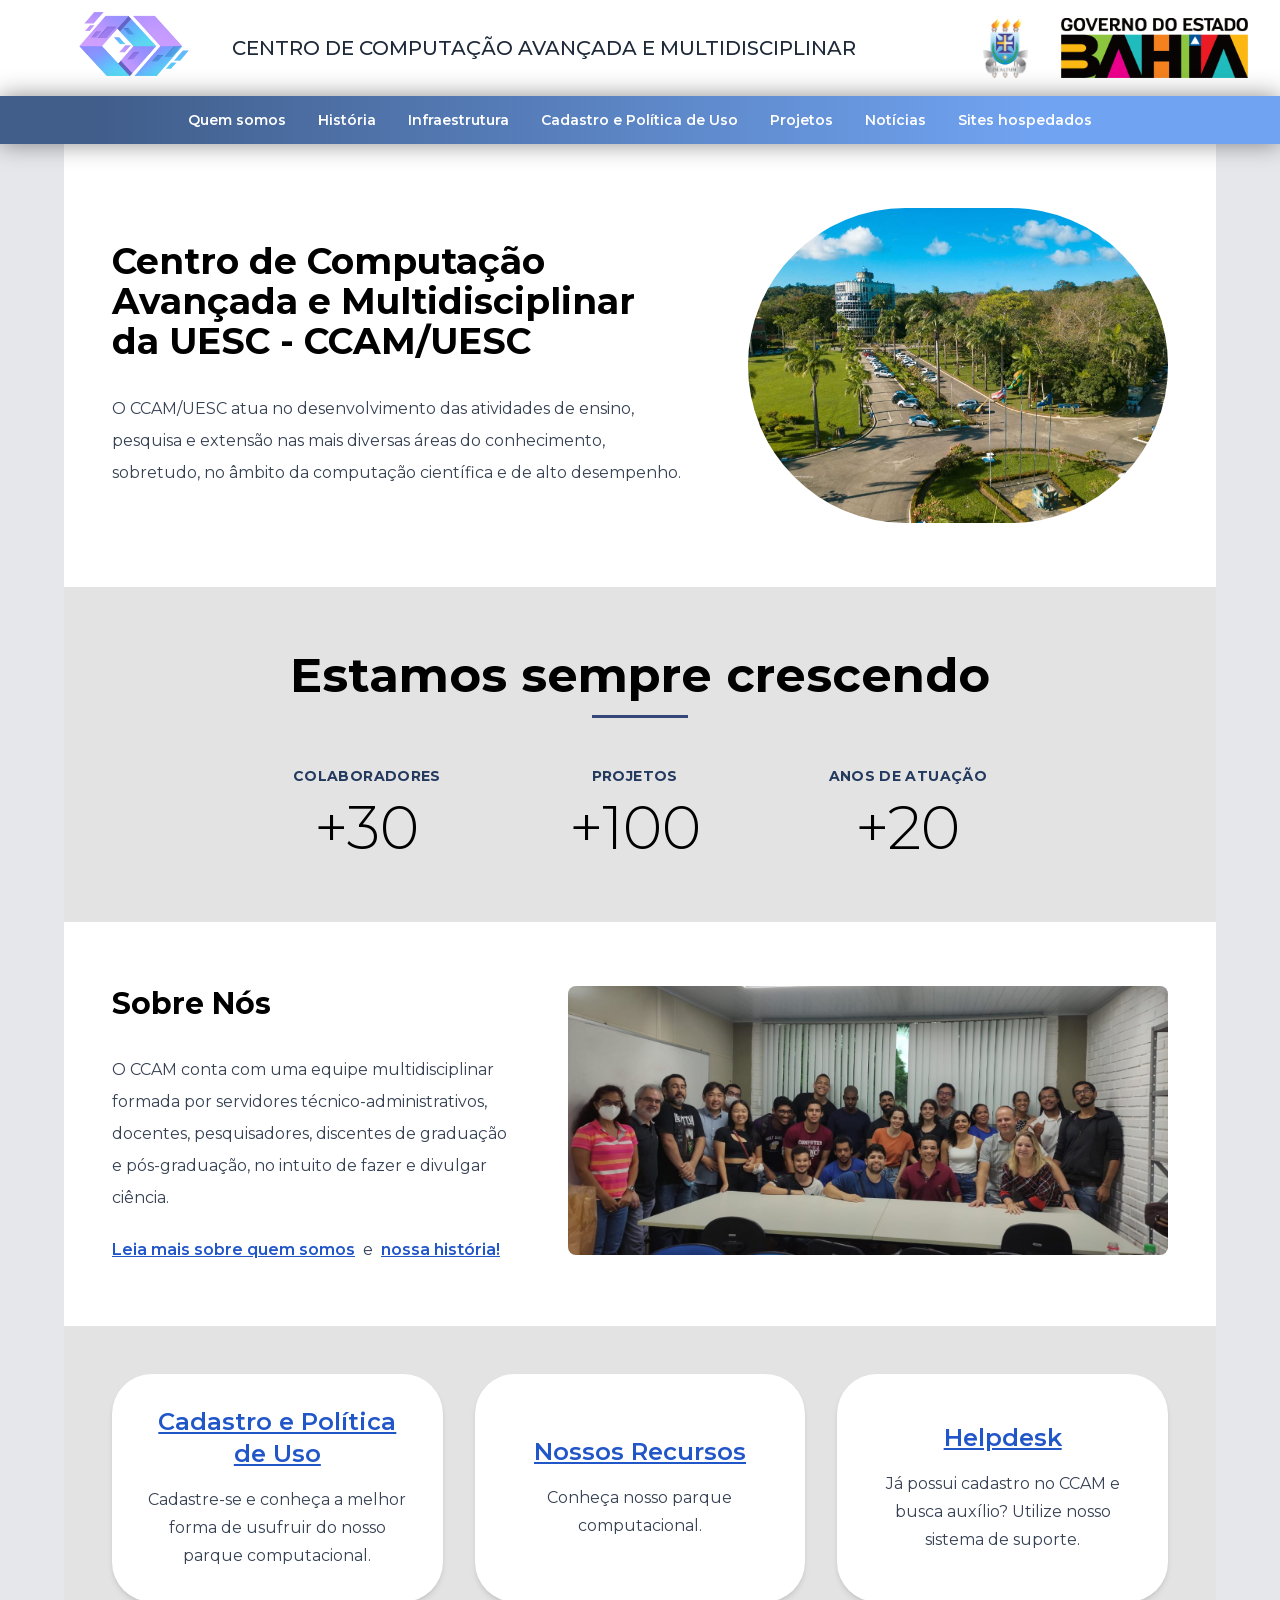
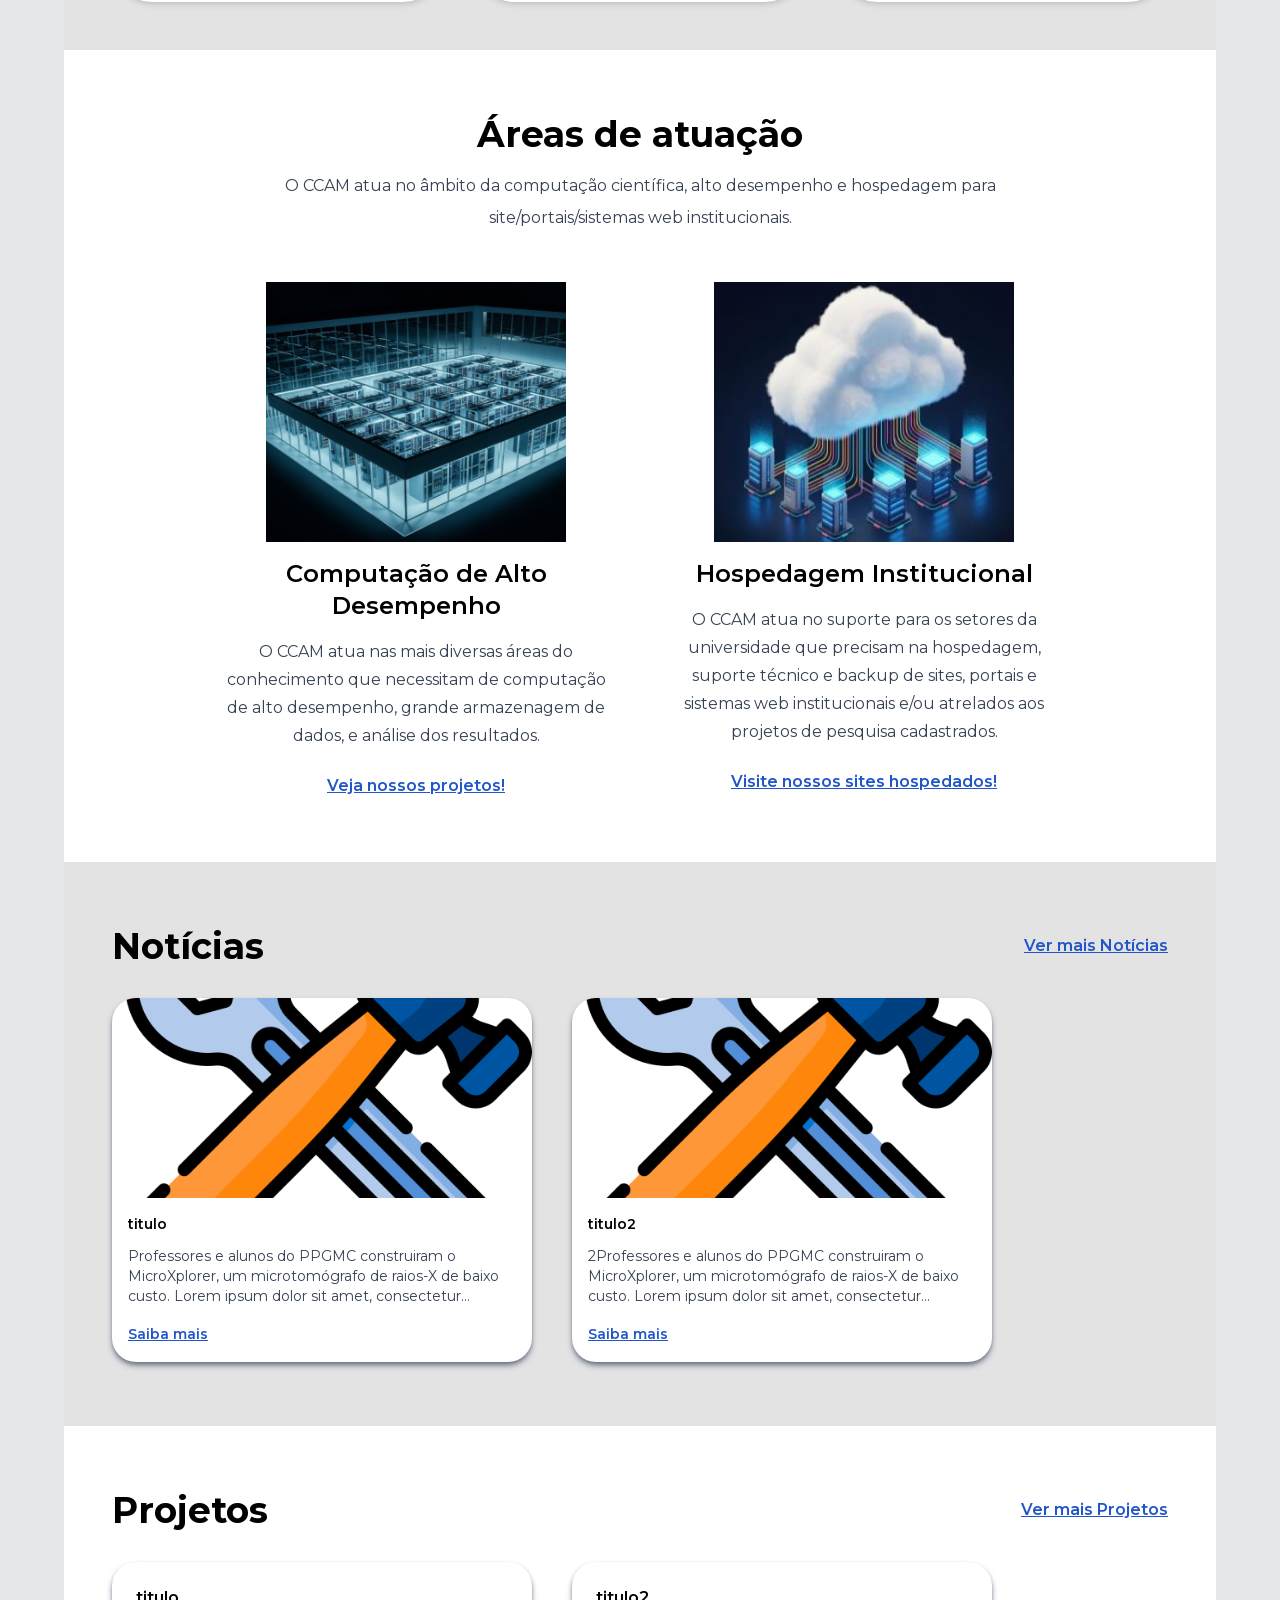
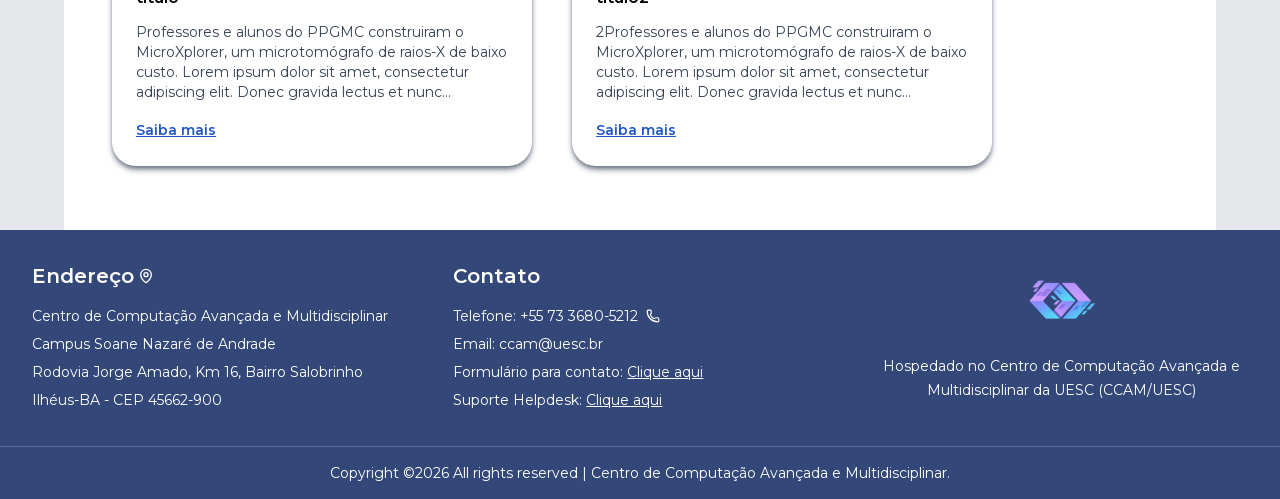
==== index.html @ 2e304962 "Subindo primeira versao do site estatico ccam" ====
<!DOCTYPE html><html lang="pt-BR"><head><meta charSet="utf-8"/><meta name="viewport" content="width=device-width, initial-scale=1"/><link rel="preload" href="/_next/static/media/e8f2fbee2754df70-s.p.1dqa_6e_ad4sj.woff2" as="font" crossorigin="" type="font/woff2"/><link rel="stylesheet" href="/_next/static/chunks/1g-7xewa0ec_u.css" data-precedence="next"/><link rel="preload" as="script" fetchPriority="low" href="/_next/static/chunks/1mieih63u7015.js"/><script src="/_next/static/chunks/15orcrkp-_9ct.js" async=""></script><script src="/_next/static/chunks/2cya-h6pss2j9.js" async=""></script><script src="/_next/static/chunks/1zg5veasx51wb.js" async=""></script><script src="/_next/static/chunks/turbopack-1-e4n8a7y8eol.js" async=""></script><script src="/_next/static/chunks/3pkj8ffkz-yz1.js" async=""></script><script src="/_next/static/chunks/14mrh2-p_w84d.js" async=""></script><meta name="next-size-adjust" content=""/><title>Create Next App</title><meta name="description" content="Generated by create next app"/><link rel="icon" href="/favicon.ico?favicon.2vob68tjqpejf.ico" sizes="256x256" type="image/x-icon"/><script src="/_next/static/chunks/0cz1d0mv5g_q7.js" noModule=""></script></head><body class="montserrat_bba129a6-module__TUV0iq__className"><div hidden=""><!--$--><!--/$--></div><header class="bg-white"><div class="mx-auto flex h-24 items-center justify-between px-8"><div class="flex"><a class="   flex   items-center   gap-4   hover:opacity-80   transition   " href="/"><img alt="Logo CCAM" loading="lazy" width="200" height="200" decoding="async" data-nimg="1" style="color:transparent" src="/ccam-logo-ia.png"/></a><a class="   flex   items-center   gap-4   hover:opacity-80   transition   " href="/"><h1 class="   text-xl   font-medium   text-gray-800   ">CENTRO DE COMPUTAÇÃO AVANÇADA E MULTIDISCIPLINAR</h1></a></div><div class="flex items-center gap-8"><a href="https://www.uesc.br/"><img alt="Brasão da UESC" loading="lazy" width="100" height="60" decoding="async" data-nimg="1" class="h-[60px] w-auto" style="color:transparent" src="/Brasao_da_UESC.png"/></a><a href="https://www.ba.gov.br/"><img alt="Governo da Bahia" loading="lazy" width="100" height="60" decoding="async" data-nimg="1" class="h-[60px] w-auto" style="color:transparent" src="/Governo-da-Bahia.png"/></a></div></div></header><nav class="   relative   z-10   bg-[linear-gradient(90deg,#415E8B_8%,#70A3F1_81%)]   shadow-[0_0px_24px_rgba(0,0,0,0.45)]   "><div class="   mx-auto   max-w-7xl   h-12   flex   items-center   justify-center   gap-8   "><a class="   text-white   text-sm   font-semibold   hover:opacity-80   transition   " href="/quem-somos">Quem somos</a><a class="   text-white   text-sm   font-semibold   hover:opacity-80   transition   " href="/historia">História</a><a class="   text-white   text-sm   font-semibold   hover:opacity-80   transition   " href="/infraestrutura">Infraestrutura</a><a class="   text-white   text-sm   font-semibold   hover:opacity-80   transition   " href="/cadastro-politica">Cadastro e Política de Uso</a><a class="   text-white   text-sm   font-semibold   hover:opacity-80   transition   " href="/projetos">Projetos</a><a class="   text-white   text-sm   font-semibold   hover:opacity-80   transition   " href="/noticias">Notícias</a><a class="   text-white   text-sm   font-semibold   hover:opacity-80   transition   " href="/sites-hospedados">Sites hospedados</a></div></nav><div class="bg-gray-200"><div class="mx-auto max-w-6xl min-h-screen bg-white"><section class="   bg-white   px-12   py-16   "><div class="   flex   items-center   justify-between   gap-12   "><div class="max-w-xl"><h1 class="   text-4xl   font-bold   text-black   mb-8   ">Centro de Computação Avançada e Multidisciplinar da UESC - CCAM/UESC</h1><p class="   text-gray-700   leading-8   ">O CCAM/UESC atua no desenvolvimento das atividades de ensino, pesquisa e extensão nas mais diversas áreas do conhecimento, sobretudo, no âmbito da computação científica e de alto desempenho.</p></div><img alt="Campus da UESC" loading="lazy" width="420" height="260" decoding="async" data-nimg="1" class="   rounded-[999px]   object-cover   " style="color:transparent" src="/home-page-uesc.jpg"/></div></section><section class="   bg-[#E3E3E3]   py-16   px-12   "><div class="   flex   flex-col   items-center   "><h2 class="   text-5xl   font-bold   text-black   text-center   ">Estamos sempre crescendo</h2><div class="   w-24   h-[3px]   bg-[#334878]   mt-4   mb-12   "></div><div class="   flex   justify-center   gap-32   w-full   "><div class="   flex   flex-col   items-center   "><span class="   text-sm   font-bold   tracking-wide   text-[#23395D]   mb-3   ">COLABORADORES</span><span class="   text-6xl   font-light   text-black   ">+30</span></div><div class="   flex   flex-col   items-center   "><span class="   text-sm   font-bold   tracking-wide   text-[#23395D]   mb-3   ">PROJETOS</span><span class="   text-6xl   font-light   text-black   ">+100</span></div><div class="   flex   flex-col   items-center   "><span class="   text-sm   font-bold   tracking-wide   text-[#23395D]   mb-3   ">ANOS DE ATUAÇÃO</span><span class="   text-6xl   font-light   text-black   ">+20</span></div></div></div></section><section class="bg-white px-12 py-16"><div class="flex items-start gap-12"><div class="flex-1"><h2 class="   text-3xl   font-bold   text-black   mb-8   ">Sobre Nós</h2><p class="   text-gray-700   leading-8   mb-6   ">O CCAM conta com uma equipe multidisciplinar formada por servidores técnico-administrativos, docentes, pesquisadores, discentes de graduação e pós-graduação, no intuito de fazer e divulgar ciência.</p><div class="space-x-2"><a class="   text-[#2156C9]   underline   font-semibold   " href="/quem-somos">Leia mais sobre quem somos</a><span class="text-gray-700">e</span><a class="   text-[#2156C9]   underline   font-semibold   " href="/historia">nossa história!</a></div></div><img alt="Equipe CCAM" loading="lazy" width="600" height="350" decoding="async" data-nimg="1" class="rounded-lg object-cover" style="color:transparent" src="/home-page-colaboradores.jpeg"/></div></section><section class="   bg-[#E3E3E3]   px-12   py-12   "><div class="   grid   grid-cols-1   md:grid-cols-3   gap-8   max-w-7xl   mx-auto   "><div class="   bg-white   rounded-[40px]   shadow-md   px-8   py-8   min-h-[180px]   flex   flex-col   justify-center   "><a href="/cadastro-politica"><h2 class="   text-[#2156C9]   text-2xl   font-semibold   underline   text-center   mb-4   ">Cadastro e Política de Uso</h2><p class="   text-center   text-gray-700   leading-7   ">   Cadastre-se e conheça a melhor forma   de usufruir do nosso parque computacional.   </p></a></div><div class="   bg-white   rounded-[40px]   shadow-md   px-8   py-8   min-h-[180px]   flex   flex-col   justify-center   "><a href="/infraestrutura"><h2 class="   text-[#2156C9]   text-2xl   font-semibold   underline   text-center   mb-4   ">Nossos Recursos</h2><p class="   text-center   text-gray-700   leading-7   ">   Conheça nosso parque computacional.   </p></a></div><div class="   bg-white   rounded-[40px]   shadow-md   px-8   py-8   min-h-[180px]   flex   flex-col   justify-center   "><a href="https://helpdesk.ccam.uesc.br/" target="_blank" rel="noopener noreferrer"><h2 class="   text-[#2156C9]   text-2xl   font-semibold   underline   text-center   mb-4   ">Helpdesk</h2><p class="   text-center   text-gray-700   leading-7   ">   Já possui cadastro no CCAM e busca auxílio?   Utilize nosso sistema de suporte.   </p></a></div></div></section><section class="   bg-white   px-12   py-16   "><div class="text-center mb-12"><h2 class="   text-4xl   font-bold   text-black   mb-4   ">Áreas de atuação</h2><p class="   text-gray-700   max-w-3xl   mx-auto   leading-8   ">O CCAM atua no âmbito da computação científica, alto desempenho e hospedagem para site/portais/sistemas web institucionais.</p></div><div class="   flex   justify-center   gap-16   "><div class="   flex   flex-col   items-center   text-center   max-w-sm   "><img alt="Computação de Alto Desempenho" loading="lazy" width="300" height="260" decoding="async" data-nimg="1" class="   w-[300px]   h-[260px]   object-fill   mb-4   " style="color:transparent" src="/home-page-computacao.png"/><h3 class="   text-2xl   font-semibold   text-black   mb-4   ">Computação de Alto Desempenho</h3><p class="   text-gray-700   leading-7   mb-6   ">O CCAM atua nas mais diversas áreas do conhecimento que necessitam de computação de alto desempenho, grande armazenagem de dados, e análise dos resultados.</p><a class="   text-[#2156C9]   font-semibold   underline   hover:opacity-80   " href="/projetos">Veja nossos projetos!</a></div><div class="   flex   flex-col   items-center   text-center   max-w-sm   "><img alt="Hospedagem Institucional" loading="lazy" width="300" height="260" decoding="async" data-nimg="1" class="   w-[300px]   h-[260px]   object-fill   mb-4   " style="color:transparent" src="/home-page-hospedagem.jpeg"/><h3 class="   text-2xl   font-semibold   text-black   mb-4   ">Hospedagem Institucional</h3><p class="   text-gray-700   leading-7   mb-6   ">O CCAM atua no suporte para os setores da universidade que precisam na hospedagem, suporte técnico e backup de sites, portais e sistemas web institucionais e/ou atrelados aos projetos de pesquisa cadastrados.</p><a class="   text-[#2156C9]   font-semibold   underline   hover:opacity-80   " href="/sites-hospedados">Visite nossos sites hospedados!</a></div></div></section><section class="   px-12   py-16   bg-[#E3E3E3]   "><div class="   flex   justify-between   items-center   mb-8   "><h2 class="   text-4xl   font-bold   text-black   ">Notícias</h2><a class="   text-[#2156C9]   font-semibold   underline   " href="/noticias">Ver mais Notícias</a></div><div class="   flex   gap-10   "><div class="   bg-white   rounded-3xl   shadow-md   shadow-gray-500   overflow-hidden   w-[420px]   "><a href="/noticias/pagina"><img alt="titulo" loading="lazy" width="300" height="200" decoding="async" data-nimg="1" class="   w-full   h-[200px]   object-cover   hover:scale-105   transition-transform   " style="color:transparent" src="/em-construcao.png"/></a><div class="p-4"><h3 class="   font-semibold   text-black   text-sm   line-clamp-2   mb-3   ">titulo</h3><p class="   text-gray-700   text-sm   line-clamp-3   mb-4   ">Professores e alunos do PPGMC construiram o MicroXplorer, um microtomógrafo de raios-X de baixo custo. Lorem ipsum dolor sit amet, consectetur adipiscing elit. Donec gravida lectus et nunc bibendum dictum. Suspendisse gravida nulla a nisi porta semp uspendisse gravida nulla a nisi porta semp</p><a class="   text-[#2156C9]   font-semibold   underline   text-sm   " href="/noticias/pagina">Saiba mais</a></div></div><div class="   bg-white   rounded-3xl   shadow-md   shadow-gray-500   overflow-hidden   w-[420px]   "><a href="/noticias/pagina2"><img alt="titulo2" loading="lazy" width="300" height="200" decoding="async" data-nimg="1" class="   w-full   h-[200px]   object-cover   hover:scale-105   transition-transform   " style="color:transparent" src="/em-construcao.png"/></a><div class="p-4"><h3 class="   font-semibold   text-black   text-sm   line-clamp-2   mb-3   ">titulo2</h3><p class="   text-gray-700   text-sm   line-clamp-3   mb-4   ">2Professores e alunos do PPGMC construiram o MicroXplorer, um microtomógrafo de raios-X de baixo custo. Lorem ipsum dolor sit amet, consectetur adipiscing elit. Donec gravida lectus et nunc bibendum dictum. Suspendisse gravida nulla a nisi porta semp uspendisse gravida nulla a nisi porta semp</p><a class="   text-[#2156C9]   font-semibold   underline   text-sm   " href="/noticias/pagina2">Saiba mais</a></div></div></div></section><section class="   px-12   py-16   bg-white   "><div class="   flex   justify-between   items-center   mb-8   "><h2 class="   text-4xl   font-bold   text-black   ">Projetos</h2><a class="   text-[#2156C9]   font-semibold   underline   " href="/projetos">Ver mais Projetos</a></div><div class="   flex   gap-10   "><div class="   bg-white   rounded-3xl   shadow-md   shadow-gray-500   p-6   w-[420px]   "><h3 class="   font-semibold   text-black   line-clamp-2   mb-3   ">titulo</h3><p class="   text-gray-700   text-sm   line-clamp-4   mb-4   ">Professores e alunos do PPGMC construiram o MicroXplorer, um microtomógrafo de raios-X de baixo custo. Lorem ipsum dolor sit amet, consectetur adipiscing elit. Donec gravida lectus et nunc bibendum dictum. Suspendisse gravida nulla a nisi porta semp uspendisse gravida nulla a nisi porta semp</p><a class="   text-[#2156C9]   font-semibold   underline   text-sm   " href="/noticias/pagina">Saiba mais</a></div><div class="   bg-white   rounded-3xl   shadow-md   shadow-gray-500   p-6   w-[420px]   "><h3 class="   font-semibold   text-black   line-clamp-2   mb-3   ">titulo2</h3><p class="   text-gray-700   text-sm   line-clamp-4   mb-4   ">2Professores e alunos do PPGMC construiram o MicroXplorer, um microtomógrafo de raios-X de baixo custo. Lorem ipsum dolor sit amet, consectetur adipiscing elit. Donec gravida lectus et nunc bibendum dictum. Suspendisse gravida nulla a nisi porta semp uspendisse gravida nulla a nisi porta semp</p><a class="   text-[#2156C9]   font-semibold   underline   text-sm   " href="/noticias/pagina2">Saiba mais</a></div></div></section><!--$--><!--/$--></div></div><footer class="bg-[#334878] text-white"><div class="   mx-auto   max-w-7xl   px-8   py-8   flex   justify-between   items-start   gap-12   "><div class="flex-1"><h3 class="flex items-center gap-1 text-xl font-semibold mb-3">Endereço <svg xmlns="http://www.w3.org/2000/svg" width="16" height="16" viewBox="0 0 24 24" fill="none" stroke="currentColor" stroke-width="2" stroke-linecap="round" stroke-linejoin="round" class="lucide lucide-map-pin" aria-hidden="true"><path d="M20 10c0 4.993-5.539 10.193-7.399 11.799a1 1 0 0 1-1.202 0C9.539 20.193 4 14.993 4 10a8 8 0 0 1 16 0"></path><circle cx="12" cy="10" r="3"></circle></svg></h3><p class="text-sm leading-7">Centro de Computação Avançada e Multidisciplinar</p><p class="text-sm leading-7">Campus Soane Nazaré de Andrade</p><p class="text-sm leading-7">Rodovia Jorge Amado, Km 16, Bairro Salobrinho</p><p class="text-sm leading-7">Ilhéus-BA - CEP 45662-900</p></div><div class="flex-1"><h3 class="text-xl font-semibold mb-3">Contato</h3><p class="flex items-center gap-2 text-sm leading-7">Telefone: +55 73 3680-5212<svg xmlns="http://www.w3.org/2000/svg" width="14" height="14" viewBox="0 0 24 24" fill="none" stroke="currentColor" stroke-width="2" stroke-linecap="round" stroke-linejoin="round" class="lucide lucide-phone" aria-hidden="true"><path d="M13.832 16.568a1 1 0 0 0 1.213-.303l.355-.465A2 2 0 0 1 17 15h3a2 2 0 0 1 2 2v3a2 2 0 0 1-2 2A18 18 0 0 1 2 4a2 2 0 0 1 2-2h3a2 2 0 0 1 2 2v3a2 2 0 0 1-.8 1.6l-.468.351a1 1 0 0 0-.292 1.233 14 14 0 0 0 6.392 6.384"></path></svg></p><p class="flex items-center gap-2 text-sm leading-7">Email: ccam@uesc.br</p><p class="text-sm leading-7">Formulário para contato:<!-- --> <a href="#" class="underline hover:opacity-80">Clique aqui</a></p><p class="text-sm leading-7">Suporte Helpdesk:<!-- --> <a href="#" class="underline hover:opacity-80">Clique aqui</a></p></div><div class="   flex-1   flex   flex-col   items-center   text-center   "><img alt="Logo CCAM" loading="lazy" width="120" height="120" decoding="async" data-nimg="1" style="color:transparent" src="/ccam-logo-ia.png"/><p class="text-sm leading-6 mt-3">Hospedado no Centro de Computação Avançada e Multidisciplinar da UESC (CCAM/UESC)</p></div></div><div class="   border-t   border-white/20   text-center   text-sm   py-4   ">Copyright ©2026 All rights reserved |<!-- --> <!-- -->Centro de Computação Avançada e Multidisciplinar.</div></footer><script src="/_next/static/chunks/1mieih63u7015.js" id="_R_" async=""></script><script>(self.__next_f=self.__next_f||[]).push([0])</script><script>self.__next_f.push([1,"1:\"$Sreact.fragment\"\n2:I[22016,[\"/_next/static/chunks/3pkj8ffkz-yz1.js\",\"/_next/static/chunks/14mrh2-p_w84d.js\"],\"\"]\n3:I[5500,[\"/_next/static/chunks/3pkj8ffkz-yz1.js\",\"/_next/static/chunks/14mrh2-p_w84d.js\"],\"Image\"]\n4:I[39756,[\"/_next/static/chunks/3pkj8ffkz-yz1.js\",\"/_next/static/chunks/14mrh2-p_w84d.js\"],\"default\"]\n5:I[37457,[\"/_next/static/chunks/3pkj8ffkz-yz1.js\",\"/_next/static/chunks/14mrh2-p_w84d.js\"],\"default\"]\n10:I[68027,[\"/_next/static/chunks/3pkj8ffkz-yz1.js\",\"/_next/static/chunks/14mrh2-p_w84d.js\"],\"default\",1]\n:HL[\"/_next/static/chunks/1g-7xewa0ec_u.css\",\"style\"]\n:HL[\"/_next/static/media/e8f2fbee2754df70-s.p.1dqa_6e_ad4sj.woff2\",\"font\",{\"crossOrigin\":\"\",\"type\":\"font/woff2\"}]\n"])</script><script>self.__next_f.push([1,"0:{\"P\":null,\"c\":[\"\",\"\"],\"q\":\"\",\"i\":false,\"f\":[[[\"\",{\"children\":[\"__PAGE__\",{}]},\"$undefined\",\"$undefined\",16],[[\"$\",\"$1\",\"c\",{\"children\":[[[\"$\",\"link\",\"0\",{\"rel\":\"stylesheet\",\"href\":\"/_next/static/chunks/1g-7xewa0ec_u.css\",\"precedence\":\"next\",\"crossOrigin\":\"$undefined\",\"nonce\":\"$undefined\"}],[\"$\",\"script\",\"script-0\",{\"src\":\"/_next/static/chunks/3pkj8ffkz-yz1.js\",\"async\":true,\"nonce\":\"$undefined\"}],[\"$\",\"script\",\"script-1\",{\"src\":\"/_next/static/chunks/14mrh2-p_w84d.js\",\"async\":true,\"nonce\":\"$undefined\"}]],[\"$\",\"html\",null,{\"lang\":\"pt-BR\",\"children\":[\"$\",\"body\",null,{\"className\":\"montserrat_bba129a6-module__TUV0iq__className\",\"children\":[[\"$\",\"header\",null,{\"className\":\"bg-white\",\"children\":[\"$\",\"div\",null,{\"className\":\"mx-auto flex h-24 items-center justify-between px-8\",\"children\":[[\"$\",\"div\",null,{\"className\":\"flex\",\"children\":[[\"$\",\"$L2\",null,{\"href\":\"/\",\"className\":\"   flex   items-center   gap-4   hover:opacity-80   transition   \",\"children\":[\"$\",\"$L3\",null,{\"src\":\"/ccam-logo-ia.png\",\"alt\":\"Logo CCAM\",\"width\":200,\"height\":200}]}],[\"$\",\"$L2\",null,{\"href\":\"/\",\"className\":\"   flex   items-center   gap-4   hover:opacity-80   transition   \",\"children\":[\"$\",\"h1\",null,{\"className\":\"   text-xl   font-medium   text-gray-800   \",\"children\":\"CENTRO DE COMPUTAÇÃO AVANÇADA E MULTIDISCIPLINAR\"}]}]]}],[\"$\",\"div\",null,{\"className\":\"flex items-center gap-8\",\"children\":[[\"$\",\"a\",null,{\"href\":\"https://www.uesc.br/\",\"children\":[\"$\",\"$L3\",null,{\"src\":\"/Brasao_da_UESC.png\",\"alt\":\"Brasão da UESC\",\"width\":100,\"height\":60,\"className\":\"h-[60px] w-auto\"}]}],[\"$\",\"a\",null,{\"href\":\"https://www.ba.gov.br/\",\"children\":[\"$\",\"$L3\",null,{\"src\":\"/Governo-da-Bahia.png\",\"alt\":\"Governo da Bahia\",\"width\":100,\"height\":60,\"className\":\"h-[60px] w-auto\"}]}]]}]]}]}],[\"$\",\"nav\",null,{\"className\":\"   relative   z-10   bg-[linear-gradient(90deg,#415E8B_8%,#70A3F1_81%)]   shadow-[0_0px_24px_rgba(0,0,0,0.45)]   \",\"children\":[\"$\",\"div\",null,{\"className\":\"   mx-auto   max-w-7xl   h-12   flex   items-center   justify-center   gap-8   \",\"children\":[[\"$\",\"$L2\",\"/quem-somos\",{\"href\":\"/quem-somos\",\"className\":\"   text-white   text-sm   font-semibold   hover:opacity-80   transition   \",\"children\":\"Quem somos\"}],[\"$\",\"$L2\",\"/historia\",{\"href\":\"/historia\",\"className\":\"   text-white   text-sm   font-semibold   hover:opacity-80   transition   \",\"children\":\"História\"}],[\"$\",\"$L2\",\"/infraestrutura\",{\"href\":\"/infraestrutura\",\"className\":\"   text-white   text-sm   font-semibold   hover:opacity-80   transition   \",\"children\":\"Infraestrutura\"}],[\"$\",\"$L2\",\"/cadastro-politica\",{\"href\":\"/cadastro-politica\",\"className\":\"   text-white   text-sm   font-semibold   hover:opacity-80   transition   \",\"children\":\"Cadastro e Política de Uso\"}],[\"$\",\"$L2\",\"/projetos\",{\"href\":\"/projetos\",\"className\":\"   text-white   text-sm   font-semibold   hover:opacity-80   transition   \",\"children\":\"Projetos\"}],[\"$\",\"$L2\",\"/noticias\",{\"href\":\"/noticias\",\"className\":\"   text-white   text-sm   font-semibold   hover:opacity-80   transition   \",\"children\":\"Notícias\"}],[\"$\",\"$L2\",\"/sites-hospedados\",{\"href\":\"/sites-hospedados\",\"className\":\"   text-white   text-sm   font-semibold   hover:opacity-80   transition   \",\"children\":\"Sites hospedados\"}]]}]}],[\"$\",\"div\",null,{\"className\":\"bg-gray-200\",\"children\":[\"$\",\"div\",null,{\"className\":\"mx-auto max-w-6xl min-h-screen bg-white\",\"children\":[\"$\",\"$L4\",null,{\"parallelRouterKey\":\"children\",\"error\":\"$undefined\",\"errorStyles\":\"$undefined\",\"errorScripts\":\"$undefined\",\"template\":[\"$\",\"$L5\",null,{}],\"templateStyles\":\"$undefined\",\"templateScripts\":\"$undefined\",\"notFound\":[[\"$\",\"section\",null,{\"className\":\"   px-12   py-16   flex   flex-col   items-center   \",\"children\":[[\"$\",\"h1\",null,{\"className\":\"   text-4xl   font-bold   text-black   mb-12   text-center   \",\"children\":\"Página não encontrada\"}],[\"$\",\"$L3\",null,{\"src\":\"/sad-face-not-found.png\",\"alt\":\"Página não encontrada\",\"width\":400,\"height\":400,\"className\":\"mb-10\"}],[\"$\",\"p\",null,{\"className\":\"   text-3xl   font-semibold   text-black   text-center   \",\"children\":\"Não foi possível encontrar a página solicitada\"}]]}],[]],\"forbidden\":\"$undefined\",\"unauthorized\":\"$undefined\"}]}]}],[\"$\",\"footer\",null,{\"className\":\"bg-[#334878] text-white\",\"children\":[[\"$\",\"div\",null,{\"className\":\"   mx-auto   max-w-7xl   px-8   py-8   flex   justify-between   items-start   gap-12   \",\"children\":[[\"$\",\"div\",null,{\"className\":\"flex-1\",\"children\":[[\"$\",\"h3\",null,{\"className\":\"flex items-center gap-1 text-xl font-semibold mb-3\",\"children\":[\"Endereço \",\"$L6\"]}],\"$L7\",\"$L8\",\"$L9\",\"$La\"]}],\"$Lb\",\"$Lc\"]}],\"$Ld\"]}]]}]}]]}],{\"children\":[\"$Le\",{},null,false,null]},null,false,null],\"$Lf\",false]],\"m\":\"$undefined\",\"G\":[\"$10\",[\"$L11\"]],\"S\":true,\"h\":null,\"s\":\"$undefined\",\"l\":\"$undefined\",\"p\":\"$undefined\",\"d\":\"$undefined\",\"b\":\"0cBU_ojhnbMCO-OwQlvVx\"}\n"])</script><script>self.__next_f.push([1,"12:I[5014,[\"/_next/static/chunks/3pkj8ffkz-yz1.js\",\"/_next/static/chunks/14mrh2-p_w84d.js\"],\"default\"]\n19:I[97367,[\"/_next/static/chunks/3pkj8ffkz-yz1.js\",\"/_next/static/chunks/14mrh2-p_w84d.js\"],\"ViewportBoundary\"]\n1b:I[97367,[\"/_next/static/chunks/3pkj8ffkz-yz1.js\",\"/_next/static/chunks/14mrh2-p_w84d.js\"],\"MetadataBoundary\"]\n1c:\"$Sreact.suspense\"\n6:[\"$\",\"$L12\",null,{\"ref\":\"$undefined\",\"iconNode\":[[\"path\",{\"d\":\"M20 10c0 4.993-5.539 10.193-7.399 11.799a1 1 0 0 1-1.202 0C9.539 20.193 4 14.993 4 10a8 8 0 0 1 16 0\",\"key\":\"1r0f0z\"}],[\"circle\",{\"cx\":\"12\",\"cy\":\"10\",\"r\":\"3\",\"key\":\"ilqhr7\"}]],\"className\":\"lucide-map-pin\",\"size\":16}]\n7:[\"$\",\"p\",null,{\"className\":\"text-sm leading-7\",\"children\":\"Centro de Computação Avançada e Multidisciplinar\"}]\n8:[\"$\",\"p\",null,{\"className\":\"text-sm leading-7\",\"children\":\"Campus Soane Nazaré de Andrade\"}]\n9:[\"$\",\"p\",null,{\"className\":\"text-sm leading-7\",\"children\":\"Rodovia Jorge Amado, Km 16, Bairro Salobrinho\"}]\na:[\"$\",\"p\",null,{\"className\":\"text-sm leading-7\",\"children\":\"Ilhéus-BA - CEP 45662-900\"}]\nb:[\"$\",\"div\",null,{\"className\":\"flex-1\",\"children\":[[\"$\",\"h3\",null,{\"className\":\"text-xl font-semibold mb-3\",\"children\":\"Contato\"}],[\"$\",\"p\",null,{\"className\":\"flex items-center gap-2 text-sm leading-7\",\"children\":[\"Telefone: +55 73 3680-5212\",[\"$\",\"$L12\",null,{\"ref\":\"$undefined\",\"iconNode\":[[\"path\",{\"d\":\"M13.832 16.568a1 1 0 0 0 1.213-.303l.355-.465A2 2 0 0 1 17 15h3a2 2 0 0 1 2 2v3a2 2 0 0 1-2 2A18 18 0 0 1 2 4a2 2 0 0 1 2-2h3a2 2 0 0 1 2 2v3a2 2 0 0 1-.8 1.6l-.468.351a1 1 0 0 0-.292 1.233 14 14 0 0 0 6.392 6.384\",\"key\":\"9njp5v\"}]],\"className\":\"lucide-phone\",\"size\":14}]]}],[\"$\",\"p\",null,{\"className\":\"flex items-center gap-2 text-sm leading-7\",\"children\":\"Email: ccam@uesc.br\"}],[\"$\",\"p\",null,{\"className\":\"text-sm leading-7\",\"children\":[\"Formulário para contato:\",\" \",[\"$\",\"a\",null,{\"href\":\"#\",\"className\":\"underline hover:opacity-80\",\"children\":\"Clique aqui\"}]]}],[\"$\",\"p\",null,{\"className\":\"text-sm leading-7\",\"children\":[\"Suporte Helpdesk:\",\" \",[\"$\",\"a\",null,{\"href\":\"#\",\"className\":\"underline hover:opacity-80\",\"children\":\"Clique aqui\"}]]}]]}]\nc:[\"$\",\"div\",null,{\"className\":\"   flex-1   flex   flex-col   items-center   text-center   \",\"children\":[[\"$\",\"$L3\",null,{\"src\":\"/ccam-logo-ia.png\",\"alt\":\"Logo CCAM\",\"width\":120,\"height\":120}],[\"$\",\"p\",null,{\"className\":\"text-sm leading-6 mt-3\",\"children\":\"Hospedado no Centro de Computação Avançada e Multidisciplinar da UESC (CCAM/UESC)\"}]]}]\nd:[\"$\",\"div\",null,{\"className\":\"   border-t   border-white/20   text-center   text-sm   py-4   \",\"children\":[\"Copyright ©2026 All rights reserved |\",\" \",\"Centro de Computação Avançada e Multidisciplinar.\"]}]\n"])</script><script>self.__next_f.push([1,"e:[\"$\",\"$1\",\"c\",{\"children\":[[[\"$\",\"section\",null,{\"className\":\"   bg-white   px-12   py-16   \",\"children\":[\"$\",\"div\",null,{\"className\":\"   flex   items-center   justify-between   gap-12   \",\"children\":[[\"$\",\"div\",null,{\"className\":\"max-w-xl\",\"children\":[[\"$\",\"h1\",null,{\"className\":\"   text-4xl   font-bold   text-black   mb-8   \",\"children\":\"Centro de Computação Avançada e Multidisciplinar da UESC - CCAM/UESC\"}],[\"$\",\"p\",null,{\"className\":\"   text-gray-700   leading-8   \",\"children\":\"O CCAM/UESC atua no desenvolvimento das atividades de ensino, pesquisa e extensão nas mais diversas áreas do conhecimento, sobretudo, no âmbito da computação científica e de alto desempenho.\"}]]}],[\"$\",\"$L3\",null,{\"src\":\"/home-page-uesc.jpg\",\"alt\":\"Campus da UESC\",\"width\":420,\"height\":260,\"className\":\"   rounded-[999px]   object-cover   \"}]]}]}],[\"$\",\"section\",null,{\"className\":\"   bg-[#E3E3E3]   py-16   px-12   \",\"children\":[\"$\",\"div\",null,{\"className\":\"   flex   flex-col   items-center   \",\"children\":[[\"$\",\"h2\",null,{\"className\":\"   text-5xl   font-bold   text-black   text-center   \",\"children\":\"Estamos sempre crescendo\"}],[\"$\",\"div\",null,{\"className\":\"   w-24   h-[3px]   bg-[#334878]   mt-4   mb-12   \"}],[\"$\",\"div\",null,{\"className\":\"   flex   justify-center   gap-32   w-full   \",\"children\":[[\"$\",\"div\",null,{\"className\":\"   flex   flex-col   items-center   \",\"children\":[[\"$\",\"span\",null,{\"className\":\"   text-sm   font-bold   tracking-wide   text-[#23395D]   mb-3   \",\"children\":\"COLABORADORES\"}],[\"$\",\"span\",null,{\"className\":\"   text-6xl   font-light   text-black   \",\"children\":\"+30\"}]]}],[\"$\",\"div\",null,{\"className\":\"   flex   flex-col   items-center   \",\"children\":[[\"$\",\"span\",null,{\"className\":\"   text-sm   font-bold   tracking-wide   text-[#23395D]   mb-3   \",\"children\":\"PROJETOS\"}],[\"$\",\"span\",null,{\"className\":\"   text-6xl   font-light   text-black   \",\"children\":\"+100\"}]]}],[\"$\",\"div\",null,{\"className\":\"   flex   flex-col   items-center   \",\"children\":[[\"$\",\"span\",null,{\"className\":\"   text-sm   font-bold   tracking-wide   text-[#23395D]   mb-3   \",\"children\":\"ANOS DE ATUAÇÃO\"}],[\"$\",\"span\",null,{\"className\":\"   text-6xl   font-light   text-black   \",\"children\":\"+20\"}]]}]]}]]}]}],[\"$\",\"section\",null,{\"className\":\"bg-white px-12 py-16\",\"children\":[\"$\",\"div\",null,{\"className\":\"flex items-start gap-12\",\"children\":[[\"$\",\"div\",null,{\"className\":\"flex-1\",\"children\":[[\"$\",\"h2\",null,{\"className\":\"   text-3xl   font-bold   text-black   mb-8   \",\"children\":\"Sobre Nós\"}],[\"$\",\"p\",null,{\"className\":\"   text-gray-700   leading-8   mb-6   \",\"children\":\"O CCAM conta com uma equipe multidisciplinar formada por servidores técnico-administrativos, docentes, pesquisadores, discentes de graduação e pós-graduação, no intuito de fazer e divulgar ciência.\"}],[\"$\",\"div\",null,{\"className\":\"space-x-2\",\"children\":[[\"$\",\"$L2\",null,{\"href\":\"/quem-somos\",\"className\":\"   text-[#2156C9]   underline   font-semibold   \",\"children\":\"Leia mais sobre quem somos\"}],[\"$\",\"span\",null,{\"className\":\"text-gray-700\",\"children\":\"e\"}],[\"$\",\"$L2\",null,{\"href\":\"/historia\",\"className\":\"   text-[#2156C9]   underline   font-semibold   \",\"children\":\"nossa história!\"}]]}]]}],[\"$\",\"$L3\",null,{\"src\":\"/home-page-colaboradores.jpeg\",\"alt\":\"Equipe CCAM\",\"width\":600,\"height\":350,\"className\":\"rounded-lg object-cover\"}]]}]}],[\"$\",\"section\",null,{\"className\":\"   bg-[#E3E3E3]   px-12   py-12   \",\"children\":[\"$\",\"div\",null,{\"className\":\"   grid   grid-cols-1   md:grid-cols-3   gap-8   max-w-7xl   mx-auto   \",\"children\":[[\"$\",\"div\",null,{\"className\":\"   bg-white   rounded-[40px]   shadow-md   px-8   py-8   min-h-[180px]   flex   flex-col   justify-center   \",\"children\":[\"$\",\"$L2\",null,{\"href\":\"/cadastro-politica\",\"children\":[[\"$\",\"h2\",null,{\"className\":\"   text-[#2156C9]   text-2xl   font-semibold   underline   text-center   mb-4   \",\"children\":\"Cadastro e Política de Uso\"}],[\"$\",\"p\",null,{\"className\":\"   text-center   text-gray-700   leading-7   \",\"children\":\"   Cadastre-se e conheça a melhor forma   de usufruir do nosso parque computacional.   \"}]]}]}],[\"$\",\"div\",null,{\"className\":\"   bg-white   rounded-[40px]   shadow-md   px-8   py-8   min-h-[180px]   flex   flex-col   justify-center   \",\"children\":\"$L13\"}],\"$L14\"]}]}],\"$L15\",\"$L16\",\"$L17\"],null,\"$L18\"]}]\n"])</script><script>self.__next_f.push([1,"f:[\"$\",\"$1\",\"h\",{\"children\":[null,[\"$\",\"$L19\",null,{\"children\":\"$L1a\"}],[\"$\",\"div\",null,{\"hidden\":true,\"children\":[\"$\",\"$L1b\",null,{\"children\":[\"$\",\"$1c\",null,{\"name\":\"Next.Metadata\",\"children\":\"$L1d\"}]}]}],[\"$\",\"meta\",null,{\"name\":\"next-size-adjust\",\"content\":\"\"}]]}]\n11:[\"$\",\"link\",\"0\",{\"rel\":\"stylesheet\",\"href\":\"/_next/static/chunks/1g-7xewa0ec_u.css\",\"precedence\":\"next\",\"crossOrigin\":\"$undefined\",\"nonce\":\"$undefined\"}]\n"])</script><script>self.__next_f.push([1,"1e:I[97367,[\"/_next/static/chunks/3pkj8ffkz-yz1.js\",\"/_next/static/chunks/14mrh2-p_w84d.js\"],\"OutletBoundary\"]\n13:[\"$\",\"$L2\",null,{\"href\":\"/infraestrutura\",\"children\":[[\"$\",\"h2\",null,{\"className\":\"   text-[#2156C9]   text-2xl   font-semibold   underline   text-center   mb-4   \",\"children\":\"Nossos Recursos\"}],[\"$\",\"p\",null,{\"className\":\"   text-center   text-gray-700   leading-7   \",\"children\":\"   Conheça nosso parque computacional.   \"}]]}]\n14:[\"$\",\"div\",null,{\"className\":\"   bg-white   rounded-[40px]   shadow-md   px-8   py-8   min-h-[180px]   flex   flex-col   justify-center   \",\"children\":[\"$\",\"a\",null,{\"href\":\"https://helpdesk.ccam.uesc.br/\",\"target\":\"_blank\",\"rel\":\"noopener noreferrer\",\"children\":[[\"$\",\"h2\",null,{\"className\":\"   text-[#2156C9]   text-2xl   font-semibold   underline   text-center   mb-4   \",\"children\":\"Helpdesk\"}],[\"$\",\"p\",null,{\"className\":\"   text-center   text-gray-700   leading-7   \",\"children\":\"   Já possui cadastro no CCAM e busca auxílio?   Utilize nosso sistema de suporte.   \"}]]}]}]\n"])</script><script>self.__next_f.push([1,"15:[\"$\",\"section\",null,{\"className\":\"   bg-white   px-12   py-16   \",\"children\":[[\"$\",\"div\",null,{\"className\":\"text-center mb-12\",\"children\":[[\"$\",\"h2\",null,{\"className\":\"   text-4xl   font-bold   text-black   mb-4   \",\"children\":\"Áreas de atuação\"}],[\"$\",\"p\",null,{\"className\":\"   text-gray-700   max-w-3xl   mx-auto   leading-8   \",\"children\":\"O CCAM atua no âmbito da computação científica, alto desempenho e hospedagem para site/portais/sistemas web institucionais.\"}]]}],[\"$\",\"div\",null,{\"className\":\"   flex   justify-center   gap-16   \",\"children\":[[\"$\",\"div\",null,{\"className\":\"   flex   flex-col   items-center   text-center   max-w-sm   \",\"children\":[[\"$\",\"$L3\",null,{\"src\":\"/home-page-computacao.png\",\"alt\":\"Computação de Alto Desempenho\",\"width\":300,\"height\":260,\"className\":\"   w-[300px]   h-[260px]   object-fill   mb-4   \"}],[\"$\",\"h3\",null,{\"className\":\"   text-2xl   font-semibold   text-black   mb-4   \",\"children\":\"Computação de Alto Desempenho\"}],[\"$\",\"p\",null,{\"className\":\"   text-gray-700   leading-7   mb-6   \",\"children\":\"O CCAM atua nas mais diversas áreas do conhecimento que necessitam de computação de alto desempenho, grande armazenagem de dados, e análise dos resultados.\"}],[\"$\",\"$L2\",null,{\"href\":\"/projetos\",\"className\":\"   text-[#2156C9]   font-semibold   underline   hover:opacity-80   \",\"children\":\"Veja nossos projetos!\"}]]}],[\"$\",\"div\",null,{\"className\":\"   flex   flex-col   items-center   text-center   max-w-sm   \",\"children\":[[\"$\",\"$L3\",null,{\"src\":\"/home-page-hospedagem.jpeg\",\"alt\":\"Hospedagem Institucional\",\"width\":300,\"height\":260,\"className\":\"   w-[300px]   h-[260px]   object-fill   mb-4   \"}],[\"$\",\"h3\",null,{\"className\":\"   text-2xl   font-semibold   text-black   mb-4   \",\"children\":\"Hospedagem Institucional\"}],[\"$\",\"p\",null,{\"className\":\"   text-gray-700   leading-7   mb-6   \",\"children\":\"O CCAM atua no suporte para os setores da universidade que precisam na hospedagem, suporte técnico e backup de sites, portais e sistemas web institucionais e/ou atrelados aos projetos de pesquisa cadastrados.\"}],[\"$\",\"$L2\",null,{\"href\":\"/sites-hospedados\",\"className\":\"   text-[#2156C9]   font-semibold   underline   hover:opacity-80   \",\"children\":\"Visite nossos sites hospedados!\"}]]}]]}]]}]\n"])</script><script>self.__next_f.push([1,"16:[\"$\",\"section\",null,{\"className\":\"   px-12   py-16   bg-[#E3E3E3]   \",\"children\":[[\"$\",\"div\",null,{\"className\":\"   flex   justify-between   items-center   mb-8   \",\"children\":[[\"$\",\"h2\",null,{\"className\":\"   text-4xl   font-bold   text-black   \",\"children\":\"Notícias\"}],[\"$\",\"$L2\",null,{\"href\":\"/noticias\",\"className\":\"   text-[#2156C9]   font-semibold   underline   \",\"children\":\"Ver mais Notícias\"}]]}],[\"$\",\"div\",null,{\"className\":\"   flex   gap-10   \",\"children\":[[\"$\",\"div\",\"/noticias/pagina\",{\"className\":\"   bg-white   rounded-3xl   shadow-md   shadow-gray-500   overflow-hidden   w-[420px]   \",\"children\":[[\"$\",\"$L2\",null,{\"href\":\"/noticias/pagina\",\"children\":[\"$\",\"$L3\",null,{\"src\":\"/em-construcao.png\",\"alt\":\"titulo\",\"width\":300,\"height\":200,\"className\":\"   w-full   h-[200px]   object-cover   hover:scale-105   transition-transform   \"}]}],[\"$\",\"div\",null,{\"className\":\"p-4\",\"children\":[[\"$\",\"h3\",null,{\"className\":\"   font-semibold   text-black   text-sm   line-clamp-2   mb-3   \",\"children\":\"titulo\"}],[\"$\",\"p\",null,{\"className\":\"   text-gray-700   text-sm   line-clamp-3   mb-4   \",\"children\":\"Professores e alunos do PPGMC construiram o MicroXplorer, um microtomógrafo de raios-X de baixo custo. Lorem ipsum dolor sit amet, consectetur adipiscing elit. Donec gravida lectus et nunc bibendum dictum. Suspendisse gravida nulla a nisi porta semp uspendisse gravida nulla a nisi porta semp\"}],[\"$\",\"$L2\",null,{\"href\":\"/noticias/pagina\",\"className\":\"   text-[#2156C9]   font-semibold   underline   text-sm   \",\"children\":\"Saiba mais\"}]]}]]}],[\"$\",\"div\",\"/noticias/pagina2\",{\"className\":\"   bg-white   rounded-3xl   shadow-md   shadow-gray-500   overflow-hidden   w-[420px]   \",\"children\":[[\"$\",\"$L2\",null,{\"href\":\"/noticias/pagina2\",\"children\":[\"$\",\"$L3\",null,{\"src\":\"/em-construcao.png\",\"alt\":\"titulo2\",\"width\":300,\"height\":200,\"className\":\"   w-full   h-[200px]   object-cover   hover:scale-105   transition-transform   \"}]}],[\"$\",\"div\",null,{\"className\":\"p-4\",\"children\":[[\"$\",\"h3\",null,{\"className\":\"   font-semibold   text-black   text-sm   line-clamp-2   mb-3   \",\"children\":\"titulo2\"}],[\"$\",\"p\",null,{\"className\":\"   text-gray-700   text-sm   line-clamp-3   mb-4   \",\"children\":\"2Professores e alunos do PPGMC construiram o MicroXplorer, um microtomógrafo de raios-X de baixo custo. Lorem ipsum dolor sit amet, consectetur adipiscing elit. Donec gravida lectus et nunc bibendum dictum. Suspendisse gravida nulla a nisi porta semp uspendisse gravida nulla a nisi porta semp\"}],[\"$\",\"$L2\",null,{\"href\":\"/noticias/pagina2\",\"className\":\"   text-[#2156C9]   font-semibold   underline   text-sm   \",\"children\":\"Saiba mais\"}]]}]]}]]}]]}]\n"])</script><script>self.__next_f.push([1,"17:[\"$\",\"section\",null,{\"className\":\"   px-12   py-16   bg-white   \",\"children\":[[\"$\",\"div\",null,{\"className\":\"   flex   justify-between   items-center   mb-8   \",\"children\":[[\"$\",\"h2\",null,{\"className\":\"   text-4xl   font-bold   text-black   \",\"children\":\"Projetos\"}],[\"$\",\"$L2\",null,{\"href\":\"/projetos\",\"className\":\"   text-[#2156C9]   font-semibold   underline   \",\"children\":\"Ver mais Projetos\"}]]}],[\"$\",\"div\",null,{\"className\":\"   flex   gap-10   \",\"children\":[[\"$\",\"div\",\"/noticias/pagina\",{\"className\":\"   bg-white   rounded-3xl   shadow-md   shadow-gray-500   p-6   w-[420px]   \",\"children\":[[\"$\",\"h3\",null,{\"className\":\"   font-semibold   text-black   line-clamp-2   mb-3   \",\"children\":\"titulo\"}],[\"$\",\"p\",null,{\"className\":\"   text-gray-700   text-sm   line-clamp-4   mb-4   \",\"children\":\"Professores e alunos do PPGMC construiram o MicroXplorer, um microtomógrafo de raios-X de baixo custo. Lorem ipsum dolor sit amet, consectetur adipiscing elit. Donec gravida lectus et nunc bibendum dictum. Suspendisse gravida nulla a nisi porta semp uspendisse gravida nulla a nisi porta semp\"}],[\"$\",\"$L2\",null,{\"href\":\"/noticias/pagina\",\"className\":\"   text-[#2156C9]   font-semibold   underline   text-sm   \",\"children\":\"Saiba mais\"}]]}],[\"$\",\"div\",\"/noticias/pagina2\",{\"className\":\"   bg-white   rounded-3xl   shadow-md   shadow-gray-500   p-6   w-[420px]   \",\"children\":[[\"$\",\"h3\",null,{\"className\":\"   font-semibold   text-black   line-clamp-2   mb-3   \",\"children\":\"titulo2\"}],[\"$\",\"p\",null,{\"className\":\"   text-gray-700   text-sm   line-clamp-4   mb-4   \",\"children\":\"2Professores e alunos do PPGMC construiram o MicroXplorer, um microtomógrafo de raios-X de baixo custo. Lorem ipsum dolor sit amet, consectetur adipiscing elit. Donec gravida lectus et nunc bibendum dictum. Suspendisse gravida nulla a nisi porta semp uspendisse gravida nulla a nisi porta semp\"}],[\"$\",\"$L2\",null,{\"href\":\"/noticias/pagina2\",\"className\":\"   text-[#2156C9]   font-semibold   underline   text-sm   \",\"children\":\"Saiba mais\"}]]}]]}]]}]\n"])</script><script>self.__next_f.push([1,"18:[\"$\",\"$L1e\",null,{\"children\":[\"$\",\"$1c\",null,{\"name\":\"Next.MetadataOutlet\",\"children\":\"$@1f\"}]}]\n"])</script><script>self.__next_f.push([1,"1a:[[\"$\",\"meta\",\"0\",{\"charSet\":\"utf-8\"}],[\"$\",\"meta\",\"1\",{\"name\":\"viewport\",\"content\":\"width=device-width, initial-scale=1\"}]]\n"])</script><script>self.__next_f.push([1,"20:I[27201,[\"/_next/static/chunks/3pkj8ffkz-yz1.js\",\"/_next/static/chunks/14mrh2-p_w84d.js\"],\"IconMark\"]\n1d:[[\"$\",\"title\",\"0\",{\"children\":\"Create Next App\"}],[\"$\",\"meta\",\"1\",{\"name\":\"description\",\"content\":\"Generated by create next app\"}],[\"$\",\"link\",\"2\",{\"rel\":\"icon\",\"href\":\"/favicon.ico?favicon.2vob68tjqpejf.ico\",\"sizes\":\"256x256\",\"type\":\"image/x-icon\"}],[\"$\",\"$L20\",\"3\",{}]]\n1f:null\n"])</script></body></html>
---- _next/static/chunks/1g-7xewa0ec_u.css ----
@layer properties{@supports (((-webkit-hyphens:none)) and (not (margin-trim:inline))) or ((-moz-orient:inline) and (not (color:rgb(from red r g b)))){*,:before,:after,::backdrop{--tw-rotate-x:initial;--tw-rotate-y:initial;--tw-rotate-z:initial;--tw-skew-x:initial;--tw-skew-y:initial;--tw-space-y-reverse:0;--tw-space-x-reverse:0;--tw-border-style:solid;--tw-leading:initial;--tw-font-weight:initial;--tw-tracking:initial;--tw-shadow:0 0 #0000;--tw-shadow-color:initial;--tw-shadow-alpha:100%;--tw-inset-shadow:0 0 #0000;--tw-inset-shadow-color:initial;--tw-inset-shadow-alpha:100%;--tw-ring-color:initial;--tw-ring-shadow:0 0 #0000;--tw-inset-ring-color:initial;--tw-inset-ring-shadow:0 0 #0000;--tw-ring-inset:initial;--tw-ring-offset-width:0px;--tw-ring-offset-color:#fff;--tw-ring-offset-shadow:0 0 #0000;--tw-duration:initial;--tw-ease:initial;--tw-scale-x:1;--tw-scale-y:1;--tw-scale-z:1}}}@layer theme{:root,:host{--color-gray-200:#e5e7eb;--color-gray-300:#d1d5dc;--color-gray-400:#99a1af;--color-gray-500:#6a7282;--color-gray-600:#4a5565;--color-gray-700:#364153;--color-gray-800:#1e2939;--color-gray-900:#101828;--color-black:#000;--color-white:#fff;--spacing:.25rem;--container-sm:24rem;--container-md:28rem;--container-xl:36rem;--container-3xl:48rem;--container-4xl:56rem;--container-6xl:72rem;--container-7xl:80rem;--text-sm:.875rem;--text-sm--line-height:calc(1.25 / .875);--text-lg:1.125rem;--text-lg--line-height:calc(1.75 / 1.125);--text-xl:1.25rem;--text-xl--line-height:calc(1.75 / 1.25);--text-2xl:1.5rem;--text-2xl--line-height:calc(2 / 1.5);--text-3xl:1.875rem;--text-3xl--line-height:calc(2.25 / 1.875);--text-4xl:2.25rem;--text-4xl--line-height:calc(2.5 / 2.25);--text-5xl:3rem;--text-5xl--line-height:1;--text-6xl:3.75rem;--text-6xl--line-height:1;--font-weight-light:300;--font-weight-medium:500;--font-weight-semibold:600;--font-weight-bold:700;--tracking-wide:.025em;--radius-lg:.5rem;--radius-xl:.75rem;--radius-2xl:1rem;--radius-3xl:1.5rem;--ease-out:cubic-bezier(0, 0, .2, 1);--default-transition-duration:.15s;--default-transition-timing-function:cubic-bezier(.4, 0, .2, 1);--default-font-family:var(--font-geist-sans);--default-mono-font-family:var(--font-geist-mono)}@supports (color:lab(0% 0 0)){:root,:host{--color-gray-200:lab(91.6229% -.159085 -2.26791);--color-gray-300:lab(85.1236% -.612259 -3.7138);--color-gray-400:lab(65.9269% -.832707 -8.17474);--color-gray-500:lab(47.7841% -.393212 -10.0268);--color-gray-600:lab(35.6337% -1.58697 -10.8425);--color-gray-700:lab(27.1134% -.956401 -12.3224);--color-gray-800:lab(16.1051% -1.18239 -11.7533);--color-gray-900:lab(8.11897% .811279 -12.254)}}}@layer base{*,:after,:before,::backdrop{box-sizing:border-box;border:0 solid;margin:0;padding:0}::file-selector-button{box-sizing:border-box;border:0 solid;margin:0;padding:0}html,:host{-webkit-text-size-adjust:100%;tab-size:4;line-height:1.5;font-family:var(--default-font-family,ui-sans-serif, system-ui, sans-serif, "Apple Color Emoji", "Segoe UI Emoji", "Segoe UI Symbol", "Noto Color Emoji");font-feature-settings:var(--default-font-feature-settings,normal);font-variation-settings:var(--default-font-variation-settings,normal);-webkit-tap-highlight-color:transparent}hr{height:0;color:inherit;border-top-width:1px}abbr:where([title]){-webkit-text-decoration:underline dotted;text-decoration:underline dotted}h1,h2,h3,h4,h5,h6{font-size:inherit;font-weight:inherit}a{color:inherit;-webkit-text-decoration:inherit;-webkit-text-decoration:inherit;-webkit-text-decoration:inherit;-webkit-text-decoration:inherit;text-decoration:inherit}b,strong{font-weight:bolder}code,kbd,samp,pre{font-family:var(--default-mono-font-family,ui-monospace, SFMono-Regular, Menlo, Monaco, Consolas, "Liberation Mono", "Courier New", monospace);font-feature-settings:var(--default-mono-font-feature-settings,normal);font-variation-settings:var(--default-mono-font-variation-settings,normal);font-size:1em}small{font-size:80%}sub,sup{vertical-align:baseline;font-size:75%;line-height:0;position:relative}sub{bottom:-.25em}sup{top:-.5em}table{text-indent:0;border-color:inherit;border-collapse:collapse}:-moz-focusring{outline:auto}progress{vertical-align:baseline}summary{display:list-item}ol,ul,menu{list-style:none}img,svg,video,canvas,audio,iframe,embed,object{vertical-align:middle;display:block}img,video{max-width:100%;height:auto}button,input,select,optgroup,textarea{font:inherit;font-feature-settings:inherit;font-variation-settings:inherit;letter-spacing:inherit;color:inherit;opacity:1;background-color:#0000;border-radius:0}::file-selector-button{font:inherit;font-feature-settings:inherit;font-variation-settings:inherit;letter-spacing:inherit;color:inherit;opacity:1;background-color:#0000;border-radius:0}:where(select:is([multiple],[size])) optgroup{font-weight:bolder}:where(select:is([multiple],[size])) optgroup option{padding-inline-start:20px}::file-selector-button{margin-inline-end:4px}::placeholder{opacity:1}@supports (not ((-webkit-appearance:-apple-pay-button))) or (contain-intrinsic-size:1px){::placeholder{color:currentColor}@supports (color:color-mix(in lab, red, red)){::placeholder{color:color-mix(in oklab, currentcolor 50%, transparent)}}}textarea{resize:vertical}::-webkit-search-decoration{-webkit-appearance:none}::-webkit-date-and-time-value{min-height:1lh;text-align:inherit}::-webkit-datetime-edit{display:inline-flex}::-webkit-datetime-edit-fields-wrapper{padding:0}::-webkit-datetime-edit{padding-block:0}::-webkit-datetime-edit-year-field{padding-block:0}::-webkit-datetime-edit-month-field{padding-block:0}::-webkit-datetime-edit-day-field{padding-block:0}::-webkit-datetime-edit-hour-field{padding-block:0}::-webkit-datetime-edit-minute-field{padding-block:0}::-webkit-datetime-edit-second-field{padding-block:0}::-webkit-datetime-edit-millisecond-field{padding-block:0}::-webkit-datetime-edit-meridiem-field{padding-block:0}::-webkit-calendar-picker-indicator{line-height:1}:-moz-ui-invalid{box-shadow:none}button,input:where([type=button],[type=reset],[type=submit]){appearance:button}::file-selector-button{appearance:button}::-webkit-inner-spin-button{height:auto}::-webkit-outer-spin-button{height:auto}[hidden]:where(:not([hidden=until-found])){display:none!important}}@layer components;@layer utilities{.relative{position:relative}.z-10{z-index:10}.mx-auto{margin-inline:auto}.mt-1{margin-top:calc(var(--spacing) * 1)}.mt-2{margin-top:calc(var(--spacing) * 2)}.mt-3{margin-top:calc(var(--spacing) * 3)}.mt-4{margin-top:calc(var(--spacing) * 4)}.mt-10{margin-top:calc(var(--spacing) * 10)}.mt-auto{margin-top:auto}.mb-2{margin-bottom:calc(var(--spacing) * 2)}.mb-3{margin-bottom:calc(var(--spacing) * 3)}.mb-4{margin-bottom:calc(var(--spacing) * 4)}.mb-6{margin-bottom:calc(var(--spacing) * 6)}.mb-8{margin-bottom:calc(var(--spacing) * 8)}.mb-10{margin-bottom:calc(var(--spacing) * 10)}.mb-12{margin-bottom:calc(var(--spacing) * 12)}.mb-14{margin-bottom:calc(var(--spacing) * 14)}.mb-16{margin-bottom:calc(var(--spacing) * 16)}.mb-24{margin-bottom:calc(var(--spacing) * 24)}.ml-5{margin-left:calc(var(--spacing) * 5)}.ml-8{margin-left:calc(var(--spacing) * 8)}.line-clamp-2{-webkit-line-clamp:2;-webkit-box-orient:vertical;display:-webkit-box;overflow:hidden}.line-clamp-3{-webkit-line-clamp:3;-webkit-box-orient:vertical;display:-webkit-box;overflow:hidden}.line-clamp-4{-webkit-line-clamp:4;-webkit-box-orient:vertical;display:-webkit-box;overflow:hidden}.line-clamp-5{-webkit-line-clamp:5;-webkit-box-orient:vertical;display:-webkit-box;overflow:hidden}.flex{display:flex}.grid{display:grid}.h-12{height:calc(var(--spacing) * 12)}.h-24{height:calc(var(--spacing) * 24)}.h-\[3px\]{height:3px}.h-\[60px\]{height:60px}.h-\[180px\]{height:180px}.h-\[200px\]{height:200px}.h-\[230px\]{height:230px}.h-\[260px\]{height:260px}.h-\[280px\]{height:280px}.h-\[320px\]{height:320px}.h-auto{height:auto}.h-full{height:100%}.max-h-full{max-height:100%}.min-h-\[180px\]{min-height:180px}.min-h-screen{min-height:100vh}.w-24{width:calc(var(--spacing) * 24)}.w-\[40\%\]{width:40%}.w-\[60\%\]{width:60%}.w-\[260px\]{width:260px}.w-\[300px\]{width:300px}.w-\[320px\]{width:320px}.w-\[420px\]{width:420px}.w-\[500px\]{width:500px}.w-auto{width:auto}.w-full{width:100%}.max-w-3xl{max-width:var(--container-3xl)}.max-w-4xl{max-width:var(--container-4xl)}.max-w-6xl{max-width:var(--container-6xl)}.max-w-7xl{max-width:var(--container-7xl)}.max-w-full{max-width:100%}.max-w-md{max-width:var(--container-md)}.max-w-sm{max-width:var(--container-sm)}.max-w-xl{max-width:var(--container-xl)}.flex-1{flex:1}.transform{transform:var(--tw-rotate-x,) var(--tw-rotate-y,) var(--tw-rotate-z,) var(--tw-skew-x,) var(--tw-skew-y,)}.cursor-pointer{cursor:pointer}.grid-cols-1{grid-template-columns:repeat(1,minmax(0,1fr))}.grid-cols-2{grid-template-columns:repeat(2,minmax(0,1fr))}.grid-cols-3{grid-template-columns:repeat(3,minmax(0,1fr))}.flex-col{flex-direction:column}.flex-wrap{flex-wrap:wrap}.items-center{align-items:center}.items-start{align-items:flex-start}.justify-between{justify-content:space-between}.justify-center{justify-content:center}.gap-1{gap:calc(var(--spacing) * 1)}.gap-2{gap:calc(var(--spacing) * 2)}.gap-4{gap:calc(var(--spacing) * 4)}.gap-6{gap:calc(var(--spacing) * 6)}.gap-8{gap:calc(var(--spacing) * 8)}.gap-10{gap:calc(var(--spacing) * 10)}.gap-12{gap:calc(var(--spacing) * 12)}.gap-16{gap:calc(var(--spacing) * 16)}.gap-24{gap:calc(var(--spacing) * 24)}.gap-32{gap:calc(var(--spacing) * 32)}:where(.space-y-1>:not(:last-child)){--tw-space-y-reverse:0;margin-block-start:calc(calc(var(--spacing) * 1) * var(--tw-space-y-reverse));margin-block-end:calc(calc(var(--spacing) * 1) * calc(1 - var(--tw-space-y-reverse)))}:where(.space-y-4>:not(:last-child)){--tw-space-y-reverse:0;margin-block-start:calc(calc(var(--spacing) * 4) * var(--tw-space-y-reverse));margin-block-end:calc(calc(var(--spacing) * 4) * calc(1 - var(--tw-space-y-reverse)))}:where(.space-y-8>:not(:last-child)){--tw-space-y-reverse:0;margin-block-start:calc(calc(var(--spacing) * 8) * var(--tw-space-y-reverse));margin-block-end:calc(calc(var(--spacing) * 8) * calc(1 - var(--tw-space-y-reverse)))}:where(.space-y-10>:not(:last-child)){--tw-space-y-reverse:0;margin-block-start:calc(calc(var(--spacing) * 10) * var(--tw-space-y-reverse));margin-block-end:calc(calc(var(--spacing) * 10) * calc(1 - var(--tw-space-y-reverse)))}:where(.space-y-20>:not(:last-child)){--tw-space-y-reverse:0;margin-block-start:calc(calc(var(--spacing) * 20) * var(--tw-space-y-reverse));margin-block-end:calc(calc(var(--spacing) * 20) * calc(1 - var(--tw-space-y-reverse)))}.gap-x-12{column-gap:calc(var(--spacing) * 12)}.gap-x-15{column-gap:calc(var(--spacing) * 15)}:where(.space-x-2>:not(:last-child)){--tw-space-x-reverse:0;margin-inline-start:calc(calc(var(--spacing) * 2) * var(--tw-space-x-reverse));margin-inline-end:calc(calc(var(--spacing) * 2) * calc(1 - var(--tw-space-x-reverse)))}.gap-y-12{row-gap:calc(var(--spacing) * 12)}.gap-y-15{row-gap:calc(var(--spacing) * 15)}.overflow-hidden{overflow:hidden}.rounded-2xl{border-radius:var(--radius-2xl)}.rounded-3xl{border-radius:var(--radius-3xl)}.rounded-\[40px\]{border-radius:40px}.rounded-\[999px\]{border-radius:999px}.rounded-full{border-radius:3.40282e38px}.rounded-lg{border-radius:var(--radius-lg)}.rounded-xl{border-radius:var(--radius-xl)}.border{border-style:var(--tw-border-style);border-width:1px}.border-4{border-style:var(--tw-border-style);border-width:4px}.border-t{border-top-style:var(--tw-border-style);border-top-width:1px}.border-l-\[15px\]{border-left-style:var(--tw-border-style);border-left-width:15px}.border-gray-300{border-color:var(--color-gray-300)}.border-gray-400{border-color:var(--color-gray-400)}.border-white{border-color:var(--color-white)}.border-white\/20{border-color:#fff3}@supports (color:color-mix(in lab, red, red)){.border-white\/20{border-color:color-mix(in oklab, var(--color-white) 20%, transparent)}}.bg-\[\#24262E\]{background-color:#24262e}.bg-\[\#334878\]{background-color:#334878}.bg-\[\#E3E3E3\]{background-color:#e3e3e3}.bg-\[\#E5E5E5\]{background-color:#e5e5e5}.bg-\[\#F2F2F2\]{background-color:#f2f2f2}.bg-gray-200{background-color:var(--color-gray-200)}.bg-white{background-color:var(--color-white)}.bg-\[linear-gradient\(90deg\,\#415E8B_8\%\,\#70A3F1_81\%\)\]{background-image:linear-gradient(90deg,#415e8b 8%,#70a3f1 81%)}.object-contain{object-fit:contain}.object-cover{object-fit:cover}.object-fill{object-fit:fill}.p-4{padding:calc(var(--spacing) * 4)}.p-5{padding:calc(var(--spacing) * 5)}.p-6{padding:calc(var(--spacing) * 6)}.p-10{padding:calc(var(--spacing) * 10)}.px-8{padding-inline:calc(var(--spacing) * 8)}.px-12{padding-inline:calc(var(--spacing) * 12)}.py-4{padding-block:calc(var(--spacing) * 4)}.py-8{padding-block:calc(var(--spacing) * 8)}.py-12{padding-block:calc(var(--spacing) * 12)}.py-16{padding-block:calc(var(--spacing) * 16)}.pt-8{padding-top:calc(var(--spacing) * 8)}.text-center{text-align:center}.text-2xl{font-size:var(--text-2xl);line-height:var(--tw-leading,var(--text-2xl--line-height))}.text-3xl{font-size:var(--text-3xl);line-height:var(--tw-leading,var(--text-3xl--line-height))}.text-4xl{font-size:var(--text-4xl);line-height:var(--tw-leading,var(--text-4xl--line-height))}.text-5xl{font-size:var(--text-5xl);line-height:var(--tw-leading,var(--text-5xl--line-height))}.text-6xl{font-size:var(--text-6xl);line-height:var(--tw-leading,var(--text-6xl--line-height))}.text-lg{font-size:var(--text-lg);line-height:var(--tw-leading,var(--text-lg--line-height))}.text-sm{font-size:var(--text-sm);line-height:var(--tw-leading,var(--text-sm--line-height))}.text-xl{font-size:var(--text-xl);line-height:var(--tw-leading,var(--text-xl--line-height))}.leading-6{--tw-leading:calc(var(--spacing) * 6);line-height:calc(var(--spacing) * 6)}.leading-7{--tw-leading:calc(var(--spacing) * 7);line-height:calc(var(--spacing) * 7)}.leading-8{--tw-leading:calc(var(--spacing) * 8);line-height:calc(var(--spacing) * 8)}.font-bold{--tw-font-weight:var(--font-weight-bold);font-weight:var(--font-weight-bold)}.font-light{--tw-font-weight:var(--font-weight-light);font-weight:var(--font-weight-light)}.font-medium{--tw-font-weight:var(--font-weight-medium);font-weight:var(--font-weight-medium)}.font-semibold{--tw-font-weight:var(--font-weight-semibold);font-weight:var(--font-weight-semibold)}.tracking-wide{--tw-tracking:var(--tracking-wide);letter-spacing:var(--tracking-wide)}.text-ellipsis{text-overflow:ellipsis}.text-\[\#2156C9\]{color:#2156c9}.text-\[\#23395D\]{color:#23395d}.text-black{color:var(--color-black)}.text-gray-300{color:var(--color-gray-300)}.text-gray-500{color:var(--color-gray-500)}.text-gray-600{color:var(--color-gray-600)}.text-gray-700{color:var(--color-gray-700)}.text-gray-800{color:var(--color-gray-800)}.text-gray-900{color:var(--color-gray-900)}.text-white{color:var(--color-white)}.italic{font-style:italic}.underline{text-decoration-line:underline}.shadow-\[0_0px_24px_rgba\(0\,0\,0\,0\.45\)\]{--tw-shadow:0 0px 24px var(--tw-shadow-color,#00000073);box-shadow:var(--tw-inset-shadow), var(--tw-inset-ring-shadow), var(--tw-ring-offset-shadow), var(--tw-ring-shadow), var(--tw-shadow)}.shadow-lg{--tw-shadow:0 10px 15px -3px var(--tw-shadow-color,#0000001a), 0 4px 6px -4px var(--tw-shadow-color,#0000001a);box-shadow:var(--tw-inset-shadow), var(--tw-inset-ring-shadow), var(--tw-ring-offset-shadow), var(--tw-ring-shadow), var(--tw-shadow)}.shadow-md{--tw-shadow:0 4px 6px -1px var(--tw-shadow-color,#0000001a), 0 2px 4px -2px var(--tw-shadow-color,#0000001a);box-shadow:var(--tw-inset-shadow), var(--tw-inset-ring-shadow), var(--tw-ring-offset-shadow), var(--tw-ring-shadow), var(--tw-shadow)}.shadow-xl{--tw-shadow:0 20px 25px -5px var(--tw-shadow-color,#0000001a), 0 8px 10px -6px var(--tw-shadow-color,#0000001a);box-shadow:var(--tw-inset-shadow), var(--tw-inset-ring-shadow), var(--tw-ring-offset-shadow), var(--tw-ring-shadow), var(--tw-shadow)}.shadow-gray-500{--tw-shadow-color:#6a7282}@supports (color:lab(0% 0 0)){.shadow-gray-500{--tw-shadow-color:lab(47.7841% -.393212 -10.0268)}}@supports (color:color-mix(in lab, red, red)){.shadow-gray-500{--tw-shadow-color:color-mix(in oklab, var(--color-gray-500) var(--tw-shadow-alpha), transparent)}}.transition{transition-property:color,background-color,border-color,outline-color,text-decoration-color,fill,stroke,--tw-gradient-from,--tw-gradient-via,--tw-gradient-to,opacity,box-shadow,transform,translate,scale,rotate,filter,-webkit-backdrop-filter,backdrop-filter,display,content-visibility,overlay,pointer-events;transition-timing-function:var(--tw-ease,var(--default-transition-timing-function));transition-duration:var(--tw-duration,var(--default-transition-duration))}.transition-all{transition-property:all;transition-timing-function:var(--tw-ease,var(--default-transition-timing-function));transition-duration:var(--tw-duration,var(--default-transition-duration))}.transition-transform{transition-property:transform,translate,scale,rotate;transition-timing-function:var(--tw-ease,var(--default-transition-timing-function));transition-duration:var(--tw-duration,var(--default-transition-duration))}.duration-300{--tw-duration:.3s;transition-duration:.3s}.ease-out{--tw-ease:var(--ease-out);transition-timing-function:var(--ease-out)}@media (hover:hover){.hover\:scale-105:hover{--tw-scale-x:105%;--tw-scale-y:105%;--tw-scale-z:105%;scale:var(--tw-scale-x) var(--tw-scale-y)}.hover\:scale-\[1\.03\]:hover{scale:1.03}.hover\:opacity-70:hover{opacity:.7}.hover\:opacity-80:hover{opacity:.8}.hover\:shadow-lg:hover{--tw-shadow:0 10px 15px -3px var(--tw-shadow-color,#0000001a), 0 4px 6px -4px var(--tw-shadow-color,#0000001a);box-shadow:var(--tw-inset-shadow), var(--tw-inset-ring-shadow), var(--tw-ring-offset-shadow), var(--tw-ring-shadow), var(--tw-shadow)}}@media (min-width:48rem){.md\:grid-cols-3{grid-template-columns:repeat(3,minmax(0,1fr))}}}:root{--background:#fff;--foreground:#171717}body{background:var(--background);color:var(--foreground)}@property --tw-rotate-x{syntax:"*";inherits:false}@property --tw-rotate-y{syntax:"*";inherits:false}@property --tw-rotate-z{syntax:"*";inherits:false}@property --tw-skew-x{syntax:"*";inherits:false}@property --tw-skew-y{syntax:"*";inherits:false}@property --tw-space-y-reverse{syntax:"*";inherits:false;initial-value:0}@property --tw-space-x-reverse{syntax:"*";inherits:false;initial-value:0}@property --tw-border-style{syntax:"*";inherits:false;initial-value:solid}@property --tw-leading{syntax:"*";inherits:false}@property --tw-font-weight{syntax:"*";inherits:false}@property --tw-tracking{syntax:"*";inherits:false}@property --tw-shadow{syntax:"*";inherits:false;initial-value:0 0 #0000}@property --tw-shadow-color{syntax:"*";inherits:false}@property --tw-shadow-alpha{syntax:"<percentage>";inherits:false;initial-value:100%}@property --tw-inset-shadow{syntax:"*";inherits:false;initial-value:0 0 #0000}@property --tw-inset-shadow-color{syntax:"*";inherits:false}@property --tw-inset-shadow-alpha{syntax:"<percentage>";inherits:false;initial-value:100%}@property --tw-ring-color{syntax:"*";inherits:false}@property --tw-ring-shadow{syntax:"*";inherits:false;initial-value:0 0 #0000}@property --tw-inset-ring-color{syntax:"*";inherits:false}@property --tw-inset-ring-shadow{syntax:"*";inherits:false;initial-value:0 0 #0000}@property --tw-ring-inset{syntax:"*";inherits:false}@property --tw-ring-offset-width{syntax:"<length>";inherits:false;initial-value:0}@property --tw-ring-offset-color{syntax:"*";inherits:false;initial-value:#fff}@property --tw-ring-offset-shadow{syntax:"*";inherits:false;initial-value:0 0 #0000}@property --tw-duration{syntax:"*";inherits:false}@property --tw-ease{syntax:"*";inherits:false}@property --tw-scale-x{syntax:"*";inherits:false;initial-value:1}@property --tw-scale-y{syntax:"*";inherits:false;initial-value:1}@property --tw-scale-z{syntax:"*";inherits:false;initial-value:1}
@font-face{font-family:Montserrat;font-style:normal;font-weight:100 900;font-display:swap;src:url(../media/8298327da6d5bcce-s.3q4n78m6muld7.woff2)format("woff2");unicode-range:U+460-52F,U+1C80-1C8A,U+20B4,U+2DE0-2DFF,U+A640-A69F,U+FE2E-FE2F}@font-face{font-family:Montserrat;font-style:normal;font-weight:100 900;font-display:swap;src:url(../media/44fac91e6f2d2b1b-s.1d_6dtvtn9g3_.woff2)format("woff2");unicode-range:U+301,U+400-45F,U+490-491,U+4B0-4B1,U+2116}@font-face{font-family:Montserrat;font-style:normal;font-weight:100 900;font-display:swap;src:url(../media/2b402d8aebffd579-s.16nfeub7ja6ze.woff2)format("woff2");unicode-range:U+102-103,U+110-111,U+128-129,U+168-169,U+1A0-1A1,U+1AF-1B0,U+300-301,U+303-304,U+308-309,U+323,U+329,U+1EA0-1EF9,U+20AB}@font-face{font-family:Montserrat;font-style:normal;font-weight:100 900;font-display:swap;src:url(../media/a88409fdd7dc121c-s.1mvr14jy3vxq7.woff2)format("woff2");unicode-range:U+100-2BA,U+2BD-2C5,U+2C7-2CC,U+2CE-2D7,U+2DD-2FF,U+304,U+308,U+329,U+1D00-1DBF,U+1E00-1E9F,U+1EF2-1EFF,U+2020,U+20A0-20AB,U+20AD-20C0,U+2113,U+2C60-2C7F,U+A720-A7FF}@font-face{font-family:Montserrat;font-style:normal;font-weight:100 900;font-display:swap;src:url(../media/e8f2fbee2754df70-s.p.1dqa_6e_ad4sj.woff2)format("woff2");unicode-range:U+??,U+131,U+152-153,U+2BB-2BC,U+2C6,U+2DA,U+2DC,U+304,U+308,U+329,U+2000-206F,U+20AC,U+2122,U+2191,U+2193,U+2212,U+2215,U+FEFF,U+FFFD}@font-face{font-family:Montserrat Fallback;src:local(Arial);ascent-override:85.79%;descent-override:22.25%;line-gap-override:0.0%;size-adjust:112.83%}.montserrat_bba129a6-module__TUV0iq__className{font-family:Montserrat,Montserrat Fallback;font-style:normal}.montserrat_bba129a6-module__TUV0iq__variable{--font-montserrat:"Montserrat", "Montserrat Fallback"}
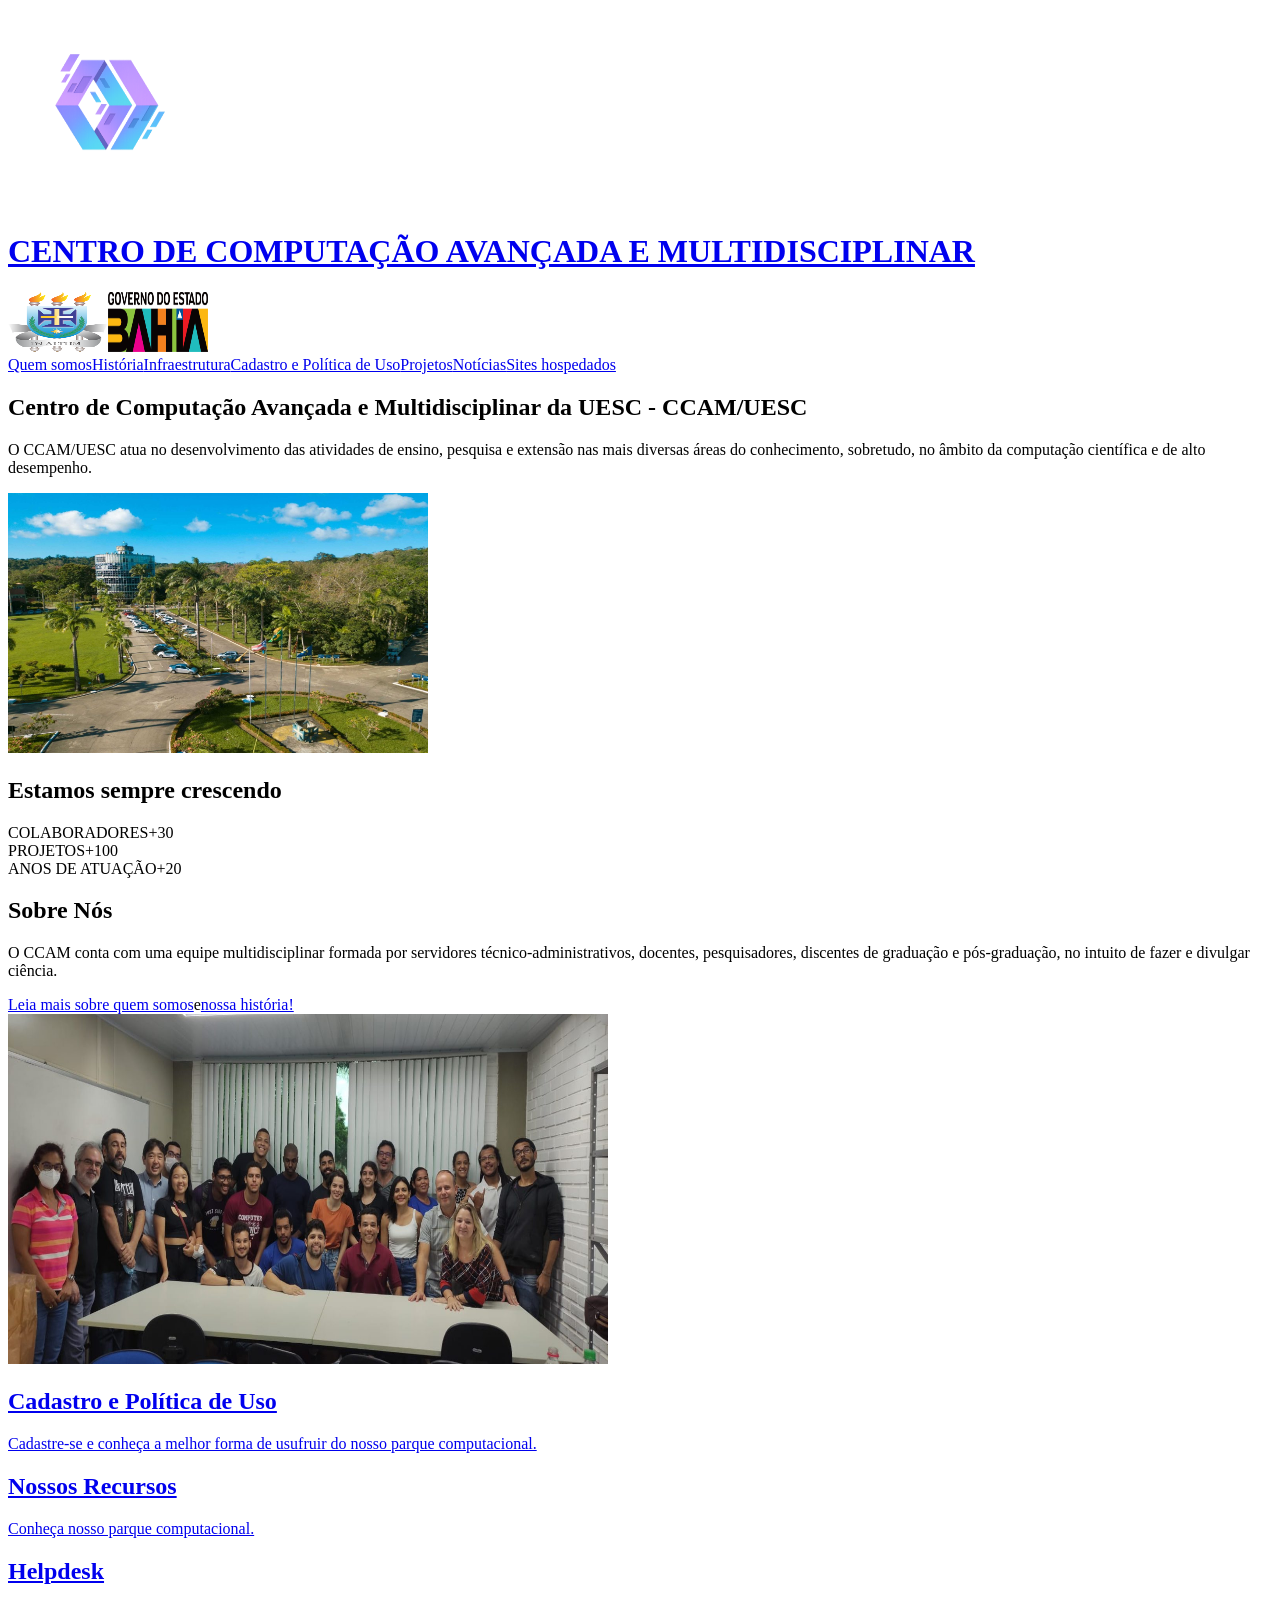
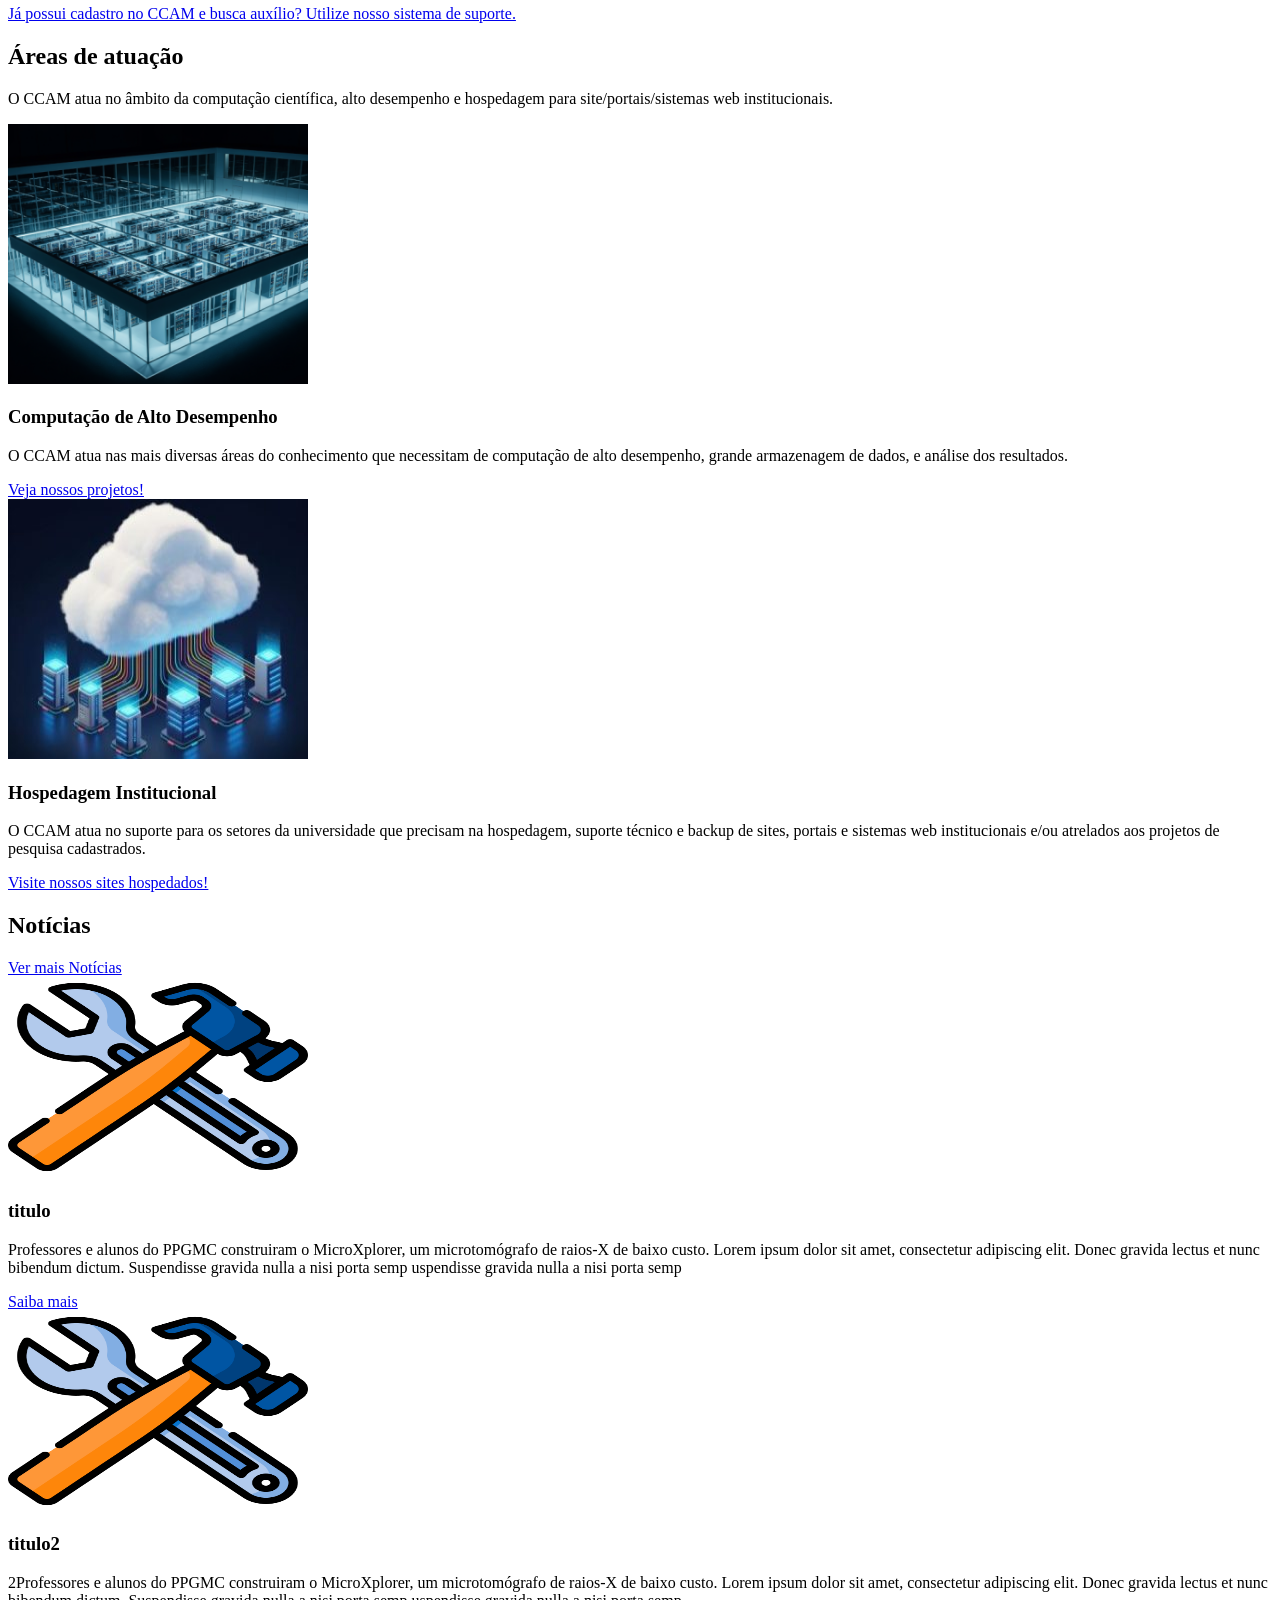
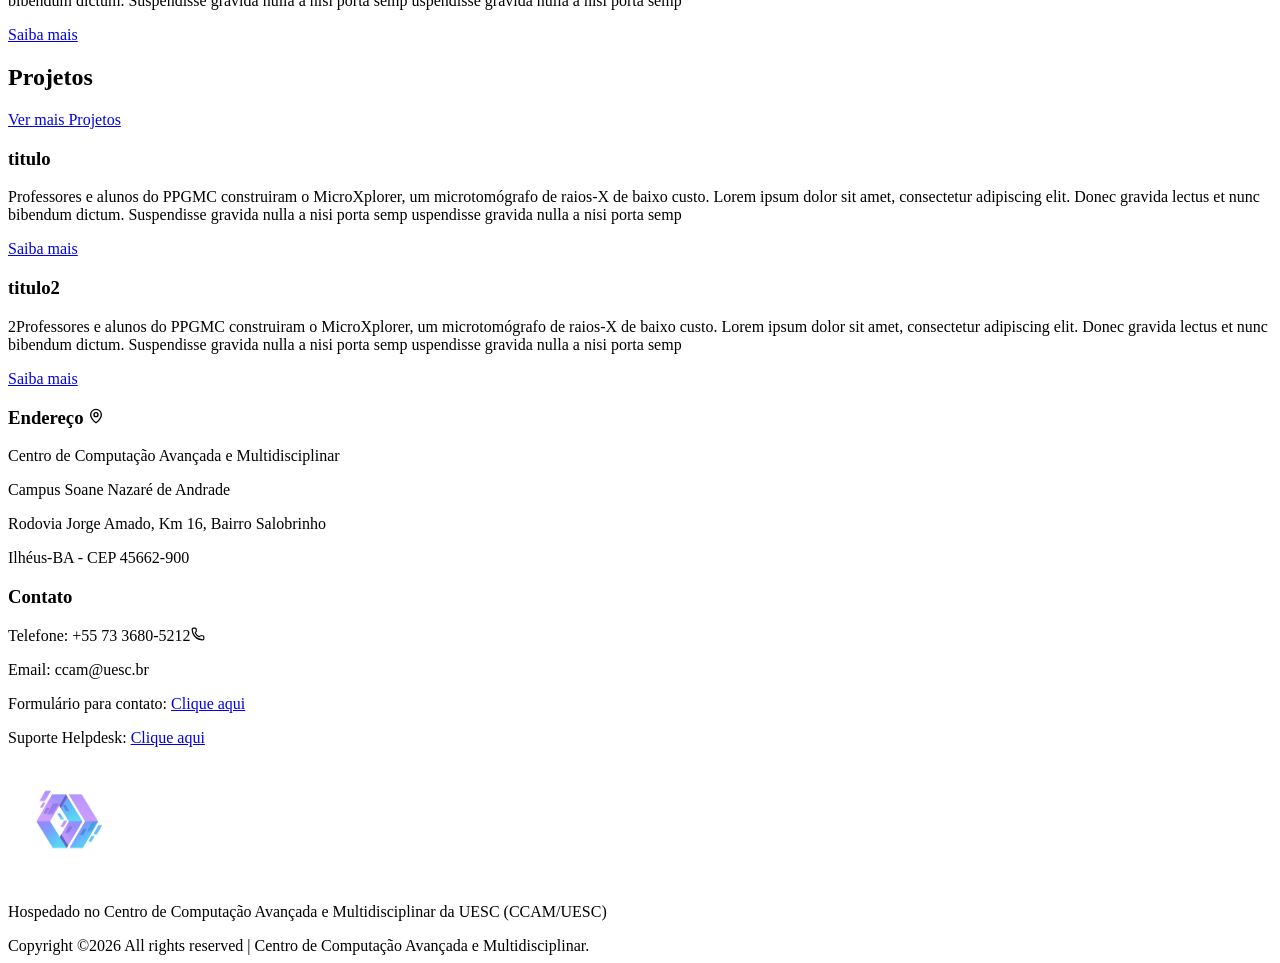
==== commit 0ee85ce2: "Correcao temporaria para github pages" ====
--- a/index.html
+++ b/index.html
@@ -1 +1 @@
-<!DOCTYPE html><html lang="pt-BR"><head><meta charSet="utf-8"/><meta name="viewport" content="width=device-width, initial-scale=1"/><link rel="preload" href="/_next/static/media/e8f2fbee2754df70-s.p.1dqa_6e_ad4sj.woff2" as="font" crossorigin="" type="font/woff2"/><link rel="stylesheet" href="/_next/static/chunks/1g-7xewa0ec_u.css" data-precedence="next"/><link rel="preload" as="script" fetchPriority="low" href="/_next/static/chunks/1mieih63u7015.js"/><script src="/_next/static/chunks/15orcrkp-_9ct.js" async=""></script><script src="/_next/static/chunks/2cya-h6pss2j9.js" async=""></script><script src="/_next/static/chunks/1zg5veasx51wb.js" async=""></script><script src="/_next/static/chunks/turbopack-1-e4n8a7y8eol.js" async=""></script><script src="/_next/static/chunks/3pkj8ffkz-yz1.js" async=""></script><script src="/_next/static/chunks/14mrh2-p_w84d.js" async=""></script><meta name="next-size-adjust" content=""/><title>Create Next App</title><meta name="description" content="Generated by create next app"/><link rel="icon" href="/favicon.ico?favicon.2vob68tjqpejf.ico" sizes="256x256" type="image/x-icon"/><script src="/_next/static/chunks/0cz1d0mv5g_q7.js" noModule=""></script></head><body class="montserrat_bba129a6-module__TUV0iq__className"><div hidden=""><!--$--><!--/$--></div><header class="bg-white"><div class="mx-auto flex h-24 items-center justify-between px-8"><div class="flex"><a class="   flex   items-center   gap-4   hover:opacity-80   transition   " href="/"><img alt="Logo CCAM" loading="lazy" width="200" height="200" decoding="async" data-nimg="1" style="color:transparent" src="/ccam-logo-ia.png"/></a><a class="   flex   items-center   gap-4   hover:opacity-80   transition   " href="/"><h1 class="   text-xl   font-medium   text-gray-800   ">CENTRO DE COMPUTAÇÃO AVANÇADA E MULTIDISCIPLINAR</h1></a></div><div class="flex items-center gap-8"><a href="https://www.uesc.br/"><img alt="Brasão da UESC" loading="lazy" width="100" height="60" decoding="async" data-nimg="1" class="h-[60px] w-auto" style="color:transparent" src="/Brasao_da_UESC.png"/></a><a href="https://www.ba.gov.br/"><img alt="Governo da Bahia" loading="lazy" width="100" height="60" decoding="async" data-nimg="1" class="h-[60px] w-auto" style="color:transparent" src="/Governo-da-Bahia.png"/></a></div></div></header><nav class="   relative   z-10   bg-[linear-gradient(90deg,#415E8B_8%,#70A3F1_81%)]   shadow-[0_0px_24px_rgba(0,0,0,0.45)]   "><div class="   mx-auto   max-w-7xl   h-12   flex   items-center   justify-center   gap-8   "><a class="   text-white   text-sm   font-semibold   hover:opacity-80   transition   " href="/quem-somos">Quem somos</a><a class="   text-white   text-sm   font-semibold   hover:opacity-80   transition   " href="/historia">História</a><a class="   text-white   text-sm   font-semibold   hover:opacity-80   transition   " href="/infraestrutura">Infraestrutura</a><a class="   text-white   text-sm   font-semibold   hover:opacity-80   transition   " href="/cadastro-politica">Cadastro e Política de Uso</a><a class="   text-white   text-sm   font-semibold   hover:opacity-80   transition   " href="/projetos">Projetos</a><a class="   text-white   text-sm   font-semibold   hover:opacity-80   transition   " href="/noticias">Notícias</a><a class="   text-white   text-sm   font-semibold   hover:opacity-80   transition   " href="/sites-hospedados">Sites hospedados</a></div></nav><div class="bg-gray-200"><div class="mx-auto max-w-6xl min-h-screen bg-white"><section class="   bg-white   px-12   py-16   "><div class="   flex   items-center   justify-between   gap-12   "><div class="max-w-xl"><h1 class="   text-4xl   font-bold   text-black   mb-8   ">Centro de Computação Avançada e Multidisciplinar da UESC - CCAM/UESC</h1><p class="   text-gray-700   leading-8   ">O CCAM/UESC atua no desenvolvimento das atividades de ensino, pesquisa e extensão nas mais diversas áreas do conhecimento, sobretudo, no âmbito da computação científica e de alto desempenho.</p></div><img alt="Campus da UESC" loading="lazy" width="420" height="260" decoding="async" data-nimg="1" class="   rounded-[999px]   object-cover   " style="color:transparent" src="/home-page-uesc.jpg"/></div></section><section class="   bg-[#E3E3E3]   py-16   px-12   "><div class="   flex   flex-col   items-center   "><h2 class="   text-5xl   font-bold   text-black   text-center   ">Estamos sempre crescendo</h2><div class="   w-24   h-[3px]   bg-[#334878]   mt-4   mb-12   "></div><div class="   flex   justify-center   gap-32   w-full   "><div class="   flex   flex-col   items-center   "><span class="   text-sm   font-bold   tracking-wide   text-[#23395D]   mb-3   ">COLABORADORES</span><span class="   text-6xl   font-light   text-black   ">+30</span></div><div class="   flex   flex-col   items-center   "><span class="   text-sm   font-bold   tracking-wide   text-[#23395D]   mb-3   ">PROJETOS</span><span class="   text-6xl   font-light   text-black   ">+100</span></div><div class="   flex   flex-col   items-center   "><span class="   text-sm   font-bold   tracking-wide   text-[#23395D]   mb-3   ">ANOS DE ATUAÇÃO</span><span class="   text-6xl   font-light   text-black   ">+20</span></div></div></div></section><section class="bg-white px-12 py-16"><div class="flex items-start gap-12"><div class="flex-1"><h2 class="   text-3xl   font-bold   text-black   mb-8   ">Sobre Nós</h2><p class="   text-gray-700   leading-8   mb-6   ">O CCAM conta com uma equipe multidisciplinar formada por servidores técnico-administrativos, docentes, pesquisadores, discentes de graduação e pós-graduação, no intuito de fazer e divulgar ciência.</p><div class="space-x-2"><a class="   text-[#2156C9]   underline   font-semibold   " href="/quem-somos">Leia mais sobre quem somos</a><span class="text-gray-700">e</span><a class="   text-[#2156C9]   underline   font-semibold   " href="/historia">nossa história!</a></div></div><img alt="Equipe CCAM" loading="lazy" width="600" height="350" decoding="async" data-nimg="1" class="rounded-lg object-cover" style="color:transparent" src="/home-page-colaboradores.jpeg"/></div></section><section class="   bg-[#E3E3E3]   px-12   py-12   "><div class="   grid   grid-cols-1   md:grid-cols-3   gap-8   max-w-7xl   mx-auto   "><div class="   bg-white   rounded-[40px]   shadow-md   px-8   py-8   min-h-[180px]   flex   flex-col   justify-center   "><a href="/cadastro-politica"><h2 class="   text-[#2156C9]   text-2xl   font-semibold   underline   text-center   mb-4   ">Cadastro e Política de Uso</h2><p class="   text-center   text-gray-700   leading-7   ">   Cadastre-se e conheça a melhor forma   de usufruir do nosso parque computacional.   </p></a></div><div class="   bg-white   rounded-[40px]   shadow-md   px-8   py-8   min-h-[180px]   flex   flex-col   justify-center   "><a href="/infraestrutura"><h2 class="   text-[#2156C9]   text-2xl   font-semibold   underline   text-center   mb-4   ">Nossos Recursos</h2><p class="   text-center   text-gray-700   leading-7   ">   Conheça nosso parque computacional.   </p></a></div><div class="   bg-white   rounded-[40px]   shadow-md   px-8   py-8   min-h-[180px]   flex   flex-col   justify-center   "><a href="https://helpdesk.ccam.uesc.br/" target="_blank" rel="noopener noreferrer"><h2 class="   text-[#2156C9]   text-2xl   font-semibold   underline   text-center   mb-4   ">Helpdesk</h2><p class="   text-center   text-gray-700   leading-7   ">   Já possui cadastro no CCAM e busca auxílio?   Utilize nosso sistema de suporte.   </p></a></div></div></section><section class="   bg-white   px-12   py-16   "><div class="text-center mb-12"><h2 class="   text-4xl   font-bold   text-black   mb-4   ">Áreas de atuação</h2><p class="   text-gray-700   max-w-3xl   mx-auto   leading-8   ">O CCAM atua no âmbito da computação científica, alto desempenho e hospedagem para site/portais/sistemas web institucionais.</p></div><div class="   flex   justify-center   gap-16   "><div class="   flex   flex-col   items-center   text-center   max-w-sm   "><img alt="Computação de Alto Desempenho" loading="lazy" width="300" height="260" decoding="async" data-nimg="1" class="   w-[300px]   h-[260px]   object-fill   mb-4   " style="color:transparent" src="/home-page-computacao.png"/><h3 class="   text-2xl   font-semibold   text-black   mb-4   ">Computação de Alto Desempenho</h3><p class="   text-gray-700   leading-7   mb-6   ">O CCAM atua nas mais diversas áreas do conhecimento que necessitam de computação de alto desempenho, grande armazenagem de dados, e análise dos resultados.</p><a class="   text-[#2156C9]   font-semibold   underline   hover:opacity-80   " href="/projetos">Veja nossos projetos!</a></div><div class="   flex   flex-col   items-center   text-center   max-w-sm   "><img alt="Hospedagem Institucional" loading="lazy" width="300" height="260" decoding="async" data-nimg="1" class="   w-[300px]   h-[260px]   object-fill   mb-4   " style="color:transparent" src="/home-page-hospedagem.jpeg"/><h3 class="   text-2xl   font-semibold   text-black   mb-4   ">Hospedagem Institucional</h3><p class="   text-gray-700   leading-7   mb-6   ">O CCAM atua no suporte para os setores da universidade que precisam na hospedagem, suporte técnico e backup de sites, portais e sistemas web institucionais e/ou atrelados aos projetos de pesquisa cadastrados.</p><a class="   text-[#2156C9]   font-semibold   underline   hover:opacity-80   " href="/sites-hospedados">Visite nossos sites hospedados!</a></div></div></section><section class="   px-12   py-16   bg-[#E3E3E3]   "><div class="   flex   justify-between   items-center   mb-8   "><h2 class="   text-4xl   font-bold   text-black   ">Notícias</h2><a class="   text-[#2156C9]   font-semibold   underline   " href="/noticias">Ver mais Notícias</a></div><div class="   flex   gap-10   "><div class="   bg-white   rounded-3xl   shadow-md   shadow-gray-500   overflow-hidden   w-[420px]   "><a href="/noticias/pagina"><img alt="titulo" loading="lazy" width="300" height="200" decoding="async" data-nimg="1" class="   w-full   h-[200px]   object-cover   hover:scale-105   transition-transform   " style="color:transparent" src="/em-construcao.png"/></a><div class="p-4"><h3 class="   font-semibold   text-black   text-sm   line-clamp-2   mb-3   ">titulo</h3><p class="   text-gray-700   text-sm   line-clamp-3   mb-4   ">Professores e alunos do PPGMC construiram o MicroXplorer, um microtomógrafo de raios-X de baixo custo. Lorem ipsum dolor sit amet, consectetur adipiscing elit. Donec gravida lectus et nunc bibendum dictum. Suspendisse gravida nulla a nisi porta semp uspendisse gravida nulla a nisi porta semp</p><a class="   text-[#2156C9]   font-semibold   underline   text-sm   " href="/noticias/pagina">Saiba mais</a></div></div><div class="   bg-white   rounded-3xl   shadow-md   shadow-gray-500   overflow-hidden   w-[420px]   "><a href="/noticias/pagina2"><img alt="titulo2" loading="lazy" width="300" height="200" decoding="async" data-nimg="1" class="   w-full   h-[200px]   object-cover   hover:scale-105   transition-transform   " style="color:transparent" src="/em-construcao.png"/></a><div class="p-4"><h3 class="   font-semibold   text-black   text-sm   line-clamp-2   mb-3   ">titulo2</h3><p class="   text-gray-700   text-sm   line-clamp-3   mb-4   ">2Professores e alunos do PPGMC construiram o MicroXplorer, um microtomógrafo de raios-X de baixo custo. Lorem ipsum dolor sit amet, consectetur adipiscing elit. Donec gravida lectus et nunc bibendum dictum. Suspendisse gravida nulla a nisi porta semp uspendisse gravida nulla a nisi porta semp</p><a class="   text-[#2156C9]   font-semibold   underline   text-sm   " href="/noticias/pagina2">Saiba mais</a></div></div></div></section><section class="   px-12   py-16   bg-white   "><div class="   flex   justify-between   items-center   mb-8   "><h2 class="   text-4xl   font-bold   text-black   ">Projetos</h2><a class="   text-[#2156C9]   font-semibold   underline   " href="/projetos">Ver mais Projetos</a></div><div class="   flex   gap-10   "><div class="   bg-white   rounded-3xl   shadow-md   shadow-gray-500   p-6   w-[420px]   "><h3 class="   font-semibold   text-black   line-clamp-2   mb-3   ">titulo</h3><p class="   text-gray-700   text-sm   line-clamp-4   mb-4   ">Professores e alunos do PPGMC construiram o MicroXplorer, um microtomógrafo de raios-X de baixo custo. Lorem ipsum dolor sit amet, consectetur adipiscing elit. Donec gravida lectus et nunc bibendum dictum. Suspendisse gravida nulla a nisi porta semp uspendisse gravida nulla a nisi porta semp</p><a class="   text-[#2156C9]   font-semibold   underline   text-sm   " href="/noticias/pagina">Saiba mais</a></div><div class="   bg-white   rounded-3xl   shadow-md   shadow-gray-500   p-6   w-[420px]   "><h3 class="   font-semibold   text-black   line-clamp-2   mb-3   ">titulo2</h3><p class="   text-gray-700   text-sm   line-clamp-4   mb-4   ">2Professores e alunos do PPGMC construiram o MicroXplorer, um microtomógrafo de raios-X de baixo custo. Lorem ipsum dolor sit amet, consectetur adipiscing elit. Donec gravida lectus et nunc bibendum dictum. Suspendisse gravida nulla a nisi porta semp uspendisse gravida nulla a nisi porta semp</p><a class="   text-[#2156C9]   font-semibold   underline   text-sm   " href="/noticias/pagina2">Saiba mais</a></div></div></section><!--$--><!--/$--></div></div><footer class="bg-[#334878] text-white"><div class="   mx-auto   max-w-7xl   px-8   py-8   flex   justify-between   items-start   gap-12   "><div class="flex-1"><h3 class="flex items-center gap-1 text-xl font-semibold mb-3">Endereço <svg xmlns="http://www.w3.org/2000/svg" width="16" height="16" viewBox="0 0 24 24" fill="none" stroke="currentColor" stroke-width="2" stroke-linecap="round" stroke-linejoin="round" class="lucide lucide-map-pin" aria-hidden="true"><path d="M20 10c0 4.993-5.539 10.193-7.399 11.799a1 1 0 0 1-1.202 0C9.539 20.193 4 14.993 4 10a8 8 0 0 1 16 0"></path><circle cx="12" cy="10" r="3"></circle></svg></h3><p class="text-sm leading-7">Centro de Computação Avançada e Multidisciplinar</p><p class="text-sm leading-7">Campus Soane Nazaré de Andrade</p><p class="text-sm leading-7">Rodovia Jorge Amado, Km 16, Bairro Salobrinho</p><p class="text-sm leading-7">Ilhéus-BA - CEP 45662-900</p></div><div class="flex-1"><h3 class="text-xl font-semibold mb-3">Contato</h3><p class="flex items-center gap-2 text-sm leading-7">Telefone: +55 73 3680-5212<svg xmlns="http://www.w3.org/2000/svg" width="14" height="14" viewBox="0 0 24 24" fill="none" stroke="currentColor" stroke-width="2" stroke-linecap="round" stroke-linejoin="round" class="lucide lucide-phone" aria-hidden="true"><path d="M13.832 16.568a1 1 0 0 0 1.213-.303l.355-.465A2 2 0 0 1 17 15h3a2 2 0 0 1 2 2v3a2 2 0 0 1-2 2A18 18 0 0 1 2 4a2 2 0 0 1 2-2h3a2 2 0 0 1 2 2v3a2 2 0 0 1-.8 1.6l-.468.351a1 1 0 0 0-.292 1.233 14 14 0 0 0 6.392 6.384"></path></svg></p><p class="flex items-center gap-2 text-sm leading-7">Email: ccam@uesc.br</p><p class="text-sm leading-7">Formulário para contato:<!-- --> <a href="#" class="underline hover:opacity-80">Clique aqui</a></p><p class="text-sm leading-7">Suporte Helpdesk:<!-- --> <a href="#" class="underline hover:opacity-80">Clique aqui</a></p></div><div class="   flex-1   flex   flex-col   items-center   text-center   "><img alt="Logo CCAM" loading="lazy" width="120" height="120" decoding="async" data-nimg="1" style="color:transparent" src="/ccam-logo-ia.png"/><p class="text-sm leading-6 mt-3">Hospedado no Centro de Computação Avançada e Multidisciplinar da UESC (CCAM/UESC)</p></div></div><div class="   border-t   border-white/20   text-center   text-sm   py-4   ">Copyright ©2026 All rights reserved |<!-- --> <!-- -->Centro de Computação Avançada e Multidisciplinar.</div></footer><script src="/_next/static/chunks/1mieih63u7015.js" id="_R_" async=""></script><script>(self.__next_f=self.__next_f||[]).push([0])</script><script>self.__next_f.push([1,"1:\"$Sreact.fragment\"\n2:I[22016,[\"/_next/static/chunks/3pkj8ffkz-yz1.js\",\"/_next/static/chunks/14mrh2-p_w84d.js\"],\"\"]\n3:I[5500,[\"/_next/static/chunks/3pkj8ffkz-yz1.js\",\"/_next/static/chunks/14mrh2-p_w84d.js\"],\"Image\"]\n4:I[39756,[\"/_next/static/chunks/3pkj8ffkz-yz1.js\",\"/_next/static/chunks/14mrh2-p_w84d.js\"],\"default\"]\n5:I[37457,[\"/_next/static/chunks/3pkj8ffkz-yz1.js\",\"/_next/static/chunks/14mrh2-p_w84d.js\"],\"default\"]\n10:I[68027,[\"/_next/static/chunks/3pkj8ffkz-yz1.js\",\"/_next/static/chunks/14mrh2-p_w84d.js\"],\"default\",1]\n:HL[\"/_next/static/chunks/1g-7xewa0ec_u.css\",\"style\"]\n:HL[\"/_next/static/media/e8f2fbee2754df70-s.p.1dqa_6e_ad4sj.woff2\",\"font\",{\"crossOrigin\":\"\",\"type\":\"font/woff2\"}]\n"])</script><script>self.__next_f.push([1,"0:{\"P\":null,\"c\":[\"\",\"\"],\"q\":\"\",\"i\":false,\"f\":[[[\"\",{\"children\":[\"__PAGE__\",{}]},\"$undefined\",\"$undefined\",16],[[\"$\",\"$1\",\"c\",{\"children\":[[[\"$\",\"link\",\"0\",{\"rel\":\"stylesheet\",\"href\":\"/_next/static/chunks/1g-7xewa0ec_u.css\",\"precedence\":\"next\",\"crossOrigin\":\"$undefined\",\"nonce\":\"$undefined\"}],[\"$\",\"script\",\"script-0\",{\"src\":\"/_next/static/chunks/3pkj8ffkz-yz1.js\",\"async\":true,\"nonce\":\"$undefined\"}],[\"$\",\"script\",\"script-1\",{\"src\":\"/_next/static/chunks/14mrh2-p_w84d.js\",\"async\":true,\"nonce\":\"$undefined\"}]],[\"$\",\"html\",null,{\"lang\":\"pt-BR\",\"children\":[\"$\",\"body\",null,{\"className\":\"montserrat_bba129a6-module__TUV0iq__className\",\"children\":[[\"$\",\"header\",null,{\"className\":\"bg-white\",\"children\":[\"$\",\"div\",null,{\"className\":\"mx-auto flex h-24 items-center justify-between px-8\",\"children\":[[\"$\",\"div\",null,{\"className\":\"flex\",\"children\":[[\"$\",\"$L2\",null,{\"href\":\"/\",\"className\":\"   flex   items-center   gap-4   hover:opacity-80   transition   \",\"children\":[\"$\",\"$L3\",null,{\"src\":\"/ccam-logo-ia.png\",\"alt\":\"Logo CCAM\",\"width\":200,\"height\":200}]}],[\"$\",\"$L2\",null,{\"href\":\"/\",\"className\":\"   flex   items-center   gap-4   hover:opacity-80   transition   \",\"children\":[\"$\",\"h1\",null,{\"className\":\"   text-xl   font-medium   text-gray-800   \",\"children\":\"CENTRO DE COMPUTAÇÃO AVANÇADA E MULTIDISCIPLINAR\"}]}]]}],[\"$\",\"div\",null,{\"className\":\"flex items-center gap-8\",\"children\":[[\"$\",\"a\",null,{\"href\":\"https://www.uesc.br/\",\"children\":[\"$\",\"$L3\",null,{\"src\":\"/Brasao_da_UESC.png\",\"alt\":\"Brasão da UESC\",\"width\":100,\"height\":60,\"className\":\"h-[60px] w-auto\"}]}],[\"$\",\"a\",null,{\"href\":\"https://www.ba.gov.br/\",\"children\":[\"$\",\"$L3\",null,{\"src\":\"/Governo-da-Bahia.png\",\"alt\":\"Governo da Bahia\",\"width\":100,\"height\":60,\"className\":\"h-[60px] w-auto\"}]}]]}]]}]}],[\"$\",\"nav\",null,{\"className\":\"   relative   z-10   bg-[linear-gradient(90deg,#415E8B_8%,#70A3F1_81%)]   shadow-[0_0px_24px_rgba(0,0,0,0.45)]   \",\"children\":[\"$\",\"div\",null,{\"className\":\"   mx-auto   max-w-7xl   h-12   flex   items-center   justify-center   gap-8   \",\"children\":[[\"$\",\"$L2\",\"/quem-somos\",{\"href\":\"/quem-somos\",\"className\":\"   text-white   text-sm   font-semibold   hover:opacity-80   transition   \",\"children\":\"Quem somos\"}],[\"$\",\"$L2\",\"/historia\",{\"href\":\"/historia\",\"className\":\"   text-white   text-sm   font-semibold   hover:opacity-80   transition   \",\"children\":\"História\"}],[\"$\",\"$L2\",\"/infraestrutura\",{\"href\":\"/infraestrutura\",\"className\":\"   text-white   text-sm   font-semibold   hover:opacity-80   transition   \",\"children\":\"Infraestrutura\"}],[\"$\",\"$L2\",\"/cadastro-politica\",{\"href\":\"/cadastro-politica\",\"className\":\"   text-white   text-sm   font-semibold   hover:opacity-80   transition   \",\"children\":\"Cadastro e Política de Uso\"}],[\"$\",\"$L2\",\"/projetos\",{\"href\":\"/projetos\",\"className\":\"   text-white   text-sm   font-semibold   hover:opacity-80   transition   \",\"children\":\"Projetos\"}],[\"$\",\"$L2\",\"/noticias\",{\"href\":\"/noticias\",\"className\":\"   text-white   text-sm   font-semibold   hover:opacity-80   transition   \",\"children\":\"Notícias\"}],[\"$\",\"$L2\",\"/sites-hospedados\",{\"href\":\"/sites-hospedados\",\"className\":\"   text-white   text-sm   font-semibold   hover:opacity-80   transition   \",\"children\":\"Sites hospedados\"}]]}]}],[\"$\",\"div\",null,{\"className\":\"bg-gray-200\",\"children\":[\"$\",\"div\",null,{\"className\":\"mx-auto max-w-6xl min-h-screen bg-white\",\"children\":[\"$\",\"$L4\",null,{\"parallelRouterKey\":\"children\",\"error\":\"$undefined\",\"errorStyles\":\"$undefined\",\"errorScripts\":\"$undefined\",\"template\":[\"$\",\"$L5\",null,{}],\"templateStyles\":\"$undefined\",\"templateScripts\":\"$undefined\",\"notFound\":[[\"$\",\"section\",null,{\"className\":\"   px-12   py-16   flex   flex-col   items-center   \",\"children\":[[\"$\",\"h1\",null,{\"className\":\"   text-4xl   font-bold   text-black   mb-12   text-center   \",\"children\":\"Página não encontrada\"}],[\"$\",\"$L3\",null,{\"src\":\"/sad-face-not-found.png\",\"alt\":\"Página não encontrada\",\"width\":400,\"height\":400,\"className\":\"mb-10\"}],[\"$\",\"p\",null,{\"className\":\"   text-3xl   font-semibold   text-black   text-center   \",\"children\":\"Não foi possível encontrar a página solicitada\"}]]}],[]],\"forbidden\":\"$undefined\",\"unauthorized\":\"$undefined\"}]}]}],[\"$\",\"footer\",null,{\"className\":\"bg-[#334878] text-white\",\"children\":[[\"$\",\"div\",null,{\"className\":\"   mx-auto   max-w-7xl   px-8   py-8   flex   justify-between   items-start   gap-12   \",\"children\":[[\"$\",\"div\",null,{\"className\":\"flex-1\",\"children\":[[\"$\",\"h3\",null,{\"className\":\"flex items-center gap-1 text-xl font-semibold mb-3\",\"children\":[\"Endereço \",\"$L6\"]}],\"$L7\",\"$L8\",\"$L9\",\"$La\"]}],\"$Lb\",\"$Lc\"]}],\"$Ld\"]}]]}]}]]}],{\"children\":[\"$Le\",{},null,false,null]},null,false,null],\"$Lf\",false]],\"m\":\"$undefined\",\"G\":[\"$10\",[\"$L11\"]],\"S\":true,\"h\":null,\"s\":\"$undefined\",\"l\":\"$undefined\",\"p\":\"$undefined\",\"d\":\"$undefined\",\"b\":\"0cBU_ojhnbMCO-OwQlvVx\"}\n"])</script><script>self.__next_f.push([1,"12:I[5014,[\"/_next/static/chunks/3pkj8ffkz-yz1.js\",\"/_next/static/chunks/14mrh2-p_w84d.js\"],\"default\"]\n19:I[97367,[\"/_next/static/chunks/3pkj8ffkz-yz1.js\",\"/_next/static/chunks/14mrh2-p_w84d.js\"],\"ViewportBoundary\"]\n1b:I[97367,[\"/_next/static/chunks/3pkj8ffkz-yz1.js\",\"/_next/static/chunks/14mrh2-p_w84d.js\"],\"MetadataBoundary\"]\n1c:\"$Sreact.suspense\"\n6:[\"$\",\"$L12\",null,{\"ref\":\"$undefined\",\"iconNode\":[[\"path\",{\"d\":\"M20 10c0 4.993-5.539 10.193-7.399 11.799a1 1 0 0 1-1.202 0C9.539 20.193 4 14.993 4 10a8 8 0 0 1 16 0\",\"key\":\"1r0f0z\"}],[\"circle\",{\"cx\":\"12\",\"cy\":\"10\",\"r\":\"3\",\"key\":\"ilqhr7\"}]],\"className\":\"lucide-map-pin\",\"size\":16}]\n7:[\"$\",\"p\",null,{\"className\":\"text-sm leading-7\",\"children\":\"Centro de Computação Avançada e Multidisciplinar\"}]\n8:[\"$\",\"p\",null,{\"className\":\"text-sm leading-7\",\"children\":\"Campus Soane Nazaré de Andrade\"}]\n9:[\"$\",\"p\",null,{\"className\":\"text-sm leading-7\",\"children\":\"Rodovia Jorge Amado, Km 16, Bairro Salobrinho\"}]\na:[\"$\",\"p\",null,{\"className\":\"text-sm leading-7\",\"children\":\"Ilhéus-BA - CEP 45662-900\"}]\nb:[\"$\",\"div\",null,{\"className\":\"flex-1\",\"children\":[[\"$\",\"h3\",null,{\"className\":\"text-xl font-semibold mb-3\",\"children\":\"Contato\"}],[\"$\",\"p\",null,{\"className\":\"flex items-center gap-2 text-sm leading-7\",\"children\":[\"Telefone: +55 73 3680-5212\",[\"$\",\"$L12\",null,{\"ref\":\"$undefined\",\"iconNode\":[[\"path\",{\"d\":\"M13.832 16.568a1 1 0 0 0 1.213-.303l.355-.465A2 2 0 0 1 17 15h3a2 2 0 0 1 2 2v3a2 2 0 0 1-2 2A18 18 0 0 1 2 4a2 2 0 0 1 2-2h3a2 2 0 0 1 2 2v3a2 2 0 0 1-.8 1.6l-.468.351a1 1 0 0 0-.292 1.233 14 14 0 0 0 6.392 6.384\",\"key\":\"9njp5v\"}]],\"className\":\"lucide-phone\",\"size\":14}]]}],[\"$\",\"p\",null,{\"className\":\"flex items-center gap-2 text-sm leading-7\",\"children\":\"Email: ccam@uesc.br\"}],[\"$\",\"p\",null,{\"className\":\"text-sm leading-7\",\"children\":[\"Formulário para contato:\",\" \",[\"$\",\"a\",null,{\"href\":\"#\",\"className\":\"underline hover:opacity-80\",\"children\":\"Clique aqui\"}]]}],[\"$\",\"p\",null,{\"className\":\"text-sm leading-7\",\"children\":[\"Suporte Helpdesk:\",\" \",[\"$\",\"a\",null,{\"href\":\"#\",\"className\":\"underline hover:opacity-80\",\"children\":\"Clique aqui\"}]]}]]}]\nc:[\"$\",\"div\",null,{\"className\":\"   flex-1   flex   flex-col   items-center   text-center   \",\"children\":[[\"$\",\"$L3\",null,{\"src\":\"/ccam-logo-ia.png\",\"alt\":\"Logo CCAM\",\"width\":120,\"height\":120}],[\"$\",\"p\",null,{\"className\":\"text-sm leading-6 mt-3\",\"children\":\"Hospedado no Centro de Computação Avançada e Multidisciplinar da UESC (CCAM/UESC)\"}]]}]\nd:[\"$\",\"div\",null,{\"className\":\"   border-t   border-white/20   text-center   text-sm   py-4   \",\"children\":[\"Copyright ©2026 All rights reserved |\",\" \",\"Centro de Computação Avançada e Multidisciplinar.\"]}]\n"])</script><script>self.__next_f.push([1,"e:[\"$\",\"$1\",\"c\",{\"children\":[[[\"$\",\"section\",null,{\"className\":\"   bg-white   px-12   py-16   \",\"children\":[\"$\",\"div\",null,{\"className\":\"   flex   items-center   justify-between   gap-12   \",\"children\":[[\"$\",\"div\",null,{\"className\":\"max-w-xl\",\"children\":[[\"$\",\"h1\",null,{\"className\":\"   text-4xl   font-bold   text-black   mb-8   \",\"children\":\"Centro de Computação Avançada e Multidisciplinar da UESC - CCAM/UESC\"}],[\"$\",\"p\",null,{\"className\":\"   text-gray-700   leading-8   \",\"children\":\"O CCAM/UESC atua no desenvolvimento das atividades de ensino, pesquisa e extensão nas mais diversas áreas do conhecimento, sobretudo, no âmbito da computação científica e de alto desempenho.\"}]]}],[\"$\",\"$L3\",null,{\"src\":\"/home-page-uesc.jpg\",\"alt\":\"Campus da UESC\",\"width\":420,\"height\":260,\"className\":\"   rounded-[999px]   object-cover   \"}]]}]}],[\"$\",\"section\",null,{\"className\":\"   bg-[#E3E3E3]   py-16   px-12   \",\"children\":[\"$\",\"div\",null,{\"className\":\"   flex   flex-col   items-center   \",\"children\":[[\"$\",\"h2\",null,{\"className\":\"   text-5xl   font-bold   text-black   text-center   \",\"children\":\"Estamos sempre crescendo\"}],[\"$\",\"div\",null,{\"className\":\"   w-24   h-[3px]   bg-[#334878]   mt-4   mb-12   \"}],[\"$\",\"div\",null,{\"className\":\"   flex   justify-center   gap-32   w-full   \",\"children\":[[\"$\",\"div\",null,{\"className\":\"   flex   flex-col   items-center   \",\"children\":[[\"$\",\"span\",null,{\"className\":\"   text-sm   font-bold   tracking-wide   text-[#23395D]   mb-3   \",\"children\":\"COLABORADORES\"}],[\"$\",\"span\",null,{\"className\":\"   text-6xl   font-light   text-black   \",\"children\":\"+30\"}]]}],[\"$\",\"div\",null,{\"className\":\"   flex   flex-col   items-center   \",\"children\":[[\"$\",\"span\",null,{\"className\":\"   text-sm   font-bold   tracking-wide   text-[#23395D]   mb-3   \",\"children\":\"PROJETOS\"}],[\"$\",\"span\",null,{\"className\":\"   text-6xl   font-light   text-black   \",\"children\":\"+100\"}]]}],[\"$\",\"div\",null,{\"className\":\"   flex   flex-col   items-center   \",\"children\":[[\"$\",\"span\",null,{\"className\":\"   text-sm   font-bold   tracking-wide   text-[#23395D]   mb-3   \",\"children\":\"ANOS DE ATUAÇÃO\"}],[\"$\",\"span\",null,{\"className\":\"   text-6xl   font-light   text-black   \",\"children\":\"+20\"}]]}]]}]]}]}],[\"$\",\"section\",null,{\"className\":\"bg-white px-12 py-16\",\"children\":[\"$\",\"div\",null,{\"className\":\"flex items-start gap-12\",\"children\":[[\"$\",\"div\",null,{\"className\":\"flex-1\",\"children\":[[\"$\",\"h2\",null,{\"className\":\"   text-3xl   font-bold   text-black   mb-8   \",\"children\":\"Sobre Nós\"}],[\"$\",\"p\",null,{\"className\":\"   text-gray-700   leading-8   mb-6   \",\"children\":\"O CCAM conta com uma equipe multidisciplinar formada por servidores técnico-administrativos, docentes, pesquisadores, discentes de graduação e pós-graduação, no intuito de fazer e divulgar ciência.\"}],[\"$\",\"div\",null,{\"className\":\"space-x-2\",\"children\":[[\"$\",\"$L2\",null,{\"href\":\"/quem-somos\",\"className\":\"   text-[#2156C9]   underline   font-semibold   \",\"children\":\"Leia mais sobre quem somos\"}],[\"$\",\"span\",null,{\"className\":\"text-gray-700\",\"children\":\"e\"}],[\"$\",\"$L2\",null,{\"href\":\"/historia\",\"className\":\"   text-[#2156C9]   underline   font-semibold   \",\"children\":\"nossa história!\"}]]}]]}],[\"$\",\"$L3\",null,{\"src\":\"/home-page-colaboradores.jpeg\",\"alt\":\"Equipe CCAM\",\"width\":600,\"height\":350,\"className\":\"rounded-lg object-cover\"}]]}]}],[\"$\",\"section\",null,{\"className\":\"   bg-[#E3E3E3]   px-12   py-12   \",\"children\":[\"$\",\"div\",null,{\"className\":\"   grid   grid-cols-1   md:grid-cols-3   gap-8   max-w-7xl   mx-auto   \",\"children\":[[\"$\",\"div\",null,{\"className\":\"   bg-white   rounded-[40px]   shadow-md   px-8   py-8   min-h-[180px]   flex   flex-col   justify-center   \",\"children\":[\"$\",\"$L2\",null,{\"href\":\"/cadastro-politica\",\"children\":[[\"$\",\"h2\",null,{\"className\":\"   text-[#2156C9]   text-2xl   font-semibold   underline   text-center   mb-4   \",\"children\":\"Cadastro e Política de Uso\"}],[\"$\",\"p\",null,{\"className\":\"   text-center   text-gray-700   leading-7   \",\"children\":\"   Cadastre-se e conheça a melhor forma   de usufruir do nosso parque computacional.   \"}]]}]}],[\"$\",\"div\",null,{\"className\":\"   bg-white   rounded-[40px]   shadow-md   px-8   py-8   min-h-[180px]   flex   flex-col   justify-center   \",\"children\":\"$L13\"}],\"$L14\"]}]}],\"$L15\",\"$L16\",\"$L17\"],null,\"$L18\"]}]\n"])</script><script>self.__next_f.push([1,"f:[\"$\",\"$1\",\"h\",{\"children\":[null,[\"$\",\"$L19\",null,{\"children\":\"$L1a\"}],[\"$\",\"div\",null,{\"hidden\":true,\"children\":[\"$\",\"$L1b\",null,{\"children\":[\"$\",\"$1c\",null,{\"name\":\"Next.Metadata\",\"children\":\"$L1d\"}]}]}],[\"$\",\"meta\",null,{\"name\":\"next-size-adjust\",\"content\":\"\"}]]}]\n11:[\"$\",\"link\",\"0\",{\"rel\":\"stylesheet\",\"href\":\"/_next/static/chunks/1g-7xewa0ec_u.css\",\"precedence\":\"next\",\"crossOrigin\":\"$undefined\",\"nonce\":\"$undefined\"}]\n"])</script><script>self.__next_f.push([1,"1e:I[97367,[\"/_next/static/chunks/3pkj8ffkz-yz1.js\",\"/_next/static/chunks/14mrh2-p_w84d.js\"],\"OutletBoundary\"]\n13:[\"$\",\"$L2\",null,{\"href\":\"/infraestrutura\",\"children\":[[\"$\",\"h2\",null,{\"className\":\"   text-[#2156C9]   text-2xl   font-semibold   underline   text-center   mb-4   \",\"children\":\"Nossos Recursos\"}],[\"$\",\"p\",null,{\"className\":\"   text-center   text-gray-700   leading-7   \",\"children\":\"   Conheça nosso parque computacional.   \"}]]}]\n14:[\"$\",\"div\",null,{\"className\":\"   bg-white   rounded-[40px]   shadow-md   px-8   py-8   min-h-[180px]   flex   flex-col   justify-center   \",\"children\":[\"$\",\"a\",null,{\"href\":\"https://helpdesk.ccam.uesc.br/\",\"target\":\"_blank\",\"rel\":\"noopener noreferrer\",\"children\":[[\"$\",\"h2\",null,{\"className\":\"   text-[#2156C9]   text-2xl   font-semibold   underline   text-center   mb-4   \",\"children\":\"Helpdesk\"}],[\"$\",\"p\",null,{\"className\":\"   text-center   text-gray-700   leading-7   \",\"children\":\"   Já possui cadastro no CCAM e busca auxílio?   Utilize nosso sistema de suporte.   \"}]]}]}]\n"])</script><script>self.__next_f.push([1,"15:[\"$\",\"section\",null,{\"className\":\"   bg-white   px-12   py-16   \",\"children\":[[\"$\",\"div\",null,{\"className\":\"text-center mb-12\",\"children\":[[\"$\",\"h2\",null,{\"className\":\"   text-4xl   font-bold   text-black   mb-4   \",\"children\":\"Áreas de atuação\"}],[\"$\",\"p\",null,{\"className\":\"   text-gray-700   max-w-3xl   mx-auto   leading-8   \",\"children\":\"O CCAM atua no âmbito da computação científica, alto desempenho e hospedagem para site/portais/sistemas web institucionais.\"}]]}],[\"$\",\"div\",null,{\"className\":\"   flex   justify-center   gap-16   \",\"children\":[[\"$\",\"div\",null,{\"className\":\"   flex   flex-col   items-center   text-center   max-w-sm   \",\"children\":[[\"$\",\"$L3\",null,{\"src\":\"/home-page-computacao.png\",\"alt\":\"Computação de Alto Desempenho\",\"width\":300,\"height\":260,\"className\":\"   w-[300px]   h-[260px]   object-fill   mb-4   \"}],[\"$\",\"h3\",null,{\"className\":\"   text-2xl   font-semibold   text-black   mb-4   \",\"children\":\"Computação de Alto Desempenho\"}],[\"$\",\"p\",null,{\"className\":\"   text-gray-700   leading-7   mb-6   \",\"children\":\"O CCAM atua nas mais diversas áreas do conhecimento que necessitam de computação de alto desempenho, grande armazenagem de dados, e análise dos resultados.\"}],[\"$\",\"$L2\",null,{\"href\":\"/projetos\",\"className\":\"   text-[#2156C9]   font-semibold   underline   hover:opacity-80   \",\"children\":\"Veja nossos projetos!\"}]]}],[\"$\",\"div\",null,{\"className\":\"   flex   flex-col   items-center   text-center   max-w-sm   \",\"children\":[[\"$\",\"$L3\",null,{\"src\":\"/home-page-hospedagem.jpeg\",\"alt\":\"Hospedagem Institucional\",\"width\":300,\"height\":260,\"className\":\"   w-[300px]   h-[260px]   object-fill   mb-4   \"}],[\"$\",\"h3\",null,{\"className\":\"   text-2xl   font-semibold   text-black   mb-4   \",\"children\":\"Hospedagem Institucional\"}],[\"$\",\"p\",null,{\"className\":\"   text-gray-700   leading-7   mb-6   \",\"children\":\"O CCAM atua no suporte para os setores da universidade que precisam na hospedagem, suporte técnico e backup de sites, portais e sistemas web institucionais e/ou atrelados aos projetos de pesquisa cadastrados.\"}],[\"$\",\"$L2\",null,{\"href\":\"/sites-hospedados\",\"className\":\"   text-[#2156C9]   font-semibold   underline   hover:opacity-80   \",\"children\":\"Visite nossos sites hospedados!\"}]]}]]}]]}]\n"])</script><script>self.__next_f.push([1,"16:[\"$\",\"section\",null,{\"className\":\"   px-12   py-16   bg-[#E3E3E3]   \",\"children\":[[\"$\",\"div\",null,{\"className\":\"   flex   justify-between   items-center   mb-8   \",\"children\":[[\"$\",\"h2\",null,{\"className\":\"   text-4xl   font-bold   text-black   \",\"children\":\"Notícias\"}],[\"$\",\"$L2\",null,{\"href\":\"/noticias\",\"className\":\"   text-[#2156C9]   font-semibold   underline   \",\"children\":\"Ver mais Notícias\"}]]}],[\"$\",\"div\",null,{\"className\":\"   flex   gap-10   \",\"children\":[[\"$\",\"div\",\"/noticias/pagina\",{\"className\":\"   bg-white   rounded-3xl   shadow-md   shadow-gray-500   overflow-hidden   w-[420px]   \",\"children\":[[\"$\",\"$L2\",null,{\"href\":\"/noticias/pagina\",\"children\":[\"$\",\"$L3\",null,{\"src\":\"/em-construcao.png\",\"alt\":\"titulo\",\"width\":300,\"height\":200,\"className\":\"   w-full   h-[200px]   object-cover   hover:scale-105   transition-transform   \"}]}],[\"$\",\"div\",null,{\"className\":\"p-4\",\"children\":[[\"$\",\"h3\",null,{\"className\":\"   font-semibold   text-black   text-sm   line-clamp-2   mb-3   \",\"children\":\"titulo\"}],[\"$\",\"p\",null,{\"className\":\"   text-gray-700   text-sm   line-clamp-3   mb-4   \",\"children\":\"Professores e alunos do PPGMC construiram o MicroXplorer, um microtomógrafo de raios-X de baixo custo. Lorem ipsum dolor sit amet, consectetur adipiscing elit. Donec gravida lectus et nunc bibendum dictum. Suspendisse gravida nulla a nisi porta semp uspendisse gravida nulla a nisi porta semp\"}],[\"$\",\"$L2\",null,{\"href\":\"/noticias/pagina\",\"className\":\"   text-[#2156C9]   font-semibold   underline   text-sm   \",\"children\":\"Saiba mais\"}]]}]]}],[\"$\",\"div\",\"/noticias/pagina2\",{\"className\":\"   bg-white   rounded-3xl   shadow-md   shadow-gray-500   overflow-hidden   w-[420px]   \",\"children\":[[\"$\",\"$L2\",null,{\"href\":\"/noticias/pagina2\",\"children\":[\"$\",\"$L3\",null,{\"src\":\"/em-construcao.png\",\"alt\":\"titulo2\",\"width\":300,\"height\":200,\"className\":\"   w-full   h-[200px]   object-cover   hover:scale-105   transition-transform   \"}]}],[\"$\",\"div\",null,{\"className\":\"p-4\",\"children\":[[\"$\",\"h3\",null,{\"className\":\"   font-semibold   text-black   text-sm   line-clamp-2   mb-3   \",\"children\":\"titulo2\"}],[\"$\",\"p\",null,{\"className\":\"   text-gray-700   text-sm   line-clamp-3   mb-4   \",\"children\":\"2Professores e alunos do PPGMC construiram o MicroXplorer, um microtomógrafo de raios-X de baixo custo. Lorem ipsum dolor sit amet, consectetur adipiscing elit. Donec gravida lectus et nunc bibendum dictum. Suspendisse gravida nulla a nisi porta semp uspendisse gravida nulla a nisi porta semp\"}],[\"$\",\"$L2\",null,{\"href\":\"/noticias/pagina2\",\"className\":\"   text-[#2156C9]   font-semibold   underline   text-sm   \",\"children\":\"Saiba mais\"}]]}]]}]]}]]}]\n"])</script><script>self.__next_f.push([1,"17:[\"$\",\"section\",null,{\"className\":\"   px-12   py-16   bg-white   \",\"children\":[[\"$\",\"div\",null,{\"className\":\"   flex   justify-between   items-center   mb-8   \",\"children\":[[\"$\",\"h2\",null,{\"className\":\"   text-4xl   font-bold   text-black   \",\"children\":\"Projetos\"}],[\"$\",\"$L2\",null,{\"href\":\"/projetos\",\"className\":\"   text-[#2156C9]   font-semibold   underline   \",\"children\":\"Ver mais Projetos\"}]]}],[\"$\",\"div\",null,{\"className\":\"   flex   gap-10   \",\"children\":[[\"$\",\"div\",\"/noticias/pagina\",{\"className\":\"   bg-white   rounded-3xl   shadow-md   shadow-gray-500   p-6   w-[420px]   \",\"children\":[[\"$\",\"h3\",null,{\"className\":\"   font-semibold   text-black   line-clamp-2   mb-3   \",\"children\":\"titulo\"}],[\"$\",\"p\",null,{\"className\":\"   text-gray-700   text-sm   line-clamp-4   mb-4   \",\"children\":\"Professores e alunos do PPGMC construiram o MicroXplorer, um microtomógrafo de raios-X de baixo custo. Lorem ipsum dolor sit amet, consectetur adipiscing elit. Donec gravida lectus et nunc bibendum dictum. Suspendisse gravida nulla a nisi porta semp uspendisse gravida nulla a nisi porta semp\"}],[\"$\",\"$L2\",null,{\"href\":\"/noticias/pagina\",\"className\":\"   text-[#2156C9]   font-semibold   underline   text-sm   \",\"children\":\"Saiba mais\"}]]}],[\"$\",\"div\",\"/noticias/pagina2\",{\"className\":\"   bg-white   rounded-3xl   shadow-md   shadow-gray-500   p-6   w-[420px]   \",\"children\":[[\"$\",\"h3\",null,{\"className\":\"   font-semibold   text-black   line-clamp-2   mb-3   \",\"children\":\"titulo2\"}],[\"$\",\"p\",null,{\"className\":\"   text-gray-700   text-sm   line-clamp-4   mb-4   \",\"children\":\"2Professores e alunos do PPGMC construiram o MicroXplorer, um microtomógrafo de raios-X de baixo custo. Lorem ipsum dolor sit amet, consectetur adipiscing elit. Donec gravida lectus et nunc bibendum dictum. Suspendisse gravida nulla a nisi porta semp uspendisse gravida nulla a nisi porta semp\"}],[\"$\",\"$L2\",null,{\"href\":\"/noticias/pagina2\",\"className\":\"   text-[#2156C9]   font-semibold   underline   text-sm   \",\"children\":\"Saiba mais\"}]]}]]}]]}]\n"])</script><script>self.__next_f.push([1,"18:[\"$\",\"$L1e\",null,{\"children\":[\"$\",\"$1c\",null,{\"name\":\"Next.MetadataOutlet\",\"children\":\"$@1f\"}]}]\n"])</script><script>self.__next_f.push([1,"1a:[[\"$\",\"meta\",\"0\",{\"charSet\":\"utf-8\"}],[\"$\",\"meta\",\"1\",{\"name\":\"viewport\",\"content\":\"width=device-width, initial-scale=1\"}]]\n"])</script><script>self.__next_f.push([1,"20:I[27201,[\"/_next/static/chunks/3pkj8ffkz-yz1.js\",\"/_next/static/chunks/14mrh2-p_w84d.js\"],\"IconMark\"]\n1d:[[\"$\",\"title\",\"0\",{\"children\":\"Create Next App\"}],[\"$\",\"meta\",\"1\",{\"name\":\"description\",\"content\":\"Generated by create next app\"}],[\"$\",\"link\",\"2\",{\"rel\":\"icon\",\"href\":\"/favicon.ico?favicon.2vob68tjqpejf.ico\",\"sizes\":\"256x256\",\"type\":\"image/x-icon\"}],[\"$\",\"$L20\",\"3\",{}]]\n1f:null\n"])</script></body></html>+<!DOCTYPE html><html lang="pt-BR"><head><meta charSet="utf-8"/><meta name="viewport" content="width=device-width, initial-scale=1"/><link rel="preload" href="/NOME_DO_REPOSITORIO/_next/static/media/e8f2fbee2754df70-s.p.1dqa_6e_ad4sj.woff2" as="font" crossorigin="" type="font/woff2"/><link rel="stylesheet" href="/NOME_DO_REPOSITORIO/_next/static/chunks/1g-7xewa0ec_u.css" data-precedence="next"/><link rel="preload" as="script" fetchPriority="low" href="/NOME_DO_REPOSITORIO/_next/static/chunks/1mieih63u7015.js"/><script src="/NOME_DO_REPOSITORIO/_next/static/chunks/15orcrkp-_9ct.js" async=""></script><script src="/NOME_DO_REPOSITORIO/_next/static/chunks/2cya-h6pss2j9.js" async=""></script><script src="/NOME_DO_REPOSITORIO/_next/static/chunks/02j4qu-_5-d9s.js" async=""></script><script src="/NOME_DO_REPOSITORIO/_next/static/chunks/turbopack-1xwbd10-5ucso.js" async=""></script><script src="/NOME_DO_REPOSITORIO/_next/static/chunks/3q5w66t_of54a.js" async=""></script><script src="/NOME_DO_REPOSITORIO/_next/static/chunks/14mrh2-p_w84d.js" async=""></script><meta name="next-size-adjust" content=""/><title>Create Next App</title><meta name="description" content="Generated by create next app"/><link rel="icon" href="/NOME_DO_REPOSITORIO/favicon.ico?favicon.2vob68tjqpejf.ico" sizes="256x256" type="image/x-icon"/><script src="/NOME_DO_REPOSITORIO/_next/static/chunks/0cz1d0mv5g_q7.js" noModule=""></script></head><body class="montserrat_bba129a6-module__TUV0iq__className"><div hidden=""><!--$--><!--/$--></div><header class="bg-white"><div class="mx-auto flex h-24 items-center justify-between px-8"><div class="flex"><a class="   flex   items-center   gap-4   hover:opacity-80   transition   " href="/NOME_DO_REPOSITORIO"><img alt="Logo CCAM" loading="lazy" width="200" height="200" decoding="async" data-nimg="1" style="color:transparent" src="/ccam-logo-ia.png"/></a><a class="   flex   items-center   gap-4   hover:opacity-80   transition   " href="/NOME_DO_REPOSITORIO"><h1 class="   text-xl   font-medium   text-gray-800   ">CENTRO DE COMPUTAÇÃO AVANÇADA E MULTIDISCIPLINAR</h1></a></div><div class="flex items-center gap-8"><a href="https://www.uesc.br/"><img alt="Brasão da UESC" loading="lazy" width="100" height="60" decoding="async" data-nimg="1" class="h-[60px] w-auto" style="color:transparent" src="/Brasao_da_UESC.png"/></a><a href="https://www.ba.gov.br/"><img alt="Governo da Bahia" loading="lazy" width="100" height="60" decoding="async" data-nimg="1" class="h-[60px] w-auto" style="color:transparent" src="/Governo-da-Bahia.png"/></a></div></div></header><nav class="   relative   z-10   bg-[linear-gradient(90deg,#415E8B_8%,#70A3F1_81%)]   shadow-[0_0px_24px_rgba(0,0,0,0.45)]   "><div class="   mx-auto   max-w-7xl   h-12   flex   items-center   justify-center   gap-8   "><a class="   text-white   text-sm   font-semibold   hover:opacity-80   transition   " href="/NOME_DO_REPOSITORIO/quem-somos">Quem somos</a><a class="   text-white   text-sm   font-semibold   hover:opacity-80   transition   " href="/NOME_DO_REPOSITORIO/historia">História</a><a class="   text-white   text-sm   font-semibold   hover:opacity-80   transition   " href="/NOME_DO_REPOSITORIO/infraestrutura">Infraestrutura</a><a class="   text-white   text-sm   font-semibold   hover:opacity-80   transition   " href="/NOME_DO_REPOSITORIO/cadastro-politica">Cadastro e Política de Uso</a><a class="   text-white   text-sm   font-semibold   hover:opacity-80   transition   " href="/NOME_DO_REPOSITORIO/projetos">Projetos</a><a class="   text-white   text-sm   font-semibold   hover:opacity-80   transition   " href="/NOME_DO_REPOSITORIO/noticias">Notícias</a><a class="   text-white   text-sm   font-semibold   hover:opacity-80   transition   " href="/NOME_DO_REPOSITORIO/sites-hospedados">Sites hospedados</a></div></nav><div class="bg-gray-200"><div class="mx-auto max-w-6xl min-h-screen bg-white"><section class="   bg-white   px-12   py-16   "><div class="   flex   items-center   justify-between   gap-12   "><div class="max-w-xl"><h1 class="   text-4xl   font-bold   text-black   mb-8   ">Centro de Computação Avançada e Multidisciplinar da UESC - CCAM/UESC</h1><p class="   text-gray-700   leading-8   ">O CCAM/UESC atua no desenvolvimento das atividades de ensino, pesquisa e extensão nas mais diversas áreas do conhecimento, sobretudo, no âmbito da computação científica e de alto desempenho.</p></div><img alt="Campus da UESC" loading="lazy" width="420" height="260" decoding="async" data-nimg="1" class="   rounded-[999px]   object-cover   " style="color:transparent" src="/home-page-uesc.jpg"/></div></section><section class="   bg-[#E3E3E3]   py-16   px-12   "><div class="   flex   flex-col   items-center   "><h2 class="   text-5xl   font-bold   text-black   text-center   ">Estamos sempre crescendo</h2><div class="   w-24   h-[3px]   bg-[#334878]   mt-4   mb-12   "></div><div class="   flex   justify-center   gap-32   w-full   "><div class="   flex   flex-col   items-center   "><span class="   text-sm   font-bold   tracking-wide   text-[#23395D]   mb-3   ">COLABORADORES</span><span class="   text-6xl   font-light   text-black   ">+30</span></div><div class="   flex   flex-col   items-center   "><span class="   text-sm   font-bold   tracking-wide   text-[#23395D]   mb-3   ">PROJETOS</span><span class="   text-6xl   font-light   text-black   ">+100</span></div><div class="   flex   flex-col   items-center   "><span class="   text-sm   font-bold   tracking-wide   text-[#23395D]   mb-3   ">ANOS DE ATUAÇÃO</span><span class="   text-6xl   font-light   text-black   ">+20</span></div></div></div></section><section class="bg-white px-12 py-16"><div class="flex items-start gap-12"><div class="flex-1"><h2 class="   text-3xl   font-bold   text-black   mb-8   ">Sobre Nós</h2><p class="   text-gray-700   leading-8   mb-6   ">O CCAM conta com uma equipe multidisciplinar formada por servidores técnico-administrativos, docentes, pesquisadores, discentes de graduação e pós-graduação, no intuito de fazer e divulgar ciência.</p><div class="space-x-2"><a class="   text-[#2156C9]   underline   font-semibold   " href="/NOME_DO_REPOSITORIO/quem-somos">Leia mais sobre quem somos</a><span class="text-gray-700">e</span><a class="   text-[#2156C9]   underline   font-semibold   " href="/NOME_DO_REPOSITORIO/historia">nossa história!</a></div></div><img alt="Equipe CCAM" loading="lazy" width="600" height="350" decoding="async" data-nimg="1" class="rounded-lg object-cover" style="color:transparent" src="/home-page-colaboradores.jpeg"/></div></section><section class="   bg-[#E3E3E3]   px-12   py-12   "><div class="   grid   grid-cols-1   md:grid-cols-3   gap-8   max-w-7xl   mx-auto   "><div class="   bg-white   rounded-[40px]   shadow-md   px-8   py-8   min-h-[180px]   flex   flex-col   justify-center   "><a href="/NOME_DO_REPOSITORIO/cadastro-politica"><h2 class="   text-[#2156C9]   text-2xl   font-semibold   underline   text-center   mb-4   ">Cadastro e Política de Uso</h2><p class="   text-center   text-gray-700   leading-7   ">   Cadastre-se e conheça a melhor forma   de usufruir do nosso parque computacional.   </p></a></div><div class="   bg-white   rounded-[40px]   shadow-md   px-8   py-8   min-h-[180px]   flex   flex-col   justify-center   "><a href="/NOME_DO_REPOSITORIO/infraestrutura"><h2 class="   text-[#2156C9]   text-2xl   font-semibold   underline   text-center   mb-4   ">Nossos Recursos</h2><p class="   text-center   text-gray-700   leading-7   ">   Conheça nosso parque computacional.   </p></a></div><div class="   bg-white   rounded-[40px]   shadow-md   px-8   py-8   min-h-[180px]   flex   flex-col   justify-center   "><a href="https://helpdesk.ccam.uesc.br/" target="_blank" rel="noopener noreferrer"><h2 class="   text-[#2156C9]   text-2xl   font-semibold   underline   text-center   mb-4   ">Helpdesk</h2><p class="   text-center   text-gray-700   leading-7   ">   Já possui cadastro no CCAM e busca auxílio?   Utilize nosso sistema de suporte.   </p></a></div></div></section><section class="   bg-white   px-12   py-16   "><div class="text-center mb-12"><h2 class="   text-4xl   font-bold   text-black   mb-4   ">Áreas de atuação</h2><p class="   text-gray-700   max-w-3xl   mx-auto   leading-8   ">O CCAM atua no âmbito da computação científica, alto desempenho e hospedagem para site/portais/sistemas web institucionais.</p></div><div class="   flex   justify-center   gap-16   "><div class="   flex   flex-col   items-center   text-center   max-w-sm   "><img alt="Computação de Alto Desempenho" loading="lazy" width="300" height="260" decoding="async" data-nimg="1" class="   w-[300px]   h-[260px]   object-fill   mb-4   " style="color:transparent" src="/home-page-computacao.png"/><h3 class="   text-2xl   font-semibold   text-black   mb-4   ">Computação de Alto Desempenho</h3><p class="   text-gray-700   leading-7   mb-6   ">O CCAM atua nas mais diversas áreas do conhecimento que necessitam de computação de alto desempenho, grande armazenagem de dados, e análise dos resultados.</p><a class="   text-[#2156C9]   font-semibold   underline   hover:opacity-80   " href="/NOME_DO_REPOSITORIO/projetos">Veja nossos projetos!</a></div><div class="   flex   flex-col   items-center   text-center   max-w-sm   "><img alt="Hospedagem Institucional" loading="lazy" width="300" height="260" decoding="async" data-nimg="1" class="   w-[300px]   h-[260px]   object-fill   mb-4   " style="color:transparent" src="/home-page-hospedagem.jpeg"/><h3 class="   text-2xl   font-semibold   text-black   mb-4   ">Hospedagem Institucional</h3><p class="   text-gray-700   leading-7   mb-6   ">O CCAM atua no suporte para os setores da universidade que precisam na hospedagem, suporte técnico e backup de sites, portais e sistemas web institucionais e/ou atrelados aos projetos de pesquisa cadastrados.</p><a class="   text-[#2156C9]   font-semibold   underline   hover:opacity-80   " href="/NOME_DO_REPOSITORIO/sites-hospedados">Visite nossos sites hospedados!</a></div></div></section><section class="   px-12   py-16   bg-[#E3E3E3]   "><div class="   flex   justify-between   items-center   mb-8   "><h2 class="   text-4xl   font-bold   text-black   ">Notícias</h2><a class="   text-[#2156C9]   font-semibold   underline   " href="/NOME_DO_REPOSITORIO/noticias">Ver mais Notícias</a></div><div class="   flex   gap-10   "><div class="   bg-white   rounded-3xl   shadow-md   shadow-gray-500   overflow-hidden   w-[420px]   "><a href="/NOME_DO_REPOSITORIO/noticias/pagina"><img alt="titulo" loading="lazy" width="300" height="200" decoding="async" data-nimg="1" class="   w-full   h-[200px]   object-cover   hover:scale-105   transition-transform   " style="color:transparent" src="/em-construcao.png"/></a><div class="p-4"><h3 class="   font-semibold   text-black   text-sm   line-clamp-2   mb-3   ">titulo</h3><p class="   text-gray-700   text-sm   line-clamp-3   mb-4   ">Professores e alunos do PPGMC construiram o MicroXplorer, um microtomógrafo de raios-X de baixo custo. Lorem ipsum dolor sit amet, consectetur adipiscing elit. Donec gravida lectus et nunc bibendum dictum. Suspendisse gravida nulla a nisi porta semp uspendisse gravida nulla a nisi porta semp</p><a class="   text-[#2156C9]   font-semibold   underline   text-sm   " href="/NOME_DO_REPOSITORIO/noticias/pagina">Saiba mais</a></div></div><div class="   bg-white   rounded-3xl   shadow-md   shadow-gray-500   overflow-hidden   w-[420px]   "><a href="/NOME_DO_REPOSITORIO/noticias/pagina2"><img alt="titulo2" loading="lazy" width="300" height="200" decoding="async" data-nimg="1" class="   w-full   h-[200px]   object-cover   hover:scale-105   transition-transform   " style="color:transparent" src="/em-construcao.png"/></a><div class="p-4"><h3 class="   font-semibold   text-black   text-sm   line-clamp-2   mb-3   ">titulo2</h3><p class="   text-gray-700   text-sm   line-clamp-3   mb-4   ">2Professores e alunos do PPGMC construiram o MicroXplorer, um microtomógrafo de raios-X de baixo custo. Lorem ipsum dolor sit amet, consectetur adipiscing elit. Donec gravida lectus et nunc bibendum dictum. Suspendisse gravida nulla a nisi porta semp uspendisse gravida nulla a nisi porta semp</p><a class="   text-[#2156C9]   font-semibold   underline   text-sm   " href="/NOME_DO_REPOSITORIO/noticias/pagina2">Saiba mais</a></div></div></div></section><section class="   px-12   py-16   bg-white   "><div class="   flex   justify-between   items-center   mb-8   "><h2 class="   text-4xl   font-bold   text-black   ">Projetos</h2><a class="   text-[#2156C9]   font-semibold   underline   " href="/NOME_DO_REPOSITORIO/projetos">Ver mais Projetos</a></div><div class="   flex   gap-10   "><div class="   bg-white   rounded-3xl   shadow-md   shadow-gray-500   p-6   w-[420px]   "><h3 class="   font-semibold   text-black   line-clamp-2   mb-3   ">titulo</h3><p class="   text-gray-700   text-sm   line-clamp-4   mb-4   ">Professores e alunos do PPGMC construiram o MicroXplorer, um microtomógrafo de raios-X de baixo custo. Lorem ipsum dolor sit amet, consectetur adipiscing elit. Donec gravida lectus et nunc bibendum dictum. Suspendisse gravida nulla a nisi porta semp uspendisse gravida nulla a nisi porta semp</p><a class="   text-[#2156C9]   font-semibold   underline   text-sm   " href="/NOME_DO_REPOSITORIO/noticias/pagina">Saiba mais</a></div><div class="   bg-white   rounded-3xl   shadow-md   shadow-gray-500   p-6   w-[420px]   "><h3 class="   font-semibold   text-black   line-clamp-2   mb-3   ">titulo2</h3><p class="   text-gray-700   text-sm   line-clamp-4   mb-4   ">2Professores e alunos do PPGMC construiram o MicroXplorer, um microtomógrafo de raios-X de baixo custo. Lorem ipsum dolor sit amet, consectetur adipiscing elit. Donec gravida lectus et nunc bibendum dictum. Suspendisse gravida nulla a nisi porta semp uspendisse gravida nulla a nisi porta semp</p><a class="   text-[#2156C9]   font-semibold   underline   text-sm   " href="/NOME_DO_REPOSITORIO/noticias/pagina2">Saiba mais</a></div></div></section><!--$--><!--/$--></div></div><footer class="bg-[#334878] text-white"><div class="   mx-auto   max-w-7xl   px-8   py-8   flex   justify-between   items-start   gap-12   "><div class="flex-1"><h3 class="flex items-center gap-1 text-xl font-semibold mb-3">Endereço <svg xmlns="http://www.w3.org/2000/svg" width="16" height="16" viewBox="0 0 24 24" fill="none" stroke="currentColor" stroke-width="2" stroke-linecap="round" stroke-linejoin="round" class="lucide lucide-map-pin" aria-hidden="true"><path d="M20 10c0 4.993-5.539 10.193-7.399 11.799a1 1 0 0 1-1.202 0C9.539 20.193 4 14.993 4 10a8 8 0 0 1 16 0"></path><circle cx="12" cy="10" r="3"></circle></svg></h3><p class="text-sm leading-7">Centro de Computação Avançada e Multidisciplinar</p><p class="text-sm leading-7">Campus Soane Nazaré de Andrade</p><p class="text-sm leading-7">Rodovia Jorge Amado, Km 16, Bairro Salobrinho</p><p class="text-sm leading-7">Ilhéus-BA - CEP 45662-900</p></div><div class="flex-1"><h3 class="text-xl font-semibold mb-3">Contato</h3><p class="flex items-center gap-2 text-sm leading-7">Telefone: +55 73 3680-5212<svg xmlns="http://www.w3.org/2000/svg" width="14" height="14" viewBox="0 0 24 24" fill="none" stroke="currentColor" stroke-width="2" stroke-linecap="round" stroke-linejoin="round" class="lucide lucide-phone" aria-hidden="true"><path d="M13.832 16.568a1 1 0 0 0 1.213-.303l.355-.465A2 2 0 0 1 17 15h3a2 2 0 0 1 2 2v3a2 2 0 0 1-2 2A18 18 0 0 1 2 4a2 2 0 0 1 2-2h3a2 2 0 0 1 2 2v3a2 2 0 0 1-.8 1.6l-.468.351a1 1 0 0 0-.292 1.233 14 14 0 0 0 6.392 6.384"></path></svg></p><p class="flex items-center gap-2 text-sm leading-7">Email: ccam@uesc.br</p><p class="text-sm leading-7">Formulário para contato:<!-- --> <a href="#" class="underline hover:opacity-80">Clique aqui</a></p><p class="text-sm leading-7">Suporte Helpdesk:<!-- --> <a href="#" class="underline hover:opacity-80">Clique aqui</a></p></div><div class="   flex-1   flex   flex-col   items-center   text-center   "><img alt="Logo CCAM" loading="lazy" width="120" height="120" decoding="async" data-nimg="1" style="color:transparent" src="/ccam-logo-ia.png"/><p class="text-sm leading-6 mt-3">Hospedado no Centro de Computação Avançada e Multidisciplinar da UESC (CCAM/UESC)</p></div></div><div class="   border-t   border-white/20   text-center   text-sm   py-4   ">Copyright ©2026 All rights reserved |<!-- --> <!-- -->Centro de Computação Avançada e Multidisciplinar.</div></footer><script src="/NOME_DO_REPOSITORIO/_next/static/chunks/1mieih63u7015.js" id="_R_" async=""></script><script>(self.__next_f=self.__next_f||[]).push([0])</script><script>self.__next_f.push([1,"1:\"$Sreact.fragment\"\n2:I[22016,[\"/NOME_DO_REPOSITORIO/_next/static/chunks/3q5w66t_of54a.js\",\"/NOME_DO_REPOSITORIO/_next/static/chunks/14mrh2-p_w84d.js\"],\"\"]\n3:I[5500,[\"/NOME_DO_REPOSITORIO/_next/static/chunks/3q5w66t_of54a.js\",\"/NOME_DO_REPOSITORIO/_next/static/chunks/14mrh2-p_w84d.js\"],\"Image\"]\n4:I[39756,[\"/NOME_DO_REPOSITORIO/_next/static/chunks/3q5w66t_of54a.js\",\"/NOME_DO_REPOSITORIO/_next/static/chunks/14mrh2-p_w84d.js\"],\"default\"]\n5:I[37457,[\"/NOME_DO_REPOSITORIO/_next/static/chunks/3q5w66t_of54a.js\",\"/NOME_DO_REPOSITORIO/_next/static/chunks/14mrh2-p_w84d.js\"],\"default\"]\n10:I[68027,[\"/NOME_DO_REPOSITORIO/_next/static/chunks/3q5w66t_of54a.js\",\"/NOME_DO_REPOSITORIO/_next/static/chunks/14mrh2-p_w84d.js\"],\"default\",1]\n:HL[\"/NOME_DO_REPOSITORIO/_next/static/chunks/1g-7xewa0ec_u.css\",\"style\"]\n:HL[\"/NOME_DO_REPOSITORIO/_next/static/media/e8f2fbee2754df70-s.p.1dqa_6e_ad4sj.woff2\",\"font\",{\"crossOrigin\":\"\",\"type\":\"font/woff2\"}]\n"])</script><script>self.__next_f.push([1,"0:{\"P\":null,\"c\":[\"\",\"\"],\"q\":\"\",\"i\":false,\"f\":[[[\"\",{\"children\":[\"__PAGE__\",{}]},\"$undefined\",\"$undefined\",16],[[\"$\",\"$1\",\"c\",{\"children\":[[[\"$\",\"link\",\"0\",{\"rel\":\"stylesheet\",\"href\":\"/NOME_DO_REPOSITORIO/_next/static/chunks/1g-7xewa0ec_u.css\",\"precedence\":\"next\",\"crossOrigin\":\"$undefined\",\"nonce\":\"$undefined\"}],[\"$\",\"script\",\"script-0\",{\"src\":\"/NOME_DO_REPOSITORIO/_next/static/chunks/3q5w66t_of54a.js\",\"async\":true,\"nonce\":\"$undefined\"}],[\"$\",\"script\",\"script-1\",{\"src\":\"/NOME_DO_REPOSITORIO/_next/static/chunks/14mrh2-p_w84d.js\",\"async\":true,\"nonce\":\"$undefined\"}]],[\"$\",\"html\",null,{\"lang\":\"pt-BR\",\"children\":[\"$\",\"body\",null,{\"className\":\"montserrat_bba129a6-module__TUV0iq__className\",\"children\":[[\"$\",\"header\",null,{\"className\":\"bg-white\",\"children\":[\"$\",\"div\",null,{\"className\":\"mx-auto flex h-24 items-center justify-between px-8\",\"children\":[[\"$\",\"div\",null,{\"className\":\"flex\",\"children\":[[\"$\",\"$L2\",null,{\"href\":\"/\",\"className\":\"   flex   items-center   gap-4   hover:opacity-80   transition   \",\"children\":[\"$\",\"$L3\",null,{\"src\":\"/ccam-logo-ia.png\",\"alt\":\"Logo CCAM\",\"width\":200,\"height\":200}]}],[\"$\",\"$L2\",null,{\"href\":\"/\",\"className\":\"   flex   items-center   gap-4   hover:opacity-80   transition   \",\"children\":[\"$\",\"h1\",null,{\"className\":\"   text-xl   font-medium   text-gray-800   \",\"children\":\"CENTRO DE COMPUTAÇÃO AVANÇADA E MULTIDISCIPLINAR\"}]}]]}],[\"$\",\"div\",null,{\"className\":\"flex items-center gap-8\",\"children\":[[\"$\",\"a\",null,{\"href\":\"https://www.uesc.br/\",\"children\":[\"$\",\"$L3\",null,{\"src\":\"/Brasao_da_UESC.png\",\"alt\":\"Brasão da UESC\",\"width\":100,\"height\":60,\"className\":\"h-[60px] w-auto\"}]}],[\"$\",\"a\",null,{\"href\":\"https://www.ba.gov.br/\",\"children\":[\"$\",\"$L3\",null,{\"src\":\"/Governo-da-Bahia.png\",\"alt\":\"Governo da Bahia\",\"width\":100,\"height\":60,\"className\":\"h-[60px] w-auto\"}]}]]}]]}]}],[\"$\",\"nav\",null,{\"className\":\"   relative   z-10   bg-[linear-gradient(90deg,#415E8B_8%,#70A3F1_81%)]   shadow-[0_0px_24px_rgba(0,0,0,0.45)]   \",\"children\":[\"$\",\"div\",null,{\"className\":\"   mx-auto   max-w-7xl   h-12   flex   items-center   justify-center   gap-8   \",\"children\":[[\"$\",\"$L2\",\"/quem-somos\",{\"href\":\"/quem-somos\",\"className\":\"   text-white   text-sm   font-semibold   hover:opacity-80   transition   \",\"children\":\"Quem somos\"}],[\"$\",\"$L2\",\"/historia\",{\"href\":\"/historia\",\"className\":\"   text-white   text-sm   font-semibold   hover:opacity-80   transition   \",\"children\":\"História\"}],[\"$\",\"$L2\",\"/infraestrutura\",{\"href\":\"/infraestrutura\",\"className\":\"   text-white   text-sm   font-semibold   hover:opacity-80   transition   \",\"children\":\"Infraestrutura\"}],[\"$\",\"$L2\",\"/cadastro-politica\",{\"href\":\"/cadastro-politica\",\"className\":\"   text-white   text-sm   font-semibold   hover:opacity-80   transition   \",\"children\":\"Cadastro e Política de Uso\"}],[\"$\",\"$L2\",\"/projetos\",{\"href\":\"/projetos\",\"className\":\"   text-white   text-sm   font-semibold   hover:opacity-80   transition   \",\"children\":\"Projetos\"}],[\"$\",\"$L2\",\"/noticias\",{\"href\":\"/noticias\",\"className\":\"   text-white   text-sm   font-semibold   hover:opacity-80   transition   \",\"children\":\"Notícias\"}],[\"$\",\"$L2\",\"/sites-hospedados\",{\"href\":\"/sites-hospedados\",\"className\":\"   text-white   text-sm   font-semibold   hover:opacity-80   transition   \",\"children\":\"Sites hospedados\"}]]}]}],[\"$\",\"div\",null,{\"className\":\"bg-gray-200\",\"children\":[\"$\",\"div\",null,{\"className\":\"mx-auto max-w-6xl min-h-screen bg-white\",\"children\":[\"$\",\"$L4\",null,{\"parallelRouterKey\":\"children\",\"error\":\"$undefined\",\"errorStyles\":\"$undefined\",\"errorScripts\":\"$undefined\",\"template\":[\"$\",\"$L5\",null,{}],\"templateStyles\":\"$undefined\",\"templateScripts\":\"$undefined\",\"notFound\":[[\"$\",\"section\",null,{\"className\":\"   px-12   py-16   flex   flex-col   items-center   \",\"children\":[[\"$\",\"h1\",null,{\"className\":\"   text-4xl   font-bold   text-black   mb-12   text-center   \",\"children\":\"Página não encontrada\"}],[\"$\",\"$L3\",null,{\"src\":\"/sad-face-not-found.png\",\"alt\":\"Página não encontrada\",\"width\":400,\"height\":400,\"className\":\"mb-10\"}],[\"$\",\"p\",null,{\"className\":\"   text-3xl   font-semibold   text-black   text-center   \",\"children\":\"Não foi possível encontrar a página solicitada\"}]]}],[]],\"forbidden\":\"$undefined\",\"unauthorized\":\"$undefined\"}]}]}],[\"$\",\"footer\",null,{\"className\":\"bg-[#334878] text-white\",\"children\":[[\"$\",\"div\",null,{\"className\":\"   mx-auto   max-w-7xl   px-8   py-8   flex   justify-between   items-start   gap-12   \",\"children\":[[\"$\",\"div\",null,{\"className\":\"flex-1\",\"children\":[\"$L6\",\"$L7\",\"$L8\",\"$L9\",\"$La\"]}],\"$Lb\",\"$Lc\"]}],\"$Ld\"]}]]}]}]]}],{\"children\":[\"$Le\",{},null,false,null]},null,false,null],\"$Lf\",false]],\"m\":\"$undefined\",\"G\":[\"$10\",[\"$L11\"]],\"S\":true,\"h\":null,\"s\":\"$undefined\",\"l\":\"$undefined\",\"p\":\"$undefined\",\"d\":\"$undefined\",\"b\":\"d2GuBwE4wllCMZheuX791\"}\n"])</script><script>self.__next_f.push([1,"12:I[5014,[\"/NOME_DO_REPOSITORIO/_next/static/chunks/3q5w66t_of54a.js\",\"/NOME_DO_REPOSITORIO/_next/static/chunks/14mrh2-p_w84d.js\"],\"default\"]\n19:I[97367,[\"/NOME_DO_REPOSITORIO/_next/static/chunks/3q5w66t_of54a.js\",\"/NOME_DO_REPOSITORIO/_next/static/chunks/14mrh2-p_w84d.js\"],\"ViewportBoundary\"]\n1b:I[97367,[\"/NOME_DO_REPOSITORIO/_next/static/chunks/3q5w66t_of54a.js\",\"/NOME_DO_REPOSITORIO/_next/static/chunks/14mrh2-p_w84d.js\"],\"MetadataBoundary\"]\n1c:\"$Sreact.suspense\"\n6:[\"$\",\"h3\",null,{\"className\":\"flex items-center gap-1 text-xl font-semibold mb-3\",\"children\":[\"Endereço \",[\"$\",\"$L12\",null,{\"ref\":\"$undefined\",\"iconNode\":[[\"path\",{\"d\":\"M20 10c0 4.993-5.539 10.193-7.399 11.799a1 1 0 0 1-1.202 0C9.539 20.193 4 14.993 4 10a8 8 0 0 1 16 0\",\"key\":\"1r0f0z\"}],[\"circle\",{\"cx\":\"12\",\"cy\":\"10\",\"r\":\"3\",\"key\":\"ilqhr7\"}]],\"className\":\"lucide-map-pin\",\"size\":16}]]}]\n7:[\"$\",\"p\",null,{\"className\":\"text-sm leading-7\",\"children\":\"Centro de Computação Avançada e Multidisciplinar\"}]\n8:[\"$\",\"p\",null,{\"className\":\"text-sm leading-7\",\"children\":\"Campus Soane Nazaré de Andrade\"}]\n9:[\"$\",\"p\",null,{\"className\":\"text-sm leading-7\",\"children\":\"Rodovia Jorge Amado, Km 16, Bairro Salobrinho\"}]\na:[\"$\",\"p\",null,{\"className\":\"text-sm leading-7\",\"children\":\"Ilhéus-BA - CEP 45662-900\"}]\nb:[\"$\",\"div\",null,{\"className\":\"flex-1\",\"children\":[[\"$\",\"h3\",null,{\"className\":\"text-xl font-semibold mb-3\",\"children\":\"Contato\"}],[\"$\",\"p\",null,{\"className\":\"flex items-center gap-2 text-sm leading-7\",\"children\":[\"Telefone: +55 73 3680-5212\",[\"$\",\"$L12\",null,{\"ref\":\"$undefined\",\"iconNode\":[[\"path\",{\"d\":\"M13.832 16.568a1 1 0 0 0 1.213-.303l.355-.465A2 2 0 0 1 17 15h3a2 2 0 0 1 2 2v3a2 2 0 0 1-2 2A18 18 0 0 1 2 4a2 2 0 0 1 2-2h3a2 2 0 0 1 2 2v3a2 2 0 0 1-.8 1.6l-.468.351a1 1 0 0 0-.292 1.233 14 14 0 0 0 6.392 6.384\",\"key\":\"9njp5v\"}]],\"className\":\"lucide-phone\",\"size\":14}]]}],[\"$\",\"p\",null,{\"className\":\"flex items-center gap-2 text-sm leading-7\",\"children\":\"Email: ccam@uesc.br\"}],[\"$\",\"p\",null,{\"className\":\"text-sm leading-7\",\"children\":[\"Formulário para contato:\",\" \",[\"$\",\"a\",null,{\"href\":\"#\",\"className\":\"underline hover:opacity-80\",\"children\":\"Clique aqui\"}]]}],[\"$\",\"p\",null,{\"className\":\"text-sm leading-7\",\"children\":[\"Suporte Helpdesk:\",\" \",[\"$\",\"a\",null,{\"href\":\"#\",\"className\":\"underline hover:opacity-80\",\"children\":\"Clique aqui\"}]]}]]}]\nc:[\"$\",\"div\",null,{\"className\":\"   flex-1   flex   flex-col   items-center   text-center   \",\"children\":[[\"$\",\"$L3\",null,{\"src\":\"/ccam-logo-ia.png\",\"alt\":\"Logo CCAM\",\"width\":120,\"height\":120}],[\"$\",\"p\",null,{\"className\":\"text-sm leading-6 mt-3\",\"children\":\"Hospedado no Centro de Computação Avançada e Multidisciplinar da UESC (CCAM/UESC)\"}]]}]\nd:[\"$\",\"div\",null,{\"className\":\"   border-t   border-white/20   text-center   text-sm   py-4   \",\"children\":[\"Copyright ©2026 All rights reserved |\",\" \",\"Centro de Computação Avançada e Multidisciplinar.\"]}]\n"])</script><script>self.__next_f.push([1,"e:[\"$\",\"$1\",\"c\",{\"children\":[[[\"$\",\"section\",null,{\"className\":\"   bg-white   px-12   py-16   \",\"children\":[\"$\",\"div\",null,{\"className\":\"   flex   items-center   justify-between   gap-12   \",\"children\":[[\"$\",\"div\",null,{\"className\":\"max-w-xl\",\"children\":[[\"$\",\"h1\",null,{\"className\":\"   text-4xl   font-bold   text-black   mb-8   \",\"children\":\"Centro de Computação Avançada e Multidisciplinar da UESC - CCAM/UESC\"}],[\"$\",\"p\",null,{\"className\":\"   text-gray-700   leading-8   \",\"children\":\"O CCAM/UESC atua no desenvolvimento das atividades de ensino, pesquisa e extensão nas mais diversas áreas do conhecimento, sobretudo, no âmbito da computação científica e de alto desempenho.\"}]]}],[\"$\",\"$L3\",null,{\"src\":\"/home-page-uesc.jpg\",\"alt\":\"Campus da UESC\",\"width\":420,\"height\":260,\"className\":\"   rounded-[999px]   object-cover   \"}]]}]}],[\"$\",\"section\",null,{\"className\":\"   bg-[#E3E3E3]   py-16   px-12   \",\"children\":[\"$\",\"div\",null,{\"className\":\"   flex   flex-col   items-center   \",\"children\":[[\"$\",\"h2\",null,{\"className\":\"   text-5xl   font-bold   text-black   text-center   \",\"children\":\"Estamos sempre crescendo\"}],[\"$\",\"div\",null,{\"className\":\"   w-24   h-[3px]   bg-[#334878]   mt-4   mb-12   \"}],[\"$\",\"div\",null,{\"className\":\"   flex   justify-center   gap-32   w-full   \",\"children\":[[\"$\",\"div\",null,{\"className\":\"   flex   flex-col   items-center   \",\"children\":[[\"$\",\"span\",null,{\"className\":\"   text-sm   font-bold   tracking-wide   text-[#23395D]   mb-3   \",\"children\":\"COLABORADORES\"}],[\"$\",\"span\",null,{\"className\":\"   text-6xl   font-light   text-black   \",\"children\":\"+30\"}]]}],[\"$\",\"div\",null,{\"className\":\"   flex   flex-col   items-center   \",\"children\":[[\"$\",\"span\",null,{\"className\":\"   text-sm   font-bold   tracking-wide   text-[#23395D]   mb-3   \",\"children\":\"PROJETOS\"}],[\"$\",\"span\",null,{\"className\":\"   text-6xl   font-light   text-black   \",\"children\":\"+100\"}]]}],[\"$\",\"div\",null,{\"className\":\"   flex   flex-col   items-center   \",\"children\":[[\"$\",\"span\",null,{\"className\":\"   text-sm   font-bold   tracking-wide   text-[#23395D]   mb-3   \",\"children\":\"ANOS DE ATUAÇÃO\"}],[\"$\",\"span\",null,{\"className\":\"   text-6xl   font-light   text-black   \",\"children\":\"+20\"}]]}]]}]]}]}],[\"$\",\"section\",null,{\"className\":\"bg-white px-12 py-16\",\"children\":[\"$\",\"div\",null,{\"className\":\"flex items-start gap-12\",\"children\":[[\"$\",\"div\",null,{\"className\":\"flex-1\",\"children\":[[\"$\",\"h2\",null,{\"className\":\"   text-3xl   font-bold   text-black   mb-8   \",\"children\":\"Sobre Nós\"}],[\"$\",\"p\",null,{\"className\":\"   text-gray-700   leading-8   mb-6   \",\"children\":\"O CCAM conta com uma equipe multidisciplinar formada por servidores técnico-administrativos, docentes, pesquisadores, discentes de graduação e pós-graduação, no intuito de fazer e divulgar ciência.\"}],[\"$\",\"div\",null,{\"className\":\"space-x-2\",\"children\":[[\"$\",\"$L2\",null,{\"href\":\"/quem-somos\",\"className\":\"   text-[#2156C9]   underline   font-semibold   \",\"children\":\"Leia mais sobre quem somos\"}],[\"$\",\"span\",null,{\"className\":\"text-gray-700\",\"children\":\"e\"}],[\"$\",\"$L2\",null,{\"href\":\"/historia\",\"className\":\"   text-[#2156C9]   underline   font-semibold   \",\"children\":\"nossa história!\"}]]}]]}],[\"$\",\"$L3\",null,{\"src\":\"/home-page-colaboradores.jpeg\",\"alt\":\"Equipe CCAM\",\"width\":600,\"height\":350,\"className\":\"rounded-lg object-cover\"}]]}]}],[\"$\",\"section\",null,{\"className\":\"   bg-[#E3E3E3]   px-12   py-12   \",\"children\":[\"$\",\"div\",null,{\"className\":\"   grid   grid-cols-1   md:grid-cols-3   gap-8   max-w-7xl   mx-auto   \",\"children\":[[\"$\",\"div\",null,{\"className\":\"   bg-white   rounded-[40px]   shadow-md   px-8   py-8   min-h-[180px]   flex   flex-col   justify-center   \",\"children\":[\"$\",\"$L2\",null,{\"href\":\"/cadastro-politica\",\"children\":[[\"$\",\"h2\",null,{\"className\":\"   text-[#2156C9]   text-2xl   font-semibold   underline   text-center   mb-4   \",\"children\":\"Cadastro e Política de Uso\"}],[\"$\",\"p\",null,{\"className\":\"   text-center   text-gray-700   leading-7   \",\"children\":\"   Cadastre-se e conheça a melhor forma   de usufruir do nosso parque computacional.   \"}]]}]}],[\"$\",\"div\",null,{\"className\":\"   bg-white   rounded-[40px]   shadow-md   px-8   py-8   min-h-[180px]   flex   flex-col   justify-center   \",\"children\":\"$L13\"}],\"$L14\"]}]}],\"$L15\",\"$L16\",\"$L17\"],null,\"$L18\"]}]\n"])</script><script>self.__next_f.push([1,"f:[\"$\",\"$1\",\"h\",{\"children\":[null,[\"$\",\"$L19\",null,{\"children\":\"$L1a\"}],[\"$\",\"div\",null,{\"hidden\":true,\"children\":[\"$\",\"$L1b\",null,{\"children\":[\"$\",\"$1c\",null,{\"name\":\"Next.Metadata\",\"children\":\"$L1d\"}]}]}],[\"$\",\"meta\",null,{\"name\":\"next-size-adjust\",\"content\":\"\"}]]}]\n11:[\"$\",\"link\",\"0\",{\"rel\":\"stylesheet\",\"href\":\"/NOME_DO_REPOSITORIO/_next/static/chunks/1g-7xewa0ec_u.css\",\"precedence\":\"next\",\"crossOrigin\":\"$undefined\",\"nonce\":\"$undefined\"}]\n"])</script><script>self.__next_f.push([1,"1e:I[97367,[\"/NOME_DO_REPOSITORIO/_next/static/chunks/3q5w66t_of54a.js\",\"/NOME_DO_REPOSITORIO/_next/static/chunks/14mrh2-p_w84d.js\"],\"OutletBoundary\"]\n13:[\"$\",\"$L2\",null,{\"href\":\"/infraestrutura\",\"children\":[[\"$\",\"h2\",null,{\"className\":\"   text-[#2156C9]   text-2xl   font-semibold   underline   text-center   mb-4   \",\"children\":\"Nossos Recursos\"}],[\"$\",\"p\",null,{\"className\":\"   text-center   text-gray-700   leading-7   \",\"children\":\"   Conheça nosso parque computacional.   \"}]]}]\n14:[\"$\",\"div\",null,{\"className\":\"   bg-white   rounded-[40px]   shadow-md   px-8   py-8   min-h-[180px]   flex   flex-col   justify-center   \",\"children\":[\"$\",\"a\",null,{\"href\":\"https://helpdesk.ccam.uesc.br/\",\"target\":\"_blank\",\"rel\":\"noopener noreferrer\",\"children\":[[\"$\",\"h2\",null,{\"className\":\"   text-[#2156C9]   text-2xl   font-semibold   underline   text-center   mb-4   \",\"children\":\"Helpdesk\"}],[\"$\",\"p\",null,{\"className\":\"   text-center   text-gray-700   leading-7   \",\"children\":\"   Já possui cadastro no CCAM e busca auxílio?   Utilize nosso sistema de suporte.   \"}]]}]}]\n"])</script><script>self.__next_f.push([1,"15:[\"$\",\"section\",null,{\"className\":\"   bg-white   px-12   py-16   \",\"children\":[[\"$\",\"div\",null,{\"className\":\"text-center mb-12\",\"children\":[[\"$\",\"h2\",null,{\"className\":\"   text-4xl   font-bold   text-black   mb-4   \",\"children\":\"Áreas de atuação\"}],[\"$\",\"p\",null,{\"className\":\"   text-gray-700   max-w-3xl   mx-auto   leading-8   \",\"children\":\"O CCAM atua no âmbito da computação científica, alto desempenho e hospedagem para site/portais/sistemas web institucionais.\"}]]}],[\"$\",\"div\",null,{\"className\":\"   flex   justify-center   gap-16   \",\"children\":[[\"$\",\"div\",null,{\"className\":\"   flex   flex-col   items-center   text-center   max-w-sm   \",\"children\":[[\"$\",\"$L3\",null,{\"src\":\"/home-page-computacao.png\",\"alt\":\"Computação de Alto Desempenho\",\"width\":300,\"height\":260,\"className\":\"   w-[300px]   h-[260px]   object-fill   mb-4   \"}],[\"$\",\"h3\",null,{\"className\":\"   text-2xl   font-semibold   text-black   mb-4   \",\"children\":\"Computação de Alto Desempenho\"}],[\"$\",\"p\",null,{\"className\":\"   text-gray-700   leading-7   mb-6   \",\"children\":\"O CCAM atua nas mais diversas áreas do conhecimento que necessitam de computação de alto desempenho, grande armazenagem de dados, e análise dos resultados.\"}],[\"$\",\"$L2\",null,{\"href\":\"/projetos\",\"className\":\"   text-[#2156C9]   font-semibold   underline   hover:opacity-80   \",\"children\":\"Veja nossos projetos!\"}]]}],[\"$\",\"div\",null,{\"className\":\"   flex   flex-col   items-center   text-center   max-w-sm   \",\"children\":[[\"$\",\"$L3\",null,{\"src\":\"/home-page-hospedagem.jpeg\",\"alt\":\"Hospedagem Institucional\",\"width\":300,\"height\":260,\"className\":\"   w-[300px]   h-[260px]   object-fill   mb-4   \"}],[\"$\",\"h3\",null,{\"className\":\"   text-2xl   font-semibold   text-black   mb-4   \",\"children\":\"Hospedagem Institucional\"}],[\"$\",\"p\",null,{\"className\":\"   text-gray-700   leading-7   mb-6   \",\"children\":\"O CCAM atua no suporte para os setores da universidade que precisam na hospedagem, suporte técnico e backup de sites, portais e sistemas web institucionais e/ou atrelados aos projetos de pesquisa cadastrados.\"}],[\"$\",\"$L2\",null,{\"href\":\"/sites-hospedados\",\"className\":\"   text-[#2156C9]   font-semibold   underline   hover:opacity-80   \",\"children\":\"Visite nossos sites hospedados!\"}]]}]]}]]}]\n"])</script><script>self.__next_f.push([1,"16:[\"$\",\"section\",null,{\"className\":\"   px-12   py-16   bg-[#E3E3E3]   \",\"children\":[[\"$\",\"div\",null,{\"className\":\"   flex   justify-between   items-center   mb-8   \",\"children\":[[\"$\",\"h2\",null,{\"className\":\"   text-4xl   font-bold   text-black   \",\"children\":\"Notícias\"}],[\"$\",\"$L2\",null,{\"href\":\"/noticias\",\"className\":\"   text-[#2156C9]   font-semibold   underline   \",\"children\":\"Ver mais Notícias\"}]]}],[\"$\",\"div\",null,{\"className\":\"   flex   gap-10   \",\"children\":[[\"$\",\"div\",\"/noticias/pagina\",{\"className\":\"   bg-white   rounded-3xl   shadow-md   shadow-gray-500   overflow-hidden   w-[420px]   \",\"children\":[[\"$\",\"$L2\",null,{\"href\":\"/noticias/pagina\",\"children\":[\"$\",\"$L3\",null,{\"src\":\"/em-construcao.png\",\"alt\":\"titulo\",\"width\":300,\"height\":200,\"className\":\"   w-full   h-[200px]   object-cover   hover:scale-105   transition-transform   \"}]}],[\"$\",\"div\",null,{\"className\":\"p-4\",\"children\":[[\"$\",\"h3\",null,{\"className\":\"   font-semibold   text-black   text-sm   line-clamp-2   mb-3   \",\"children\":\"titulo\"}],[\"$\",\"p\",null,{\"className\":\"   text-gray-700   text-sm   line-clamp-3   mb-4   \",\"children\":\"Professores e alunos do PPGMC construiram o MicroXplorer, um microtomógrafo de raios-X de baixo custo. Lorem ipsum dolor sit amet, consectetur adipiscing elit. Donec gravida lectus et nunc bibendum dictum. Suspendisse gravida nulla a nisi porta semp uspendisse gravida nulla a nisi porta semp\"}],[\"$\",\"$L2\",null,{\"href\":\"/noticias/pagina\",\"className\":\"   text-[#2156C9]   font-semibold   underline   text-sm   \",\"children\":\"Saiba mais\"}]]}]]}],[\"$\",\"div\",\"/noticias/pagina2\",{\"className\":\"   bg-white   rounded-3xl   shadow-md   shadow-gray-500   overflow-hidden   w-[420px]   \",\"children\":[[\"$\",\"$L2\",null,{\"href\":\"/noticias/pagina2\",\"children\":[\"$\",\"$L3\",null,{\"src\":\"/em-construcao.png\",\"alt\":\"titulo2\",\"width\":300,\"height\":200,\"className\":\"   w-full   h-[200px]   object-cover   hover:scale-105   transition-transform   \"}]}],[\"$\",\"div\",null,{\"className\":\"p-4\",\"children\":[[\"$\",\"h3\",null,{\"className\":\"   font-semibold   text-black   text-sm   line-clamp-2   mb-3   \",\"children\":\"titulo2\"}],[\"$\",\"p\",null,{\"className\":\"   text-gray-700   text-sm   line-clamp-3   mb-4   \",\"children\":\"2Professores e alunos do PPGMC construiram o MicroXplorer, um microtomógrafo de raios-X de baixo custo. Lorem ipsum dolor sit amet, consectetur adipiscing elit. Donec gravida lectus et nunc bibendum dictum. Suspendisse gravida nulla a nisi porta semp uspendisse gravida nulla a nisi porta semp\"}],[\"$\",\"$L2\",null,{\"href\":\"/noticias/pagina2\",\"className\":\"   text-[#2156C9]   font-semibold   underline   text-sm   \",\"children\":\"Saiba mais\"}]]}]]}]]}]]}]\n"])</script><script>self.__next_f.push([1,"17:[\"$\",\"section\",null,{\"className\":\"   px-12   py-16   bg-white   \",\"children\":[[\"$\",\"div\",null,{\"className\":\"   flex   justify-between   items-center   mb-8   \",\"children\":[[\"$\",\"h2\",null,{\"className\":\"   text-4xl   font-bold   text-black   \",\"children\":\"Projetos\"}],[\"$\",\"$L2\",null,{\"href\":\"/projetos\",\"className\":\"   text-[#2156C9]   font-semibold   underline   \",\"children\":\"Ver mais Projetos\"}]]}],[\"$\",\"div\",null,{\"className\":\"   flex   gap-10   \",\"children\":[[\"$\",\"div\",\"/noticias/pagina\",{\"className\":\"   bg-white   rounded-3xl   shadow-md   shadow-gray-500   p-6   w-[420px]   \",\"children\":[[\"$\",\"h3\",null,{\"className\":\"   font-semibold   text-black   line-clamp-2   mb-3   \",\"children\":\"titulo\"}],[\"$\",\"p\",null,{\"className\":\"   text-gray-700   text-sm   line-clamp-4   mb-4   \",\"children\":\"Professores e alunos do PPGMC construiram o MicroXplorer, um microtomógrafo de raios-X de baixo custo. Lorem ipsum dolor sit amet, consectetur adipiscing elit. Donec gravida lectus et nunc bibendum dictum. Suspendisse gravida nulla a nisi porta semp uspendisse gravida nulla a nisi porta semp\"}],[\"$\",\"$L2\",null,{\"href\":\"/noticias/pagina\",\"className\":\"   text-[#2156C9]   font-semibold   underline   text-sm   \",\"children\":\"Saiba mais\"}]]}],[\"$\",\"div\",\"/noticias/pagina2\",{\"className\":\"   bg-white   rounded-3xl   shadow-md   shadow-gray-500   p-6   w-[420px]   \",\"children\":[[\"$\",\"h3\",null,{\"className\":\"   font-semibold   text-black   line-clamp-2   mb-3   \",\"children\":\"titulo2\"}],[\"$\",\"p\",null,{\"className\":\"   text-gray-700   text-sm   line-clamp-4   mb-4   \",\"children\":\"2Professores e alunos do PPGMC construiram o MicroXplorer, um microtomógrafo de raios-X de baixo custo. Lorem ipsum dolor sit amet, consectetur adipiscing elit. Donec gravida lectus et nunc bibendum dictum. Suspendisse gravida nulla a nisi porta semp uspendisse gravida nulla a nisi porta semp\"}],[\"$\",\"$L2\",null,{\"href\":\"/noticias/pagina2\",\"className\":\"   text-[#2156C9]   font-semibold   underline   text-sm   \",\"children\":\"Saiba mais\"}]]}]]}]]}]\n"])</script><script>self.__next_f.push([1,"18:[\"$\",\"$L1e\",null,{\"children\":[\"$\",\"$1c\",null,{\"name\":\"Next.MetadataOutlet\",\"children\":\"$@1f\"}]}]\n"])</script><script>self.__next_f.push([1,"1a:[[\"$\",\"meta\",\"0\",{\"charSet\":\"utf-8\"}],[\"$\",\"meta\",\"1\",{\"name\":\"viewport\",\"content\":\"width=device-width, initial-scale=1\"}]]\n"])</script><script>self.__next_f.push([1,"20:I[27201,[\"/NOME_DO_REPOSITORIO/_next/static/chunks/3q5w66t_of54a.js\",\"/NOME_DO_REPOSITORIO/_next/static/chunks/14mrh2-p_w84d.js\"],\"IconMark\"]\n1d:[[\"$\",\"title\",\"0\",{\"children\":\"Create Next App\"}],[\"$\",\"meta\",\"1\",{\"name\":\"description\",\"content\":\"Generated by create next app\"}],[\"$\",\"link\",\"2\",{\"rel\":\"icon\",\"href\":\"/NOME_DO_REPOSITORIO/favicon.ico?favicon.2vob68tjqpejf.ico\",\"sizes\":\"256x256\",\"type\":\"image/x-icon\"}],[\"$\",\"$L20\",\"3\",{}]]\n1f:null\n"])</script></body></html>
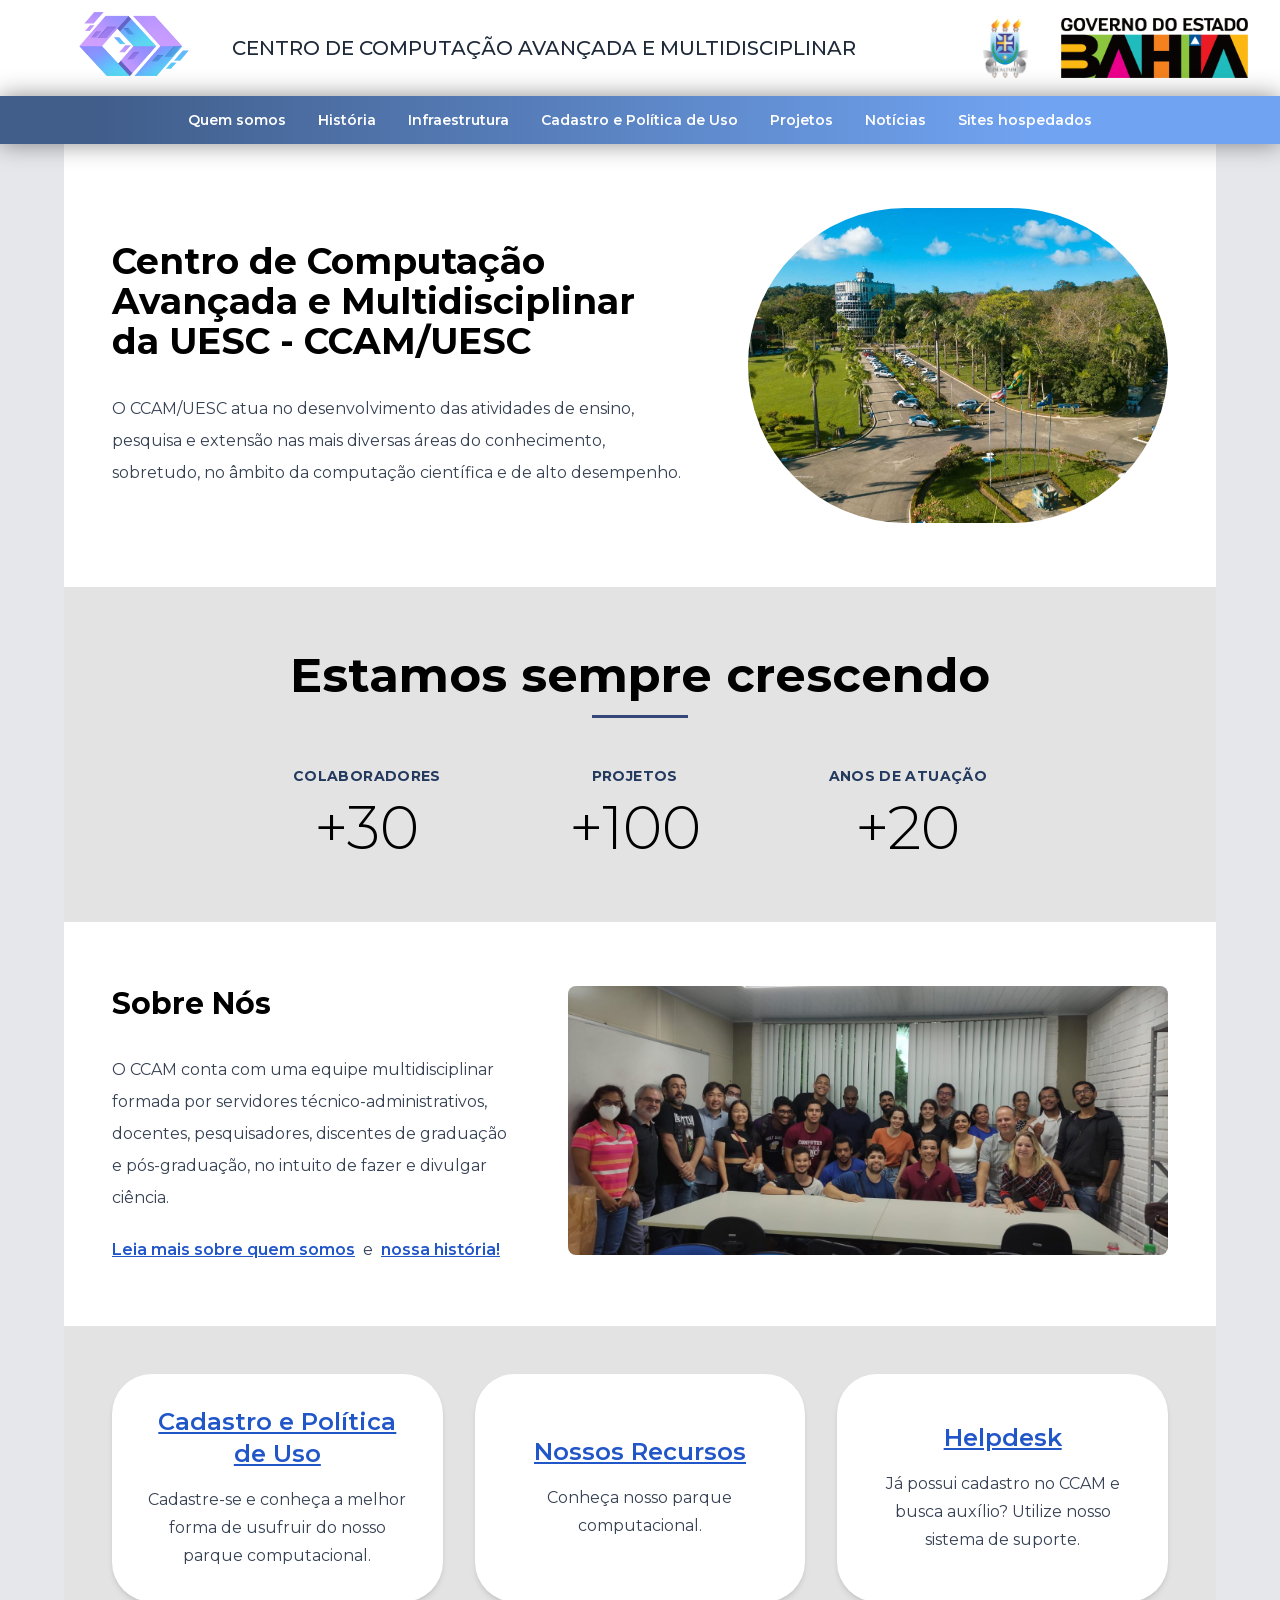
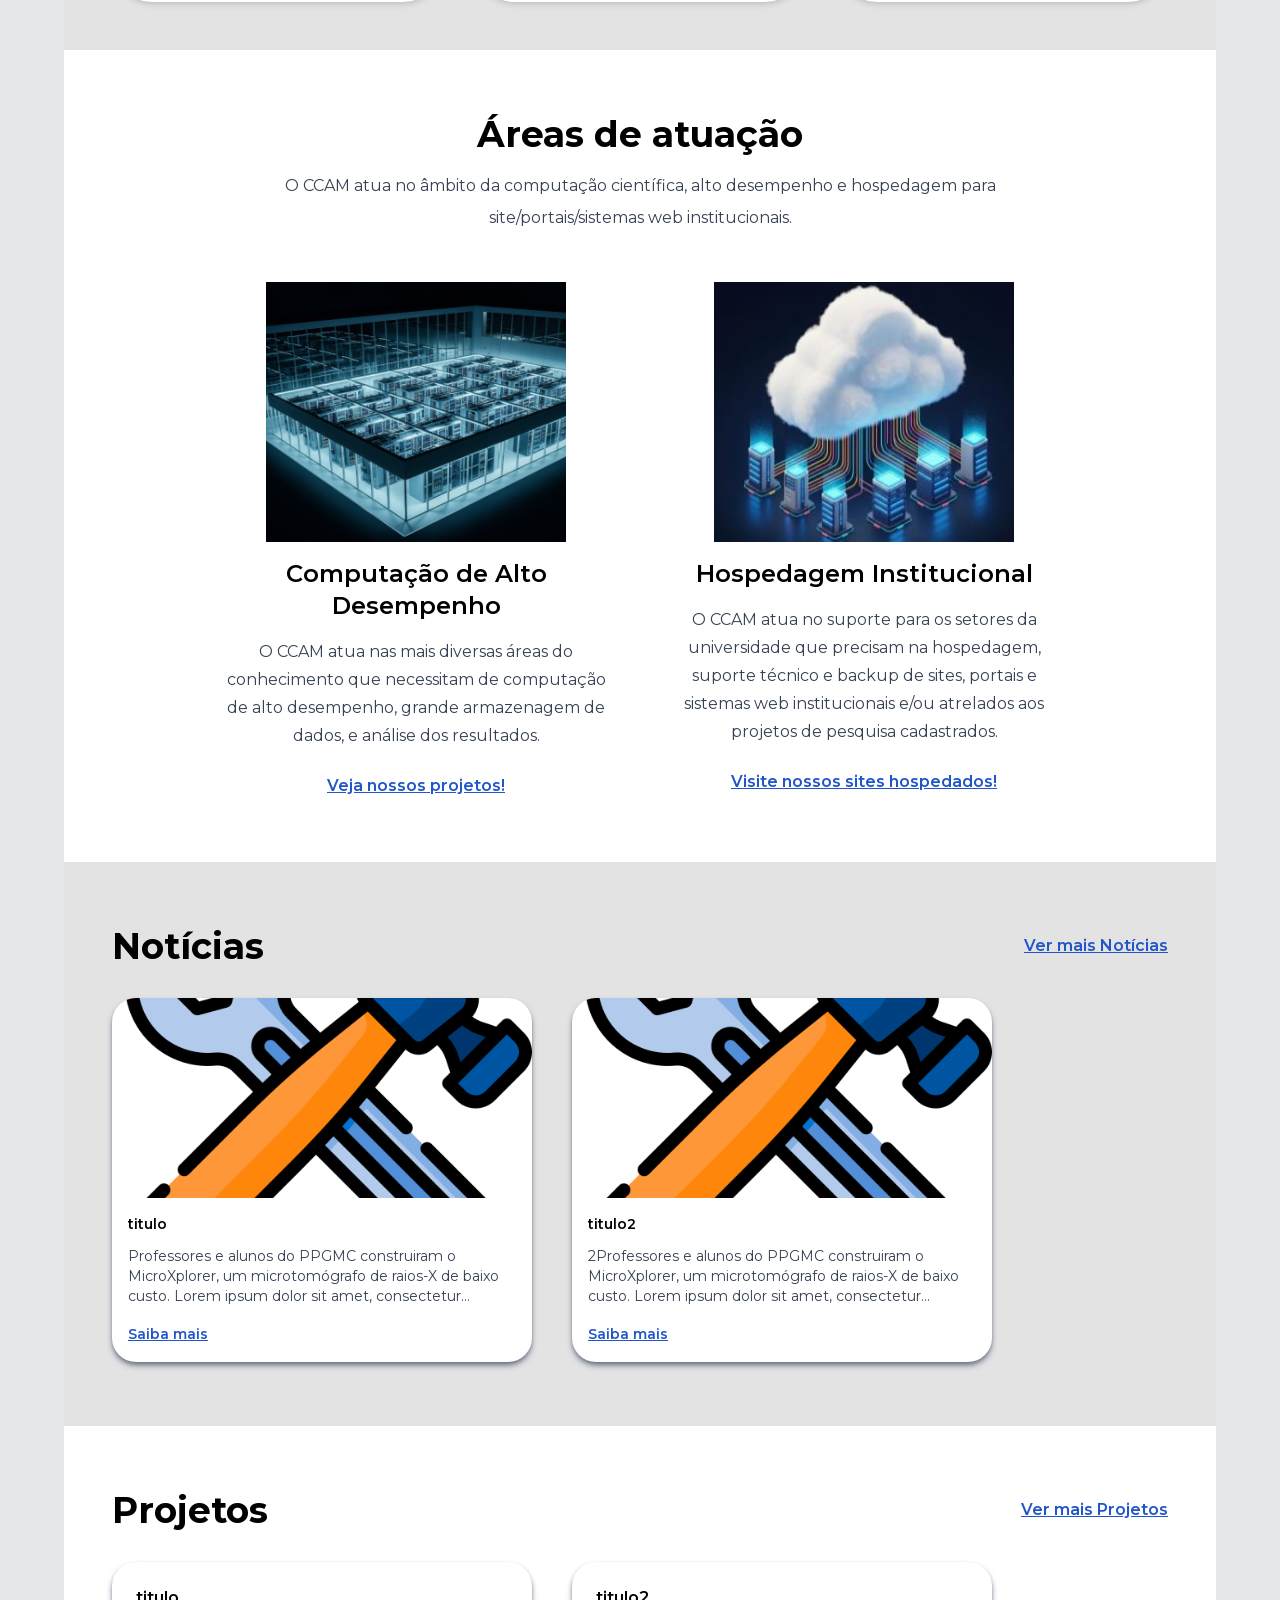
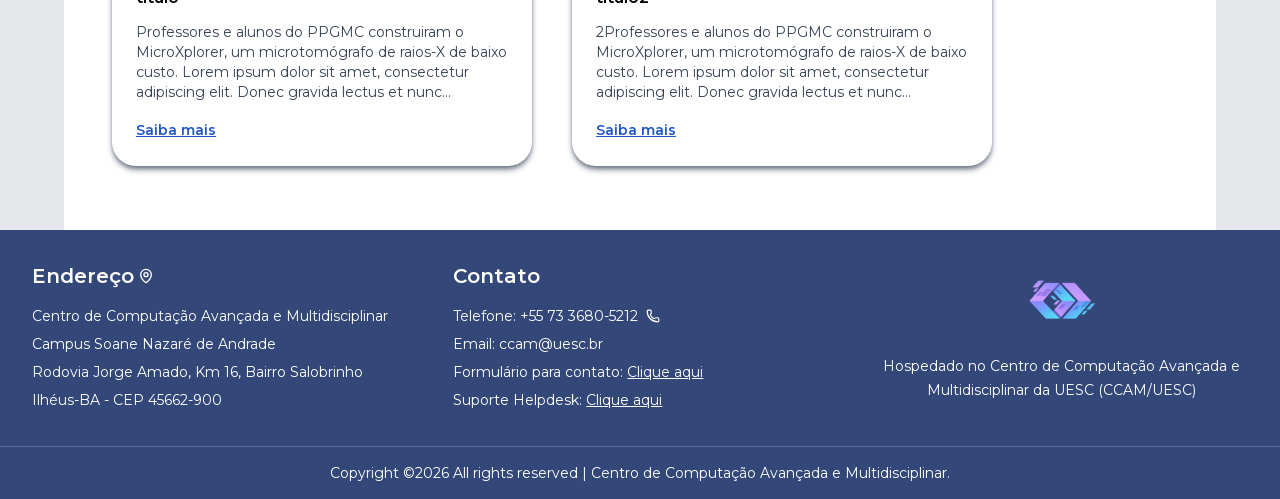
==== commit 38c35e27: "Configurando para hospedagem" ====
--- a/index.html
+++ b/index.html
@@ -1 +1 @@
-<!DOCTYPE html><html lang="pt-BR"><head><meta charSet="utf-8"/><meta name="viewport" content="width=device-width, initial-scale=1"/><link rel="preload" href="/NOME_DO_REPOSITORIO/_next/static/media/e8f2fbee2754df70-s.p.1dqa_6e_ad4sj.woff2" as="font" crossorigin="" type="font/woff2"/><link rel="stylesheet" href="/NOME_DO_REPOSITORIO/_next/static/chunks/1g-7xewa0ec_u.css" data-precedence="next"/><link rel="preload" as="script" fetchPriority="low" href="/NOME_DO_REPOSITORIO/_next/static/chunks/1mieih63u7015.js"/><script src="/NOME_DO_REPOSITORIO/_next/static/chunks/15orcrkp-_9ct.js" async=""></script><script src="/NOME_DO_REPOSITORIO/_next/static/chunks/2cya-h6pss2j9.js" async=""></script><script src="/NOME_DO_REPOSITORIO/_next/static/chunks/02j4qu-_5-d9s.js" async=""></script><script src="/NOME_DO_REPOSITORIO/_next/static/chunks/turbopack-1xwbd10-5ucso.js" async=""></script><script src="/NOME_DO_REPOSITORIO/_next/static/chunks/3q5w66t_of54a.js" async=""></script><script src="/NOME_DO_REPOSITORIO/_next/static/chunks/14mrh2-p_w84d.js" async=""></script><meta name="next-size-adjust" content=""/><title>Create Next App</title><meta name="description" content="Generated by create next app"/><link rel="icon" href="/NOME_DO_REPOSITORIO/favicon.ico?favicon.2vob68tjqpejf.ico" sizes="256x256" type="image/x-icon"/><script src="/NOME_DO_REPOSITORIO/_next/static/chunks/0cz1d0mv5g_q7.js" noModule=""></script></head><body class="montserrat_bba129a6-module__TUV0iq__className"><div hidden=""><!--$--><!--/$--></div><header class="bg-white"><div class="mx-auto flex h-24 items-center justify-between px-8"><div class="flex"><a class="   flex   items-center   gap-4   hover:opacity-80   transition   " href="/NOME_DO_REPOSITORIO"><img alt="Logo CCAM" loading="lazy" width="200" height="200" decoding="async" data-nimg="1" style="color:transparent" src="/ccam-logo-ia.png"/></a><a class="   flex   items-center   gap-4   hover:opacity-80   transition   " href="/NOME_DO_REPOSITORIO"><h1 class="   text-xl   font-medium   text-gray-800   ">CENTRO DE COMPUTAÇÃO AVANÇADA E MULTIDISCIPLINAR</h1></a></div><div class="flex items-center gap-8"><a href="https://www.uesc.br/"><img alt="Brasão da UESC" loading="lazy" width="100" height="60" decoding="async" data-nimg="1" class="h-[60px] w-auto" style="color:transparent" src="/Brasao_da_UESC.png"/></a><a href="https://www.ba.gov.br/"><img alt="Governo da Bahia" loading="lazy" width="100" height="60" decoding="async" data-nimg="1" class="h-[60px] w-auto" style="color:transparent" src="/Governo-da-Bahia.png"/></a></div></div></header><nav class="   relative   z-10   bg-[linear-gradient(90deg,#415E8B_8%,#70A3F1_81%)]   shadow-[0_0px_24px_rgba(0,0,0,0.45)]   "><div class="   mx-auto   max-w-7xl   h-12   flex   items-center   justify-center   gap-8   "><a class="   text-white   text-sm   font-semibold   hover:opacity-80   transition   " href="/NOME_DO_REPOSITORIO/quem-somos">Quem somos</a><a class="   text-white   text-sm   font-semibold   hover:opacity-80   transition   " href="/NOME_DO_REPOSITORIO/historia">História</a><a class="   text-white   text-sm   font-semibold   hover:opacity-80   transition   " href="/NOME_DO_REPOSITORIO/infraestrutura">Infraestrutura</a><a class="   text-white   text-sm   font-semibold   hover:opacity-80   transition   " href="/NOME_DO_REPOSITORIO/cadastro-politica">Cadastro e Política de Uso</a><a class="   text-white   text-sm   font-semibold   hover:opacity-80   transition   " href="/NOME_DO_REPOSITORIO/projetos">Projetos</a><a class="   text-white   text-sm   font-semibold   hover:opacity-80   transition   " href="/NOME_DO_REPOSITORIO/noticias">Notícias</a><a class="   text-white   text-sm   font-semibold   hover:opacity-80   transition   " href="/NOME_DO_REPOSITORIO/sites-hospedados">Sites hospedados</a></div></nav><div class="bg-gray-200"><div class="mx-auto max-w-6xl min-h-screen bg-white"><section class="   bg-white   px-12   py-16   "><div class="   flex   items-center   justify-between   gap-12   "><div class="max-w-xl"><h1 class="   text-4xl   font-bold   text-black   mb-8   ">Centro de Computação Avançada e Multidisciplinar da UESC - CCAM/UESC</h1><p class="   text-gray-700   leading-8   ">O CCAM/UESC atua no desenvolvimento das atividades de ensino, pesquisa e extensão nas mais diversas áreas do conhecimento, sobretudo, no âmbito da computação científica e de alto desempenho.</p></div><img alt="Campus da UESC" loading="lazy" width="420" height="260" decoding="async" data-nimg="1" class="   rounded-[999px]   object-cover   " style="color:transparent" src="/home-page-uesc.jpg"/></div></section><section class="   bg-[#E3E3E3]   py-16   px-12   "><div class="   flex   flex-col   items-center   "><h2 class="   text-5xl   font-bold   text-black   text-center   ">Estamos sempre crescendo</h2><div class="   w-24   h-[3px]   bg-[#334878]   mt-4   mb-12   "></div><div class="   flex   justify-center   gap-32   w-full   "><div class="   flex   flex-col   items-center   "><span class="   text-sm   font-bold   tracking-wide   text-[#23395D]   mb-3   ">COLABORADORES</span><span class="   text-6xl   font-light   text-black   ">+30</span></div><div class="   flex   flex-col   items-center   "><span class="   text-sm   font-bold   tracking-wide   text-[#23395D]   mb-3   ">PROJETOS</span><span class="   text-6xl   font-light   text-black   ">+100</span></div><div class="   flex   flex-col   items-center   "><span class="   text-sm   font-bold   tracking-wide   text-[#23395D]   mb-3   ">ANOS DE ATUAÇÃO</span><span class="   text-6xl   font-light   text-black   ">+20</span></div></div></div></section><section class="bg-white px-12 py-16"><div class="flex items-start gap-12"><div class="flex-1"><h2 class="   text-3xl   font-bold   text-black   mb-8   ">Sobre Nós</h2><p class="   text-gray-700   leading-8   mb-6   ">O CCAM conta com uma equipe multidisciplinar formada por servidores técnico-administrativos, docentes, pesquisadores, discentes de graduação e pós-graduação, no intuito de fazer e divulgar ciência.</p><div class="space-x-2"><a class="   text-[#2156C9]   underline   font-semibold   " href="/NOME_DO_REPOSITORIO/quem-somos">Leia mais sobre quem somos</a><span class="text-gray-700">e</span><a class="   text-[#2156C9]   underline   font-semibold   " href="/NOME_DO_REPOSITORIO/historia">nossa história!</a></div></div><img alt="Equipe CCAM" loading="lazy" width="600" height="350" decoding="async" data-nimg="1" class="rounded-lg object-cover" style="color:transparent" src="/home-page-colaboradores.jpeg"/></div></section><section class="   bg-[#E3E3E3]   px-12   py-12   "><div class="   grid   grid-cols-1   md:grid-cols-3   gap-8   max-w-7xl   mx-auto   "><div class="   bg-white   rounded-[40px]   shadow-md   px-8   py-8   min-h-[180px]   flex   flex-col   justify-center   "><a href="/NOME_DO_REPOSITORIO/cadastro-politica"><h2 class="   text-[#2156C9]   text-2xl   font-semibold   underline   text-center   mb-4   ">Cadastro e Política de Uso</h2><p class="   text-center   text-gray-700   leading-7   ">   Cadastre-se e conheça a melhor forma   de usufruir do nosso parque computacional.   </p></a></div><div class="   bg-white   rounded-[40px]   shadow-md   px-8   py-8   min-h-[180px]   flex   flex-col   justify-center   "><a href="/NOME_DO_REPOSITORIO/infraestrutura"><h2 class="   text-[#2156C9]   text-2xl   font-semibold   underline   text-center   mb-4   ">Nossos Recursos</h2><p class="   text-center   text-gray-700   leading-7   ">   Conheça nosso parque computacional.   </p></a></div><div class="   bg-white   rounded-[40px]   shadow-md   px-8   py-8   min-h-[180px]   flex   flex-col   justify-center   "><a href="https://helpdesk.ccam.uesc.br/" target="_blank" rel="noopener noreferrer"><h2 class="   text-[#2156C9]   text-2xl   font-semibold   underline   text-center   mb-4   ">Helpdesk</h2><p class="   text-center   text-gray-700   leading-7   ">   Já possui cadastro no CCAM e busca auxílio?   Utilize nosso sistema de suporte.   </p></a></div></div></section><section class="   bg-white   px-12   py-16   "><div class="text-center mb-12"><h2 class="   text-4xl   font-bold   text-black   mb-4   ">Áreas de atuação</h2><p class="   text-gray-700   max-w-3xl   mx-auto   leading-8   ">O CCAM atua no âmbito da computação científica, alto desempenho e hospedagem para site/portais/sistemas web institucionais.</p></div><div class="   flex   justify-center   gap-16   "><div class="   flex   flex-col   items-center   text-center   max-w-sm   "><img alt="Computação de Alto Desempenho" loading="lazy" width="300" height="260" decoding="async" data-nimg="1" class="   w-[300px]   h-[260px]   object-fill   mb-4   " style="color:transparent" src="/home-page-computacao.png"/><h3 class="   text-2xl   font-semibold   text-black   mb-4   ">Computação de Alto Desempenho</h3><p class="   text-gray-700   leading-7   mb-6   ">O CCAM atua nas mais diversas áreas do conhecimento que necessitam de computação de alto desempenho, grande armazenagem de dados, e análise dos resultados.</p><a class="   text-[#2156C9]   font-semibold   underline   hover:opacity-80   " href="/NOME_DO_REPOSITORIO/projetos">Veja nossos projetos!</a></div><div class="   flex   flex-col   items-center   text-center   max-w-sm   "><img alt="Hospedagem Institucional" loading="lazy" width="300" height="260" decoding="async" data-nimg="1" class="   w-[300px]   h-[260px]   object-fill   mb-4   " style="color:transparent" src="/home-page-hospedagem.jpeg"/><h3 class="   text-2xl   font-semibold   text-black   mb-4   ">Hospedagem Institucional</h3><p class="   text-gray-700   leading-7   mb-6   ">O CCAM atua no suporte para os setores da universidade que precisam na hospedagem, suporte técnico e backup de sites, portais e sistemas web institucionais e/ou atrelados aos projetos de pesquisa cadastrados.</p><a class="   text-[#2156C9]   font-semibold   underline   hover:opacity-80   " href="/NOME_DO_REPOSITORIO/sites-hospedados">Visite nossos sites hospedados!</a></div></div></section><section class="   px-12   py-16   bg-[#E3E3E3]   "><div class="   flex   justify-between   items-center   mb-8   "><h2 class="   text-4xl   font-bold   text-black   ">Notícias</h2><a class="   text-[#2156C9]   font-semibold   underline   " href="/NOME_DO_REPOSITORIO/noticias">Ver mais Notícias</a></div><div class="   flex   gap-10   "><div class="   bg-white   rounded-3xl   shadow-md   shadow-gray-500   overflow-hidden   w-[420px]   "><a href="/NOME_DO_REPOSITORIO/noticias/pagina"><img alt="titulo" loading="lazy" width="300" height="200" decoding="async" data-nimg="1" class="   w-full   h-[200px]   object-cover   hover:scale-105   transition-transform   " style="color:transparent" src="/em-construcao.png"/></a><div class="p-4"><h3 class="   font-semibold   text-black   text-sm   line-clamp-2   mb-3   ">titulo</h3><p class="   text-gray-700   text-sm   line-clamp-3   mb-4   ">Professores e alunos do PPGMC construiram o MicroXplorer, um microtomógrafo de raios-X de baixo custo. Lorem ipsum dolor sit amet, consectetur adipiscing elit. Donec gravida lectus et nunc bibendum dictum. Suspendisse gravida nulla a nisi porta semp uspendisse gravida nulla a nisi porta semp</p><a class="   text-[#2156C9]   font-semibold   underline   text-sm   " href="/NOME_DO_REPOSITORIO/noticias/pagina">Saiba mais</a></div></div><div class="   bg-white   rounded-3xl   shadow-md   shadow-gray-500   overflow-hidden   w-[420px]   "><a href="/NOME_DO_REPOSITORIO/noticias/pagina2"><img alt="titulo2" loading="lazy" width="300" height="200" decoding="async" data-nimg="1" class="   w-full   h-[200px]   object-cover   hover:scale-105   transition-transform   " style="color:transparent" src="/em-construcao.png"/></a><div class="p-4"><h3 class="   font-semibold   text-black   text-sm   line-clamp-2   mb-3   ">titulo2</h3><p class="   text-gray-700   text-sm   line-clamp-3   mb-4   ">2Professores e alunos do PPGMC construiram o MicroXplorer, um microtomógrafo de raios-X de baixo custo. Lorem ipsum dolor sit amet, consectetur adipiscing elit. Donec gravida lectus et nunc bibendum dictum. Suspendisse gravida nulla a nisi porta semp uspendisse gravida nulla a nisi porta semp</p><a class="   text-[#2156C9]   font-semibold   underline   text-sm   " href="/NOME_DO_REPOSITORIO/noticias/pagina2">Saiba mais</a></div></div></div></section><section class="   px-12   py-16   bg-white   "><div class="   flex   justify-between   items-center   mb-8   "><h2 class="   text-4xl   font-bold   text-black   ">Projetos</h2><a class="   text-[#2156C9]   font-semibold   underline   " href="/NOME_DO_REPOSITORIO/projetos">Ver mais Projetos</a></div><div class="   flex   gap-10   "><div class="   bg-white   rounded-3xl   shadow-md   shadow-gray-500   p-6   w-[420px]   "><h3 class="   font-semibold   text-black   line-clamp-2   mb-3   ">titulo</h3><p class="   text-gray-700   text-sm   line-clamp-4   mb-4   ">Professores e alunos do PPGMC construiram o MicroXplorer, um microtomógrafo de raios-X de baixo custo. Lorem ipsum dolor sit amet, consectetur adipiscing elit. Donec gravida lectus et nunc bibendum dictum. Suspendisse gravida nulla a nisi porta semp uspendisse gravida nulla a nisi porta semp</p><a class="   text-[#2156C9]   font-semibold   underline   text-sm   " href="/NOME_DO_REPOSITORIO/noticias/pagina">Saiba mais</a></div><div class="   bg-white   rounded-3xl   shadow-md   shadow-gray-500   p-6   w-[420px]   "><h3 class="   font-semibold   text-black   line-clamp-2   mb-3   ">titulo2</h3><p class="   text-gray-700   text-sm   line-clamp-4   mb-4   ">2Professores e alunos do PPGMC construiram o MicroXplorer, um microtomógrafo de raios-X de baixo custo. Lorem ipsum dolor sit amet, consectetur adipiscing elit. Donec gravida lectus et nunc bibendum dictum. Suspendisse gravida nulla a nisi porta semp uspendisse gravida nulla a nisi porta semp</p><a class="   text-[#2156C9]   font-semibold   underline   text-sm   " href="/NOME_DO_REPOSITORIO/noticias/pagina2">Saiba mais</a></div></div></section><!--$--><!--/$--></div></div><footer class="bg-[#334878] text-white"><div class="   mx-auto   max-w-7xl   px-8   py-8   flex   justify-between   items-start   gap-12   "><div class="flex-1"><h3 class="flex items-center gap-1 text-xl font-semibold mb-3">Endereço <svg xmlns="http://www.w3.org/2000/svg" width="16" height="16" viewBox="0 0 24 24" fill="none" stroke="currentColor" stroke-width="2" stroke-linecap="round" stroke-linejoin="round" class="lucide lucide-map-pin" aria-hidden="true"><path d="M20 10c0 4.993-5.539 10.193-7.399 11.799a1 1 0 0 1-1.202 0C9.539 20.193 4 14.993 4 10a8 8 0 0 1 16 0"></path><circle cx="12" cy="10" r="3"></circle></svg></h3><p class="text-sm leading-7">Centro de Computação Avançada e Multidisciplinar</p><p class="text-sm leading-7">Campus Soane Nazaré de Andrade</p><p class="text-sm leading-7">Rodovia Jorge Amado, Km 16, Bairro Salobrinho</p><p class="text-sm leading-7">Ilhéus-BA - CEP 45662-900</p></div><div class="flex-1"><h3 class="text-xl font-semibold mb-3">Contato</h3><p class="flex items-center gap-2 text-sm leading-7">Telefone: +55 73 3680-5212<svg xmlns="http://www.w3.org/2000/svg" width="14" height="14" viewBox="0 0 24 24" fill="none" stroke="currentColor" stroke-width="2" stroke-linecap="round" stroke-linejoin="round" class="lucide lucide-phone" aria-hidden="true"><path d="M13.832 16.568a1 1 0 0 0 1.213-.303l.355-.465A2 2 0 0 1 17 15h3a2 2 0 0 1 2 2v3a2 2 0 0 1-2 2A18 18 0 0 1 2 4a2 2 0 0 1 2-2h3a2 2 0 0 1 2 2v3a2 2 0 0 1-.8 1.6l-.468.351a1 1 0 0 0-.292 1.233 14 14 0 0 0 6.392 6.384"></path></svg></p><p class="flex items-center gap-2 text-sm leading-7">Email: ccam@uesc.br</p><p class="text-sm leading-7">Formulário para contato:<!-- --> <a href="#" class="underline hover:opacity-80">Clique aqui</a></p><p class="text-sm leading-7">Suporte Helpdesk:<!-- --> <a href="#" class="underline hover:opacity-80">Clique aqui</a></p></div><div class="   flex-1   flex   flex-col   items-center   text-center   "><img alt="Logo CCAM" loading="lazy" width="120" height="120" decoding="async" data-nimg="1" style="color:transparent" src="/ccam-logo-ia.png"/><p class="text-sm leading-6 mt-3">Hospedado no Centro de Computação Avançada e Multidisciplinar da UESC (CCAM/UESC)</p></div></div><div class="   border-t   border-white/20   text-center   text-sm   py-4   ">Copyright ©2026 All rights reserved |<!-- --> <!-- -->Centro de Computação Avançada e Multidisciplinar.</div></footer><script src="/NOME_DO_REPOSITORIO/_next/static/chunks/1mieih63u7015.js" id="_R_" async=""></script><script>(self.__next_f=self.__next_f||[]).push([0])</script><script>self.__next_f.push([1,"1:\"$Sreact.fragment\"\n2:I[22016,[\"/NOME_DO_REPOSITORIO/_next/static/chunks/3q5w66t_of54a.js\",\"/NOME_DO_REPOSITORIO/_next/static/chunks/14mrh2-p_w84d.js\"],\"\"]\n3:I[5500,[\"/NOME_DO_REPOSITORIO/_next/static/chunks/3q5w66t_of54a.js\",\"/NOME_DO_REPOSITORIO/_next/static/chunks/14mrh2-p_w84d.js\"],\"Image\"]\n4:I[39756,[\"/NOME_DO_REPOSITORIO/_next/static/chunks/3q5w66t_of54a.js\",\"/NOME_DO_REPOSITORIO/_next/static/chunks/14mrh2-p_w84d.js\"],\"default\"]\n5:I[37457,[\"/NOME_DO_REPOSITORIO/_next/static/chunks/3q5w66t_of54a.js\",\"/NOME_DO_REPOSITORIO/_next/static/chunks/14mrh2-p_w84d.js\"],\"default\"]\n10:I[68027,[\"/NOME_DO_REPOSITORIO/_next/static/chunks/3q5w66t_of54a.js\",\"/NOME_DO_REPOSITORIO/_next/static/chunks/14mrh2-p_w84d.js\"],\"default\",1]\n:HL[\"/NOME_DO_REPOSITORIO/_next/static/chunks/1g-7xewa0ec_u.css\",\"style\"]\n:HL[\"/NOME_DO_REPOSITORIO/_next/static/media/e8f2fbee2754df70-s.p.1dqa_6e_ad4sj.woff2\",\"font\",{\"crossOrigin\":\"\",\"type\":\"font/woff2\"}]\n"])</script><script>self.__next_f.push([1,"0:{\"P\":null,\"c\":[\"\",\"\"],\"q\":\"\",\"i\":false,\"f\":[[[\"\",{\"children\":[\"__PAGE__\",{}]},\"$undefined\",\"$undefined\",16],[[\"$\",\"$1\",\"c\",{\"children\":[[[\"$\",\"link\",\"0\",{\"rel\":\"stylesheet\",\"href\":\"/NOME_DO_REPOSITORIO/_next/static/chunks/1g-7xewa0ec_u.css\",\"precedence\":\"next\",\"crossOrigin\":\"$undefined\",\"nonce\":\"$undefined\"}],[\"$\",\"script\",\"script-0\",{\"src\":\"/NOME_DO_REPOSITORIO/_next/static/chunks/3q5w66t_of54a.js\",\"async\":true,\"nonce\":\"$undefined\"}],[\"$\",\"script\",\"script-1\",{\"src\":\"/NOME_DO_REPOSITORIO/_next/static/chunks/14mrh2-p_w84d.js\",\"async\":true,\"nonce\":\"$undefined\"}]],[\"$\",\"html\",null,{\"lang\":\"pt-BR\",\"children\":[\"$\",\"body\",null,{\"className\":\"montserrat_bba129a6-module__TUV0iq__className\",\"children\":[[\"$\",\"header\",null,{\"className\":\"bg-white\",\"children\":[\"$\",\"div\",null,{\"className\":\"mx-auto flex h-24 items-center justify-between px-8\",\"children\":[[\"$\",\"div\",null,{\"className\":\"flex\",\"children\":[[\"$\",\"$L2\",null,{\"href\":\"/\",\"className\":\"   flex   items-center   gap-4   hover:opacity-80   transition   \",\"children\":[\"$\",\"$L3\",null,{\"src\":\"/ccam-logo-ia.png\",\"alt\":\"Logo CCAM\",\"width\":200,\"height\":200}]}],[\"$\",\"$L2\",null,{\"href\":\"/\",\"className\":\"   flex   items-center   gap-4   hover:opacity-80   transition   \",\"children\":[\"$\",\"h1\",null,{\"className\":\"   text-xl   font-medium   text-gray-800   \",\"children\":\"CENTRO DE COMPUTAÇÃO AVANÇADA E MULTIDISCIPLINAR\"}]}]]}],[\"$\",\"div\",null,{\"className\":\"flex items-center gap-8\",\"children\":[[\"$\",\"a\",null,{\"href\":\"https://www.uesc.br/\",\"children\":[\"$\",\"$L3\",null,{\"src\":\"/Brasao_da_UESC.png\",\"alt\":\"Brasão da UESC\",\"width\":100,\"height\":60,\"className\":\"h-[60px] w-auto\"}]}],[\"$\",\"a\",null,{\"href\":\"https://www.ba.gov.br/\",\"children\":[\"$\",\"$L3\",null,{\"src\":\"/Governo-da-Bahia.png\",\"alt\":\"Governo da Bahia\",\"width\":100,\"height\":60,\"className\":\"h-[60px] w-auto\"}]}]]}]]}]}],[\"$\",\"nav\",null,{\"className\":\"   relative   z-10   bg-[linear-gradient(90deg,#415E8B_8%,#70A3F1_81%)]   shadow-[0_0px_24px_rgba(0,0,0,0.45)]   \",\"children\":[\"$\",\"div\",null,{\"className\":\"   mx-auto   max-w-7xl   h-12   flex   items-center   justify-center   gap-8   \",\"children\":[[\"$\",\"$L2\",\"/quem-somos\",{\"href\":\"/quem-somos\",\"className\":\"   text-white   text-sm   font-semibold   hover:opacity-80   transition   \",\"children\":\"Quem somos\"}],[\"$\",\"$L2\",\"/historia\",{\"href\":\"/historia\",\"className\":\"   text-white   text-sm   font-semibold   hover:opacity-80   transition   \",\"children\":\"História\"}],[\"$\",\"$L2\",\"/infraestrutura\",{\"href\":\"/infraestrutura\",\"className\":\"   text-white   text-sm   font-semibold   hover:opacity-80   transition   \",\"children\":\"Infraestrutura\"}],[\"$\",\"$L2\",\"/cadastro-politica\",{\"href\":\"/cadastro-politica\",\"className\":\"   text-white   text-sm   font-semibold   hover:opacity-80   transition   \",\"children\":\"Cadastro e Política de Uso\"}],[\"$\",\"$L2\",\"/projetos\",{\"href\":\"/projetos\",\"className\":\"   text-white   text-sm   font-semibold   hover:opacity-80   transition   \",\"children\":\"Projetos\"}],[\"$\",\"$L2\",\"/noticias\",{\"href\":\"/noticias\",\"className\":\"   text-white   text-sm   font-semibold   hover:opacity-80   transition   \",\"children\":\"Notícias\"}],[\"$\",\"$L2\",\"/sites-hospedados\",{\"href\":\"/sites-hospedados\",\"className\":\"   text-white   text-sm   font-semibold   hover:opacity-80   transition   \",\"children\":\"Sites hospedados\"}]]}]}],[\"$\",\"div\",null,{\"className\":\"bg-gray-200\",\"children\":[\"$\",\"div\",null,{\"className\":\"mx-auto max-w-6xl min-h-screen bg-white\",\"children\":[\"$\",\"$L4\",null,{\"parallelRouterKey\":\"children\",\"error\":\"$undefined\",\"errorStyles\":\"$undefined\",\"errorScripts\":\"$undefined\",\"template\":[\"$\",\"$L5\",null,{}],\"templateStyles\":\"$undefined\",\"templateScripts\":\"$undefined\",\"notFound\":[[\"$\",\"section\",null,{\"className\":\"   px-12   py-16   flex   flex-col   items-center   \",\"children\":[[\"$\",\"h1\",null,{\"className\":\"   text-4xl   font-bold   text-black   mb-12   text-center   \",\"children\":\"Página não encontrada\"}],[\"$\",\"$L3\",null,{\"src\":\"/sad-face-not-found.png\",\"alt\":\"Página não encontrada\",\"width\":400,\"height\":400,\"className\":\"mb-10\"}],[\"$\",\"p\",null,{\"className\":\"   text-3xl   font-semibold   text-black   text-center   \",\"children\":\"Não foi possível encontrar a página solicitada\"}]]}],[]],\"forbidden\":\"$undefined\",\"unauthorized\":\"$undefined\"}]}]}],[\"$\",\"footer\",null,{\"className\":\"bg-[#334878] text-white\",\"children\":[[\"$\",\"div\",null,{\"className\":\"   mx-auto   max-w-7xl   px-8   py-8   flex   justify-between   items-start   gap-12   \",\"children\":[[\"$\",\"div\",null,{\"className\":\"flex-1\",\"children\":[\"$L6\",\"$L7\",\"$L8\",\"$L9\",\"$La\"]}],\"$Lb\",\"$Lc\"]}],\"$Ld\"]}]]}]}]]}],{\"children\":[\"$Le\",{},null,false,null]},null,false,null],\"$Lf\",false]],\"m\":\"$undefined\",\"G\":[\"$10\",[\"$L11\"]],\"S\":true,\"h\":null,\"s\":\"$undefined\",\"l\":\"$undefined\",\"p\":\"$undefined\",\"d\":\"$undefined\",\"b\":\"d2GuBwE4wllCMZheuX791\"}\n"])</script><script>self.__next_f.push([1,"12:I[5014,[\"/NOME_DO_REPOSITORIO/_next/static/chunks/3q5w66t_of54a.js\",\"/NOME_DO_REPOSITORIO/_next/static/chunks/14mrh2-p_w84d.js\"],\"default\"]\n19:I[97367,[\"/NOME_DO_REPOSITORIO/_next/static/chunks/3q5w66t_of54a.js\",\"/NOME_DO_REPOSITORIO/_next/static/chunks/14mrh2-p_w84d.js\"],\"ViewportBoundary\"]\n1b:I[97367,[\"/NOME_DO_REPOSITORIO/_next/static/chunks/3q5w66t_of54a.js\",\"/NOME_DO_REPOSITORIO/_next/static/chunks/14mrh2-p_w84d.js\"],\"MetadataBoundary\"]\n1c:\"$Sreact.suspense\"\n6:[\"$\",\"h3\",null,{\"className\":\"flex items-center gap-1 text-xl font-semibold mb-3\",\"children\":[\"Endereço \",[\"$\",\"$L12\",null,{\"ref\":\"$undefined\",\"iconNode\":[[\"path\",{\"d\":\"M20 10c0 4.993-5.539 10.193-7.399 11.799a1 1 0 0 1-1.202 0C9.539 20.193 4 14.993 4 10a8 8 0 0 1 16 0\",\"key\":\"1r0f0z\"}],[\"circle\",{\"cx\":\"12\",\"cy\":\"10\",\"r\":\"3\",\"key\":\"ilqhr7\"}]],\"className\":\"lucide-map-pin\",\"size\":16}]]}]\n7:[\"$\",\"p\",null,{\"className\":\"text-sm leading-7\",\"children\":\"Centro de Computação Avançada e Multidisciplinar\"}]\n8:[\"$\",\"p\",null,{\"className\":\"text-sm leading-7\",\"children\":\"Campus Soane Nazaré de Andrade\"}]\n9:[\"$\",\"p\",null,{\"className\":\"text-sm leading-7\",\"children\":\"Rodovia Jorge Amado, Km 16, Bairro Salobrinho\"}]\na:[\"$\",\"p\",null,{\"className\":\"text-sm leading-7\",\"children\":\"Ilhéus-BA - CEP 45662-900\"}]\nb:[\"$\",\"div\",null,{\"className\":\"flex-1\",\"children\":[[\"$\",\"h3\",null,{\"className\":\"text-xl font-semibold mb-3\",\"children\":\"Contato\"}],[\"$\",\"p\",null,{\"className\":\"flex items-center gap-2 text-sm leading-7\",\"children\":[\"Telefone: +55 73 3680-5212\",[\"$\",\"$L12\",null,{\"ref\":\"$undefined\",\"iconNode\":[[\"path\",{\"d\":\"M13.832 16.568a1 1 0 0 0 1.213-.303l.355-.465A2 2 0 0 1 17 15h3a2 2 0 0 1 2 2v3a2 2 0 0 1-2 2A18 18 0 0 1 2 4a2 2 0 0 1 2-2h3a2 2 0 0 1 2 2v3a2 2 0 0 1-.8 1.6l-.468.351a1 1 0 0 0-.292 1.233 14 14 0 0 0 6.392 6.384\",\"key\":\"9njp5v\"}]],\"className\":\"lucide-phone\",\"size\":14}]]}],[\"$\",\"p\",null,{\"className\":\"flex items-center gap-2 text-sm leading-7\",\"children\":\"Email: ccam@uesc.br\"}],[\"$\",\"p\",null,{\"className\":\"text-sm leading-7\",\"children\":[\"Formulário para contato:\",\" \",[\"$\",\"a\",null,{\"href\":\"#\",\"className\":\"underline hover:opacity-80\",\"children\":\"Clique aqui\"}]]}],[\"$\",\"p\",null,{\"className\":\"text-sm leading-7\",\"children\":[\"Suporte Helpdesk:\",\" \",[\"$\",\"a\",null,{\"href\":\"#\",\"className\":\"underline hover:opacity-80\",\"children\":\"Clique aqui\"}]]}]]}]\nc:[\"$\",\"div\",null,{\"className\":\"   flex-1   flex   flex-col   items-center   text-center   \",\"children\":[[\"$\",\"$L3\",null,{\"src\":\"/ccam-logo-ia.png\",\"alt\":\"Logo CCAM\",\"width\":120,\"height\":120}],[\"$\",\"p\",null,{\"className\":\"text-sm leading-6 mt-3\",\"children\":\"Hospedado no Centro de Computação Avançada e Multidisciplinar da UESC (CCAM/UESC)\"}]]}]\nd:[\"$\",\"div\",null,{\"className\":\"   border-t   border-white/20   text-center   text-sm   py-4   \",\"children\":[\"Copyright ©2026 All rights reserved |\",\" \",\"Centro de Computação Avançada e Multidisciplinar.\"]}]\n"])</script><script>self.__next_f.push([1,"e:[\"$\",\"$1\",\"c\",{\"children\":[[[\"$\",\"section\",null,{\"className\":\"   bg-white   px-12   py-16   \",\"children\":[\"$\",\"div\",null,{\"className\":\"   flex   items-center   justify-between   gap-12   \",\"children\":[[\"$\",\"div\",null,{\"className\":\"max-w-xl\",\"children\":[[\"$\",\"h1\",null,{\"className\":\"   text-4xl   font-bold   text-black   mb-8   \",\"children\":\"Centro de Computação Avançada e Multidisciplinar da UESC - CCAM/UESC\"}],[\"$\",\"p\",null,{\"className\":\"   text-gray-700   leading-8   \",\"children\":\"O CCAM/UESC atua no desenvolvimento das atividades de ensino, pesquisa e extensão nas mais diversas áreas do conhecimento, sobretudo, no âmbito da computação científica e de alto desempenho.\"}]]}],[\"$\",\"$L3\",null,{\"src\":\"/home-page-uesc.jpg\",\"alt\":\"Campus da UESC\",\"width\":420,\"height\":260,\"className\":\"   rounded-[999px]   object-cover   \"}]]}]}],[\"$\",\"section\",null,{\"className\":\"   bg-[#E3E3E3]   py-16   px-12   \",\"children\":[\"$\",\"div\",null,{\"className\":\"   flex   flex-col   items-center   \",\"children\":[[\"$\",\"h2\",null,{\"className\":\"   text-5xl   font-bold   text-black   text-center   \",\"children\":\"Estamos sempre crescendo\"}],[\"$\",\"div\",null,{\"className\":\"   w-24   h-[3px]   bg-[#334878]   mt-4   mb-12   \"}],[\"$\",\"div\",null,{\"className\":\"   flex   justify-center   gap-32   w-full   \",\"children\":[[\"$\",\"div\",null,{\"className\":\"   flex   flex-col   items-center   \",\"children\":[[\"$\",\"span\",null,{\"className\":\"   text-sm   font-bold   tracking-wide   text-[#23395D]   mb-3   \",\"children\":\"COLABORADORES\"}],[\"$\",\"span\",null,{\"className\":\"   text-6xl   font-light   text-black   \",\"children\":\"+30\"}]]}],[\"$\",\"div\",null,{\"className\":\"   flex   flex-col   items-center   \",\"children\":[[\"$\",\"span\",null,{\"className\":\"   text-sm   font-bold   tracking-wide   text-[#23395D]   mb-3   \",\"children\":\"PROJETOS\"}],[\"$\",\"span\",null,{\"className\":\"   text-6xl   font-light   text-black   \",\"children\":\"+100\"}]]}],[\"$\",\"div\",null,{\"className\":\"   flex   flex-col   items-center   \",\"children\":[[\"$\",\"span\",null,{\"className\":\"   text-sm   font-bold   tracking-wide   text-[#23395D]   mb-3   \",\"children\":\"ANOS DE ATUAÇÃO\"}],[\"$\",\"span\",null,{\"className\":\"   text-6xl   font-light   text-black   \",\"children\":\"+20\"}]]}]]}]]}]}],[\"$\",\"section\",null,{\"className\":\"bg-white px-12 py-16\",\"children\":[\"$\",\"div\",null,{\"className\":\"flex items-start gap-12\",\"children\":[[\"$\",\"div\",null,{\"className\":\"flex-1\",\"children\":[[\"$\",\"h2\",null,{\"className\":\"   text-3xl   font-bold   text-black   mb-8   \",\"children\":\"Sobre Nós\"}],[\"$\",\"p\",null,{\"className\":\"   text-gray-700   leading-8   mb-6   \",\"children\":\"O CCAM conta com uma equipe multidisciplinar formada por servidores técnico-administrativos, docentes, pesquisadores, discentes de graduação e pós-graduação, no intuito de fazer e divulgar ciência.\"}],[\"$\",\"div\",null,{\"className\":\"space-x-2\",\"children\":[[\"$\",\"$L2\",null,{\"href\":\"/quem-somos\",\"className\":\"   text-[#2156C9]   underline   font-semibold   \",\"children\":\"Leia mais sobre quem somos\"}],[\"$\",\"span\",null,{\"className\":\"text-gray-700\",\"children\":\"e\"}],[\"$\",\"$L2\",null,{\"href\":\"/historia\",\"className\":\"   text-[#2156C9]   underline   font-semibold   \",\"children\":\"nossa história!\"}]]}]]}],[\"$\",\"$L3\",null,{\"src\":\"/home-page-colaboradores.jpeg\",\"alt\":\"Equipe CCAM\",\"width\":600,\"height\":350,\"className\":\"rounded-lg object-cover\"}]]}]}],[\"$\",\"section\",null,{\"className\":\"   bg-[#E3E3E3]   px-12   py-12   \",\"children\":[\"$\",\"div\",null,{\"className\":\"   grid   grid-cols-1   md:grid-cols-3   gap-8   max-w-7xl   mx-auto   \",\"children\":[[\"$\",\"div\",null,{\"className\":\"   bg-white   rounded-[40px]   shadow-md   px-8   py-8   min-h-[180px]   flex   flex-col   justify-center   \",\"children\":[\"$\",\"$L2\",null,{\"href\":\"/cadastro-politica\",\"children\":[[\"$\",\"h2\",null,{\"className\":\"   text-[#2156C9]   text-2xl   font-semibold   underline   text-center   mb-4   \",\"children\":\"Cadastro e Política de Uso\"}],[\"$\",\"p\",null,{\"className\":\"   text-center   text-gray-700   leading-7   \",\"children\":\"   Cadastre-se e conheça a melhor forma   de usufruir do nosso parque computacional.   \"}]]}]}],[\"$\",\"div\",null,{\"className\":\"   bg-white   rounded-[40px]   shadow-md   px-8   py-8   min-h-[180px]   flex   flex-col   justify-center   \",\"children\":\"$L13\"}],\"$L14\"]}]}],\"$L15\",\"$L16\",\"$L17\"],null,\"$L18\"]}]\n"])</script><script>self.__next_f.push([1,"f:[\"$\",\"$1\",\"h\",{\"children\":[null,[\"$\",\"$L19\",null,{\"children\":\"$L1a\"}],[\"$\",\"div\",null,{\"hidden\":true,\"children\":[\"$\",\"$L1b\",null,{\"children\":[\"$\",\"$1c\",null,{\"name\":\"Next.Metadata\",\"children\":\"$L1d\"}]}]}],[\"$\",\"meta\",null,{\"name\":\"next-size-adjust\",\"content\":\"\"}]]}]\n11:[\"$\",\"link\",\"0\",{\"rel\":\"stylesheet\",\"href\":\"/NOME_DO_REPOSITORIO/_next/static/chunks/1g-7xewa0ec_u.css\",\"precedence\":\"next\",\"crossOrigin\":\"$undefined\",\"nonce\":\"$undefined\"}]\n"])</script><script>self.__next_f.push([1,"1e:I[97367,[\"/NOME_DO_REPOSITORIO/_next/static/chunks/3q5w66t_of54a.js\",\"/NOME_DO_REPOSITORIO/_next/static/chunks/14mrh2-p_w84d.js\"],\"OutletBoundary\"]\n13:[\"$\",\"$L2\",null,{\"href\":\"/infraestrutura\",\"children\":[[\"$\",\"h2\",null,{\"className\":\"   text-[#2156C9]   text-2xl   font-semibold   underline   text-center   mb-4   \",\"children\":\"Nossos Recursos\"}],[\"$\",\"p\",null,{\"className\":\"   text-center   text-gray-700   leading-7   \",\"children\":\"   Conheça nosso parque computacional.   \"}]]}]\n14:[\"$\",\"div\",null,{\"className\":\"   bg-white   rounded-[40px]   shadow-md   px-8   py-8   min-h-[180px]   flex   flex-col   justify-center   \",\"children\":[\"$\",\"a\",null,{\"href\":\"https://helpdesk.ccam.uesc.br/\",\"target\":\"_blank\",\"rel\":\"noopener noreferrer\",\"children\":[[\"$\",\"h2\",null,{\"className\":\"   text-[#2156C9]   text-2xl   font-semibold   underline   text-center   mb-4   \",\"children\":\"Helpdesk\"}],[\"$\",\"p\",null,{\"className\":\"   text-center   text-gray-700   leading-7   \",\"children\":\"   Já possui cadastro no CCAM e busca auxílio?   Utilize nosso sistema de suporte.   \"}]]}]}]\n"])</script><script>self.__next_f.push([1,"15:[\"$\",\"section\",null,{\"className\":\"   bg-white   px-12   py-16   \",\"children\":[[\"$\",\"div\",null,{\"className\":\"text-center mb-12\",\"children\":[[\"$\",\"h2\",null,{\"className\":\"   text-4xl   font-bold   text-black   mb-4   \",\"children\":\"Áreas de atuação\"}],[\"$\",\"p\",null,{\"className\":\"   text-gray-700   max-w-3xl   mx-auto   leading-8   \",\"children\":\"O CCAM atua no âmbito da computação científica, alto desempenho e hospedagem para site/portais/sistemas web institucionais.\"}]]}],[\"$\",\"div\",null,{\"className\":\"   flex   justify-center   gap-16   \",\"children\":[[\"$\",\"div\",null,{\"className\":\"   flex   flex-col   items-center   text-center   max-w-sm   \",\"children\":[[\"$\",\"$L3\",null,{\"src\":\"/home-page-computacao.png\",\"alt\":\"Computação de Alto Desempenho\",\"width\":300,\"height\":260,\"className\":\"   w-[300px]   h-[260px]   object-fill   mb-4   \"}],[\"$\",\"h3\",null,{\"className\":\"   text-2xl   font-semibold   text-black   mb-4   \",\"children\":\"Computação de Alto Desempenho\"}],[\"$\",\"p\",null,{\"className\":\"   text-gray-700   leading-7   mb-6   \",\"children\":\"O CCAM atua nas mais diversas áreas do conhecimento que necessitam de computação de alto desempenho, grande armazenagem de dados, e análise dos resultados.\"}],[\"$\",\"$L2\",null,{\"href\":\"/projetos\",\"className\":\"   text-[#2156C9]   font-semibold   underline   hover:opacity-80   \",\"children\":\"Veja nossos projetos!\"}]]}],[\"$\",\"div\",null,{\"className\":\"   flex   flex-col   items-center   text-center   max-w-sm   \",\"children\":[[\"$\",\"$L3\",null,{\"src\":\"/home-page-hospedagem.jpeg\",\"alt\":\"Hospedagem Institucional\",\"width\":300,\"height\":260,\"className\":\"   w-[300px]   h-[260px]   object-fill   mb-4   \"}],[\"$\",\"h3\",null,{\"className\":\"   text-2xl   font-semibold   text-black   mb-4   \",\"children\":\"Hospedagem Institucional\"}],[\"$\",\"p\",null,{\"className\":\"   text-gray-700   leading-7   mb-6   \",\"children\":\"O CCAM atua no suporte para os setores da universidade que precisam na hospedagem, suporte técnico e backup de sites, portais e sistemas web institucionais e/ou atrelados aos projetos de pesquisa cadastrados.\"}],[\"$\",\"$L2\",null,{\"href\":\"/sites-hospedados\",\"className\":\"   text-[#2156C9]   font-semibold   underline   hover:opacity-80   \",\"children\":\"Visite nossos sites hospedados!\"}]]}]]}]]}]\n"])</script><script>self.__next_f.push([1,"16:[\"$\",\"section\",null,{\"className\":\"   px-12   py-16   bg-[#E3E3E3]   \",\"children\":[[\"$\",\"div\",null,{\"className\":\"   flex   justify-between   items-center   mb-8   \",\"children\":[[\"$\",\"h2\",null,{\"className\":\"   text-4xl   font-bold   text-black   \",\"children\":\"Notícias\"}],[\"$\",\"$L2\",null,{\"href\":\"/noticias\",\"className\":\"   text-[#2156C9]   font-semibold   underline   \",\"children\":\"Ver mais Notícias\"}]]}],[\"$\",\"div\",null,{\"className\":\"   flex   gap-10   \",\"children\":[[\"$\",\"div\",\"/noticias/pagina\",{\"className\":\"   bg-white   rounded-3xl   shadow-md   shadow-gray-500   overflow-hidden   w-[420px]   \",\"children\":[[\"$\",\"$L2\",null,{\"href\":\"/noticias/pagina\",\"children\":[\"$\",\"$L3\",null,{\"src\":\"/em-construcao.png\",\"alt\":\"titulo\",\"width\":300,\"height\":200,\"className\":\"   w-full   h-[200px]   object-cover   hover:scale-105   transition-transform   \"}]}],[\"$\",\"div\",null,{\"className\":\"p-4\",\"children\":[[\"$\",\"h3\",null,{\"className\":\"   font-semibold   text-black   text-sm   line-clamp-2   mb-3   \",\"children\":\"titulo\"}],[\"$\",\"p\",null,{\"className\":\"   text-gray-700   text-sm   line-clamp-3   mb-4   \",\"children\":\"Professores e alunos do PPGMC construiram o MicroXplorer, um microtomógrafo de raios-X de baixo custo. Lorem ipsum dolor sit amet, consectetur adipiscing elit. Donec gravida lectus et nunc bibendum dictum. Suspendisse gravida nulla a nisi porta semp uspendisse gravida nulla a nisi porta semp\"}],[\"$\",\"$L2\",null,{\"href\":\"/noticias/pagina\",\"className\":\"   text-[#2156C9]   font-semibold   underline   text-sm   \",\"children\":\"Saiba mais\"}]]}]]}],[\"$\",\"div\",\"/noticias/pagina2\",{\"className\":\"   bg-white   rounded-3xl   shadow-md   shadow-gray-500   overflow-hidden   w-[420px]   \",\"children\":[[\"$\",\"$L2\",null,{\"href\":\"/noticias/pagina2\",\"children\":[\"$\",\"$L3\",null,{\"src\":\"/em-construcao.png\",\"alt\":\"titulo2\",\"width\":300,\"height\":200,\"className\":\"   w-full   h-[200px]   object-cover   hover:scale-105   transition-transform   \"}]}],[\"$\",\"div\",null,{\"className\":\"p-4\",\"children\":[[\"$\",\"h3\",null,{\"className\":\"   font-semibold   text-black   text-sm   line-clamp-2   mb-3   \",\"children\":\"titulo2\"}],[\"$\",\"p\",null,{\"className\":\"   text-gray-700   text-sm   line-clamp-3   mb-4   \",\"children\":\"2Professores e alunos do PPGMC construiram o MicroXplorer, um microtomógrafo de raios-X de baixo custo. Lorem ipsum dolor sit amet, consectetur adipiscing elit. Donec gravida lectus et nunc bibendum dictum. Suspendisse gravida nulla a nisi porta semp uspendisse gravida nulla a nisi porta semp\"}],[\"$\",\"$L2\",null,{\"href\":\"/noticias/pagina2\",\"className\":\"   text-[#2156C9]   font-semibold   underline   text-sm   \",\"children\":\"Saiba mais\"}]]}]]}]]}]]}]\n"])</script><script>self.__next_f.push([1,"17:[\"$\",\"section\",null,{\"className\":\"   px-12   py-16   bg-white   \",\"children\":[[\"$\",\"div\",null,{\"className\":\"   flex   justify-between   items-center   mb-8   \",\"children\":[[\"$\",\"h2\",null,{\"className\":\"   text-4xl   font-bold   text-black   \",\"children\":\"Projetos\"}],[\"$\",\"$L2\",null,{\"href\":\"/projetos\",\"className\":\"   text-[#2156C9]   font-semibold   underline   \",\"children\":\"Ver mais Projetos\"}]]}],[\"$\",\"div\",null,{\"className\":\"   flex   gap-10   \",\"children\":[[\"$\",\"div\",\"/noticias/pagina\",{\"className\":\"   bg-white   rounded-3xl   shadow-md   shadow-gray-500   p-6   w-[420px]   \",\"children\":[[\"$\",\"h3\",null,{\"className\":\"   font-semibold   text-black   line-clamp-2   mb-3   \",\"children\":\"titulo\"}],[\"$\",\"p\",null,{\"className\":\"   text-gray-700   text-sm   line-clamp-4   mb-4   \",\"children\":\"Professores e alunos do PPGMC construiram o MicroXplorer, um microtomógrafo de raios-X de baixo custo. Lorem ipsum dolor sit amet, consectetur adipiscing elit. Donec gravida lectus et nunc bibendum dictum. Suspendisse gravida nulla a nisi porta semp uspendisse gravida nulla a nisi porta semp\"}],[\"$\",\"$L2\",null,{\"href\":\"/noticias/pagina\",\"className\":\"   text-[#2156C9]   font-semibold   underline   text-sm   \",\"children\":\"Saiba mais\"}]]}],[\"$\",\"div\",\"/noticias/pagina2\",{\"className\":\"   bg-white   rounded-3xl   shadow-md   shadow-gray-500   p-6   w-[420px]   \",\"children\":[[\"$\",\"h3\",null,{\"className\":\"   font-semibold   text-black   line-clamp-2   mb-3   \",\"children\":\"titulo2\"}],[\"$\",\"p\",null,{\"className\":\"   text-gray-700   text-sm   line-clamp-4   mb-4   \",\"children\":\"2Professores e alunos do PPGMC construiram o MicroXplorer, um microtomógrafo de raios-X de baixo custo. Lorem ipsum dolor sit amet, consectetur adipiscing elit. Donec gravida lectus et nunc bibendum dictum. Suspendisse gravida nulla a nisi porta semp uspendisse gravida nulla a nisi porta semp\"}],[\"$\",\"$L2\",null,{\"href\":\"/noticias/pagina2\",\"className\":\"   text-[#2156C9]   font-semibold   underline   text-sm   \",\"children\":\"Saiba mais\"}]]}]]}]]}]\n"])</script><script>self.__next_f.push([1,"18:[\"$\",\"$L1e\",null,{\"children\":[\"$\",\"$1c\",null,{\"name\":\"Next.MetadataOutlet\",\"children\":\"$@1f\"}]}]\n"])</script><script>self.__next_f.push([1,"1a:[[\"$\",\"meta\",\"0\",{\"charSet\":\"utf-8\"}],[\"$\",\"meta\",\"1\",{\"name\":\"viewport\",\"content\":\"width=device-width, initial-scale=1\"}]]\n"])</script><script>self.__next_f.push([1,"20:I[27201,[\"/NOME_DO_REPOSITORIO/_next/static/chunks/3q5w66t_of54a.js\",\"/NOME_DO_REPOSITORIO/_next/static/chunks/14mrh2-p_w84d.js\"],\"IconMark\"]\n1d:[[\"$\",\"title\",\"0\",{\"children\":\"Create Next App\"}],[\"$\",\"meta\",\"1\",{\"name\":\"description\",\"content\":\"Generated by create next app\"}],[\"$\",\"link\",\"2\",{\"rel\":\"icon\",\"href\":\"/NOME_DO_REPOSITORIO/favicon.ico?favicon.2vob68tjqpejf.ico\",\"sizes\":\"256x256\",\"type\":\"image/x-icon\"}],[\"$\",\"$L20\",\"3\",{}]]\n1f:null\n"])</script></body></html>+<!DOCTYPE html><html lang="pt-BR"><head><meta charSet="utf-8"/><meta name="viewport" content="width=device-width, initial-scale=1"/><link rel="preload" href="/_next/static/media/e8f2fbee2754df70-s.p.1dqa_6e_ad4sj.woff2" as="font" crossorigin="" type="font/woff2"/><link rel="stylesheet" href="/_next/static/chunks/1g-7xewa0ec_u.css" data-precedence="next"/><link rel="preload" as="script" fetchPriority="low" href="/_next/static/chunks/1mieih63u7015.js"/><script src="/_next/static/chunks/15orcrkp-_9ct.js" async=""></script><script src="/_next/static/chunks/2cya-h6pss2j9.js" async=""></script><script src="/_next/static/chunks/1zg5veasx51wb.js" async=""></script><script src="/_next/static/chunks/turbopack-1-e4n8a7y8eol.js" async=""></script><script src="/_next/static/chunks/3pkj8ffkz-yz1.js" async=""></script><script src="/_next/static/chunks/14mrh2-p_w84d.js" async=""></script><meta name="next-size-adjust" content=""/><title>Create Next App</title><meta name="description" content="Generated by create next app"/><link rel="icon" href="/favicon.ico?favicon.2vob68tjqpejf.ico" sizes="256x256" type="image/x-icon"/><script src="/_next/static/chunks/0cz1d0mv5g_q7.js" noModule=""></script></head><body class="montserrat_bba129a6-module__TUV0iq__className"><div hidden=""><!--$--><!--/$--></div><header class="bg-white"><div class="mx-auto flex h-24 items-center justify-between px-8"><div class="flex"><a class="   flex   items-center   gap-4   hover:opacity-80   transition   " href="/"><img alt="Logo CCAM" loading="lazy" width="200" height="200" decoding="async" data-nimg="1" style="color:transparent" src="/ccam-logo-ia.png"/></a><a class="   flex   items-center   gap-4   hover:opacity-80   transition   " href="/"><h1 class="   text-xl   font-medium   text-gray-800   ">CENTRO DE COMPUTAÇÃO AVANÇADA E MULTIDISCIPLINAR</h1></a></div><div class="flex items-center gap-8"><a href="https://www.uesc.br/"><img alt="Brasão da UESC" loading="lazy" width="100" height="60" decoding="async" data-nimg="1" class="h-[60px] w-auto" style="color:transparent" src="/Brasao_da_UESC.png"/></a><a href="https://www.ba.gov.br/"><img alt="Governo da Bahia" loading="lazy" width="100" height="60" decoding="async" data-nimg="1" class="h-[60px] w-auto" style="color:transparent" src="/Governo-da-Bahia.png"/></a></div></div></header><nav class="   relative   z-10   bg-[linear-gradient(90deg,#415E8B_8%,#70A3F1_81%)]   shadow-[0_0px_24px_rgba(0,0,0,0.45)]   "><div class="   mx-auto   max-w-7xl   h-12   flex   items-center   justify-center   gap-8   "><a class="   text-white   text-sm   font-semibold   hover:opacity-80   transition   " href="/quem-somos">Quem somos</a><a class="   text-white   text-sm   font-semibold   hover:opacity-80   transition   " href="/historia">História</a><a class="   text-white   text-sm   font-semibold   hover:opacity-80   transition   " href="/infraestrutura">Infraestrutura</a><a class="   text-white   text-sm   font-semibold   hover:opacity-80   transition   " href="/cadastro-politica">Cadastro e Política de Uso</a><a class="   text-white   text-sm   font-semibold   hover:opacity-80   transition   " href="/projetos">Projetos</a><a class="   text-white   text-sm   font-semibold   hover:opacity-80   transition   " href="/noticias">Notícias</a><a class="   text-white   text-sm   font-semibold   hover:opacity-80   transition   " href="/sites-hospedados">Sites hospedados</a></div></nav><div class="bg-gray-200"><div class="mx-auto max-w-6xl min-h-screen bg-white"><section class="   bg-white   px-12   py-16   "><div class="   flex   items-center   justify-between   gap-12   "><div class="max-w-xl"><h1 class="   text-4xl   font-bold   text-black   mb-8   ">Centro de Computação Avançada e Multidisciplinar da UESC - CCAM/UESC</h1><p class="   text-gray-700   leading-8   ">O CCAM/UESC atua no desenvolvimento das atividades de ensino, pesquisa e extensão nas mais diversas áreas do conhecimento, sobretudo, no âmbito da computação científica e de alto desempenho.</p></div><img alt="Campus da UESC" loading="lazy" width="420" height="260" decoding="async" data-nimg="1" class="   rounded-[999px]   object-cover   " style="color:transparent" src="/home-page-uesc.jpg"/></div></section><section class="   bg-[#E3E3E3]   py-16   px-12   "><div class="   flex   flex-col   items-center   "><h2 class="   text-5xl   font-bold   text-black   text-center   ">Estamos sempre crescendo</h2><div class="   w-24   h-[3px]   bg-[#334878]   mt-4   mb-12   "></div><div class="   flex   justify-center   gap-32   w-full   "><div class="   flex   flex-col   items-center   "><span class="   text-sm   font-bold   tracking-wide   text-[#23395D]   mb-3   ">COLABORADORES</span><span class="   text-6xl   font-light   text-black   ">+30</span></div><div class="   flex   flex-col   items-center   "><span class="   text-sm   font-bold   tracking-wide   text-[#23395D]   mb-3   ">PROJETOS</span><span class="   text-6xl   font-light   text-black   ">+100</span></div><div class="   flex   flex-col   items-center   "><span class="   text-sm   font-bold   tracking-wide   text-[#23395D]   mb-3   ">ANOS DE ATUAÇÃO</span><span class="   text-6xl   font-light   text-black   ">+20</span></div></div></div></section><section class="bg-white px-12 py-16"><div class="flex items-start gap-12"><div class="flex-1"><h2 class="   text-3xl   font-bold   text-black   mb-8   ">Sobre Nós</h2><p class="   text-gray-700   leading-8   mb-6   ">O CCAM conta com uma equipe multidisciplinar formada por servidores técnico-administrativos, docentes, pesquisadores, discentes de graduação e pós-graduação, no intuito de fazer e divulgar ciência.</p><div class="space-x-2"><a class="   text-[#2156C9]   underline   font-semibold   " href="/quem-somos">Leia mais sobre quem somos</a><span class="text-gray-700">e</span><a class="   text-[#2156C9]   underline   font-semibold   " href="/historia">nossa história!</a></div></div><img alt="Equipe CCAM" loading="lazy" width="600" height="350" decoding="async" data-nimg="1" class="rounded-lg object-cover" style="color:transparent" src="/home-page-colaboradores.jpeg"/></div></section><section class="   bg-[#E3E3E3]   px-12   py-12   "><div class="   grid   grid-cols-1   md:grid-cols-3   gap-8   max-w-7xl   mx-auto   "><div class="   bg-white   rounded-[40px]   shadow-md   px-8   py-8   min-h-[180px]   flex   flex-col   justify-center   "><a href="/cadastro-politica"><h2 class="   text-[#2156C9]   text-2xl   font-semibold   underline   text-center   mb-4   ">Cadastro e Política de Uso</h2><p class="   text-center   text-gray-700   leading-7   ">   Cadastre-se e conheça a melhor forma   de usufruir do nosso parque computacional.   </p></a></div><div class="   bg-white   rounded-[40px]   shadow-md   px-8   py-8   min-h-[180px]   flex   flex-col   justify-center   "><a href="/infraestrutura"><h2 class="   text-[#2156C9]   text-2xl   font-semibold   underline   text-center   mb-4   ">Nossos Recursos</h2><p class="   text-center   text-gray-700   leading-7   ">   Conheça nosso parque computacional.   </p></a></div><div class="   bg-white   rounded-[40px]   shadow-md   px-8   py-8   min-h-[180px]   flex   flex-col   justify-center   "><a href="https://helpdesk.ccam.uesc.br/" target="_blank" rel="noopener noreferrer"><h2 class="   text-[#2156C9]   text-2xl   font-semibold   underline   text-center   mb-4   ">Helpdesk</h2><p class="   text-center   text-gray-700   leading-7   ">   Já possui cadastro no CCAM e busca auxílio?   Utilize nosso sistema de suporte.   </p></a></div></div></section><section class="   bg-white   px-12   py-16   "><div class="text-center mb-12"><h2 class="   text-4xl   font-bold   text-black   mb-4   ">Áreas de atuação</h2><p class="   text-gray-700   max-w-3xl   mx-auto   leading-8   ">O CCAM atua no âmbito da computação científica, alto desempenho e hospedagem para site/portais/sistemas web institucionais.</p></div><div class="   flex   justify-center   gap-16   "><div class="   flex   flex-col   items-center   text-center   max-w-sm   "><img alt="Computação de Alto Desempenho" loading="lazy" width="300" height="260" decoding="async" data-nimg="1" class="   w-[300px]   h-[260px]   object-fill   mb-4   " style="color:transparent" src="/home-page-computacao.png"/><h3 class="   text-2xl   font-semibold   text-black   mb-4   ">Computação de Alto Desempenho</h3><p class="   text-gray-700   leading-7   mb-6   ">O CCAM atua nas mais diversas áreas do conhecimento que necessitam de computação de alto desempenho, grande armazenagem de dados, e análise dos resultados.</p><a class="   text-[#2156C9]   font-semibold   underline   hover:opacity-80   " href="/projetos">Veja nossos projetos!</a></div><div class="   flex   flex-col   items-center   text-center   max-w-sm   "><img alt="Hospedagem Institucional" loading="lazy" width="300" height="260" decoding="async" data-nimg="1" class="   w-[300px]   h-[260px]   object-fill   mb-4   " style="color:transparent" src="/home-page-hospedagem.jpeg"/><h3 class="   text-2xl   font-semibold   text-black   mb-4   ">Hospedagem Institucional</h3><p class="   text-gray-700   leading-7   mb-6   ">O CCAM atua no suporte para os setores da universidade que precisam na hospedagem, suporte técnico e backup de sites, portais e sistemas web institucionais e/ou atrelados aos projetos de pesquisa cadastrados.</p><a class="   text-[#2156C9]   font-semibold   underline   hover:opacity-80   " href="/sites-hospedados">Visite nossos sites hospedados!</a></div></div></section><section class="   px-12   py-16   bg-[#E3E3E3]   "><div class="   flex   justify-between   items-center   mb-8   "><h2 class="   text-4xl   font-bold   text-black   ">Notícias</h2><a class="   text-[#2156C9]   font-semibold   underline   " href="/noticias">Ver mais Notícias</a></div><div class="   flex   gap-10   "><div class="   bg-white   rounded-3xl   shadow-md   shadow-gray-500   overflow-hidden   w-[420px]   "><a href="/noticias/pagina"><img alt="titulo" loading="lazy" width="300" height="200" decoding="async" data-nimg="1" class="   w-full   h-[200px]   object-cover   hover:scale-105   transition-transform   " style="color:transparent" src="/em-construcao.png"/></a><div class="p-4"><h3 class="   font-semibold   text-black   text-sm   line-clamp-2   mb-3   ">titulo</h3><p class="   text-gray-700   text-sm   line-clamp-3   mb-4   ">Professores e alunos do PPGMC construiram o MicroXplorer, um microtomógrafo de raios-X de baixo custo. Lorem ipsum dolor sit amet, consectetur adipiscing elit. Donec gravida lectus et nunc bibendum dictum. Suspendisse gravida nulla a nisi porta semp uspendisse gravida nulla a nisi porta semp</p><a class="   text-[#2156C9]   font-semibold   underline   text-sm   " href="/noticias/pagina">Saiba mais</a></div></div><div class="   bg-white   rounded-3xl   shadow-md   shadow-gray-500   overflow-hidden   w-[420px]   "><a href="/noticias/pagina2"><img alt="titulo2" loading="lazy" width="300" height="200" decoding="async" data-nimg="1" class="   w-full   h-[200px]   object-cover   hover:scale-105   transition-transform   " style="color:transparent" src="/em-construcao.png"/></a><div class="p-4"><h3 class="   font-semibold   text-black   text-sm   line-clamp-2   mb-3   ">titulo2</h3><p class="   text-gray-700   text-sm   line-clamp-3   mb-4   ">2Professores e alunos do PPGMC construiram o MicroXplorer, um microtomógrafo de raios-X de baixo custo. Lorem ipsum dolor sit amet, consectetur adipiscing elit. Donec gravida lectus et nunc bibendum dictum. Suspendisse gravida nulla a nisi porta semp uspendisse gravida nulla a nisi porta semp</p><a class="   text-[#2156C9]   font-semibold   underline   text-sm   " href="/noticias/pagina2">Saiba mais</a></div></div></div></section><section class="   px-12   py-16   bg-white   "><div class="   flex   justify-between   items-center   mb-8   "><h2 class="   text-4xl   font-bold   text-black   ">Projetos</h2><a class="   text-[#2156C9]   font-semibold   underline   " href="/projetos">Ver mais Projetos</a></div><div class="   flex   gap-10   "><div class="   bg-white   rounded-3xl   shadow-md   shadow-gray-500   p-6   w-[420px]   "><h3 class="   font-semibold   text-black   line-clamp-2   mb-3   ">titulo</h3><p class="   text-gray-700   text-sm   line-clamp-4   mb-4   ">Professores e alunos do PPGMC construiram o MicroXplorer, um microtomógrafo de raios-X de baixo custo. Lorem ipsum dolor sit amet, consectetur adipiscing elit. Donec gravida lectus et nunc bibendum dictum. Suspendisse gravida nulla a nisi porta semp uspendisse gravida nulla a nisi porta semp</p><a class="   text-[#2156C9]   font-semibold   underline   text-sm   " href="/noticias/pagina">Saiba mais</a></div><div class="   bg-white   rounded-3xl   shadow-md   shadow-gray-500   p-6   w-[420px]   "><h3 class="   font-semibold   text-black   line-clamp-2   mb-3   ">titulo2</h3><p class="   text-gray-700   text-sm   line-clamp-4   mb-4   ">2Professores e alunos do PPGMC construiram o MicroXplorer, um microtomógrafo de raios-X de baixo custo. Lorem ipsum dolor sit amet, consectetur adipiscing elit. Donec gravida lectus et nunc bibendum dictum. Suspendisse gravida nulla a nisi porta semp uspendisse gravida nulla a nisi porta semp</p><a class="   text-[#2156C9]   font-semibold   underline   text-sm   " href="/noticias/pagina2">Saiba mais</a></div></div></section><!--$--><!--/$--></div></div><footer class="bg-[#334878] text-white"><div class="   mx-auto   max-w-7xl   px-8   py-8   flex   justify-between   items-start   gap-12   "><div class="flex-1"><h3 class="flex items-center gap-1 text-xl font-semibold mb-3">Endereço <svg xmlns="http://www.w3.org/2000/svg" width="16" height="16" viewBox="0 0 24 24" fill="none" stroke="currentColor" stroke-width="2" stroke-linecap="round" stroke-linejoin="round" class="lucide lucide-map-pin" aria-hidden="true"><path d="M20 10c0 4.993-5.539 10.193-7.399 11.799a1 1 0 0 1-1.202 0C9.539 20.193 4 14.993 4 10a8 8 0 0 1 16 0"></path><circle cx="12" cy="10" r="3"></circle></svg></h3><p class="text-sm leading-7">Centro de Computação Avançada e Multidisciplinar</p><p class="text-sm leading-7">Campus Soane Nazaré de Andrade</p><p class="text-sm leading-7">Rodovia Jorge Amado, Km 16, Bairro Salobrinho</p><p class="text-sm leading-7">Ilhéus-BA - CEP 45662-900</p></div><div class="flex-1"><h3 class="text-xl font-semibold mb-3">Contato</h3><p class="flex items-center gap-2 text-sm leading-7">Telefone: +55 73 3680-5212<svg xmlns="http://www.w3.org/2000/svg" width="14" height="14" viewBox="0 0 24 24" fill="none" stroke="currentColor" stroke-width="2" stroke-linecap="round" stroke-linejoin="round" class="lucide lucide-phone" aria-hidden="true"><path d="M13.832 16.568a1 1 0 0 0 1.213-.303l.355-.465A2 2 0 0 1 17 15h3a2 2 0 0 1 2 2v3a2 2 0 0 1-2 2A18 18 0 0 1 2 4a2 2 0 0 1 2-2h3a2 2 0 0 1 2 2v3a2 2 0 0 1-.8 1.6l-.468.351a1 1 0 0 0-.292 1.233 14 14 0 0 0 6.392 6.384"></path></svg></p><p class="flex items-center gap-2 text-sm leading-7">Email: ccam@uesc.br</p><p class="text-sm leading-7">Formulário para contato:<!-- --> <a href="#" class="underline hover:opacity-80">Clique aqui</a></p><p class="text-sm leading-7">Suporte Helpdesk:<!-- --> <a href="#" class="underline hover:opacity-80">Clique aqui</a></p></div><div class="   flex-1   flex   flex-col   items-center   text-center   "><img alt="Logo CCAM" loading="lazy" width="120" height="120" decoding="async" data-nimg="1" style="color:transparent" src="/ccam-logo-ia.png"/><p class="text-sm leading-6 mt-3">Hospedado no Centro de Computação Avançada e Multidisciplinar da UESC (CCAM/UESC)</p></div></div><div class="   border-t   border-white/20   text-center   text-sm   py-4   ">Copyright ©2026 All rights reserved |<!-- --> <!-- -->Centro de Computação Avançada e Multidisciplinar.</div></footer><script src="/_next/static/chunks/1mieih63u7015.js" id="_R_" async=""></script><script>(self.__next_f=self.__next_f||[]).push([0])</script><script>self.__next_f.push([1,"1:\"$Sreact.fragment\"\n2:I[22016,[\"/_next/static/chunks/3pkj8ffkz-yz1.js\",\"/_next/static/chunks/14mrh2-p_w84d.js\"],\"\"]\n3:I[5500,[\"/_next/static/chunks/3pkj8ffkz-yz1.js\",\"/_next/static/chunks/14mrh2-p_w84d.js\"],\"Image\"]\n4:I[39756,[\"/_next/static/chunks/3pkj8ffkz-yz1.js\",\"/_next/static/chunks/14mrh2-p_w84d.js\"],\"default\"]\n5:I[37457,[\"/_next/static/chunks/3pkj8ffkz-yz1.js\",\"/_next/static/chunks/14mrh2-p_w84d.js\"],\"default\"]\n10:I[68027,[\"/_next/static/chunks/3pkj8ffkz-yz1.js\",\"/_next/static/chunks/14mrh2-p_w84d.js\"],\"default\",1]\n:HL[\"/_next/static/chunks/1g-7xewa0ec_u.css\",\"style\"]\n:HL[\"/_next/static/media/e8f2fbee2754df70-s.p.1dqa_6e_ad4sj.woff2\",\"font\",{\"crossOrigin\":\"\",\"type\":\"font/woff2\"}]\n"])</script><script>self.__next_f.push([1,"0:{\"P\":null,\"c\":[\"\",\"\"],\"q\":\"\",\"i\":false,\"f\":[[[\"\",{\"children\":[\"__PAGE__\",{}]},\"$undefined\",\"$undefined\",16],[[\"$\",\"$1\",\"c\",{\"children\":[[[\"$\",\"link\",\"0\",{\"rel\":\"stylesheet\",\"href\":\"/_next/static/chunks/1g-7xewa0ec_u.css\",\"precedence\":\"next\",\"crossOrigin\":\"$undefined\",\"nonce\":\"$undefined\"}],[\"$\",\"script\",\"script-0\",{\"src\":\"/_next/static/chunks/3pkj8ffkz-yz1.js\",\"async\":true,\"nonce\":\"$undefined\"}],[\"$\",\"script\",\"script-1\",{\"src\":\"/_next/static/chunks/14mrh2-p_w84d.js\",\"async\":true,\"nonce\":\"$undefined\"}]],[\"$\",\"html\",null,{\"lang\":\"pt-BR\",\"children\":[\"$\",\"body\",null,{\"className\":\"montserrat_bba129a6-module__TUV0iq__className\",\"children\":[[\"$\",\"header\",null,{\"className\":\"bg-white\",\"children\":[\"$\",\"div\",null,{\"className\":\"mx-auto flex h-24 items-center justify-between px-8\",\"children\":[[\"$\",\"div\",null,{\"className\":\"flex\",\"children\":[[\"$\",\"$L2\",null,{\"href\":\"/\",\"className\":\"   flex   items-center   gap-4   hover:opacity-80   transition   \",\"children\":[\"$\",\"$L3\",null,{\"src\":\"/ccam-logo-ia.png\",\"alt\":\"Logo CCAM\",\"width\":200,\"height\":200}]}],[\"$\",\"$L2\",null,{\"href\":\"/\",\"className\":\"   flex   items-center   gap-4   hover:opacity-80   transition   \",\"children\":[\"$\",\"h1\",null,{\"className\":\"   text-xl   font-medium   text-gray-800   \",\"children\":\"CENTRO DE COMPUTAÇÃO AVANÇADA E MULTIDISCIPLINAR\"}]}]]}],[\"$\",\"div\",null,{\"className\":\"flex items-center gap-8\",\"children\":[[\"$\",\"a\",null,{\"href\":\"https://www.uesc.br/\",\"children\":[\"$\",\"$L3\",null,{\"src\":\"/Brasao_da_UESC.png\",\"alt\":\"Brasão da UESC\",\"width\":100,\"height\":60,\"className\":\"h-[60px] w-auto\"}]}],[\"$\",\"a\",null,{\"href\":\"https://www.ba.gov.br/\",\"children\":[\"$\",\"$L3\",null,{\"src\":\"/Governo-da-Bahia.png\",\"alt\":\"Governo da Bahia\",\"width\":100,\"height\":60,\"className\":\"h-[60px] w-auto\"}]}]]}]]}]}],[\"$\",\"nav\",null,{\"className\":\"   relative   z-10   bg-[linear-gradient(90deg,#415E8B_8%,#70A3F1_81%)]   shadow-[0_0px_24px_rgba(0,0,0,0.45)]   \",\"children\":[\"$\",\"div\",null,{\"className\":\"   mx-auto   max-w-7xl   h-12   flex   items-center   justify-center   gap-8   \",\"children\":[[\"$\",\"$L2\",\"/quem-somos\",{\"href\":\"/quem-somos\",\"className\":\"   text-white   text-sm   font-semibold   hover:opacity-80   transition   \",\"children\":\"Quem somos\"}],[\"$\",\"$L2\",\"/historia\",{\"href\":\"/historia\",\"className\":\"   text-white   text-sm   font-semibold   hover:opacity-80   transition   \",\"children\":\"História\"}],[\"$\",\"$L2\",\"/infraestrutura\",{\"href\":\"/infraestrutura\",\"className\":\"   text-white   text-sm   font-semibold   hover:opacity-80   transition   \",\"children\":\"Infraestrutura\"}],[\"$\",\"$L2\",\"/cadastro-politica\",{\"href\":\"/cadastro-politica\",\"className\":\"   text-white   text-sm   font-semibold   hover:opacity-80   transition   \",\"children\":\"Cadastro e Política de Uso\"}],[\"$\",\"$L2\",\"/projetos\",{\"href\":\"/projetos\",\"className\":\"   text-white   text-sm   font-semibold   hover:opacity-80   transition   \",\"children\":\"Projetos\"}],[\"$\",\"$L2\",\"/noticias\",{\"href\":\"/noticias\",\"className\":\"   text-white   text-sm   font-semibold   hover:opacity-80   transition   \",\"children\":\"Notícias\"}],[\"$\",\"$L2\",\"/sites-hospedados\",{\"href\":\"/sites-hospedados\",\"className\":\"   text-white   text-sm   font-semibold   hover:opacity-80   transition   \",\"children\":\"Sites hospedados\"}]]}]}],[\"$\",\"div\",null,{\"className\":\"bg-gray-200\",\"children\":[\"$\",\"div\",null,{\"className\":\"mx-auto max-w-6xl min-h-screen bg-white\",\"children\":[\"$\",\"$L4\",null,{\"parallelRouterKey\":\"children\",\"error\":\"$undefined\",\"errorStyles\":\"$undefined\",\"errorScripts\":\"$undefined\",\"template\":[\"$\",\"$L5\",null,{}],\"templateStyles\":\"$undefined\",\"templateScripts\":\"$undefined\",\"notFound\":[[\"$\",\"section\",null,{\"className\":\"   px-12   py-16   flex   flex-col   items-center   \",\"children\":[[\"$\",\"h1\",null,{\"className\":\"   text-4xl   font-bold   text-black   mb-12   text-center   \",\"children\":\"Página não encontrada\"}],[\"$\",\"$L3\",null,{\"src\":\"/sad-face-not-found.png\",\"alt\":\"Página não encontrada\",\"width\":400,\"height\":400,\"className\":\"mb-10\"}],[\"$\",\"p\",null,{\"className\":\"   text-3xl   font-semibold   text-black   text-center   \",\"children\":\"Não foi possível encontrar a página solicitada\"}]]}],[]],\"forbidden\":\"$undefined\",\"unauthorized\":\"$undefined\"}]}]}],[\"$\",\"footer\",null,{\"className\":\"bg-[#334878] text-white\",\"children\":[[\"$\",\"div\",null,{\"className\":\"   mx-auto   max-w-7xl   px-8   py-8   flex   justify-between   items-start   gap-12   \",\"children\":[[\"$\",\"div\",null,{\"className\":\"flex-1\",\"children\":[[\"$\",\"h3\",null,{\"className\":\"flex items-center gap-1 text-xl font-semibold mb-3\",\"children\":[\"Endereço \",\"$L6\"]}],\"$L7\",\"$L8\",\"$L9\",\"$La\"]}],\"$Lb\",\"$Lc\"]}],\"$Ld\"]}]]}]}]]}],{\"children\":[\"$Le\",{},null,false,null]},null,false,null],\"$Lf\",false]],\"m\":\"$undefined\",\"G\":[\"$10\",[\"$L11\"]],\"S\":true,\"h\":null,\"s\":\"$undefined\",\"l\":\"$undefined\",\"p\":\"$undefined\",\"d\":\"$undefined\",\"b\":\"DAwLez91awGeTZcOY9UjB\"}\n"])</script><script>self.__next_f.push([1,"12:I[5014,[\"/_next/static/chunks/3pkj8ffkz-yz1.js\",\"/_next/static/chunks/14mrh2-p_w84d.js\"],\"default\"]\n19:I[97367,[\"/_next/static/chunks/3pkj8ffkz-yz1.js\",\"/_next/static/chunks/14mrh2-p_w84d.js\"],\"ViewportBoundary\"]\n1b:I[97367,[\"/_next/static/chunks/3pkj8ffkz-yz1.js\",\"/_next/static/chunks/14mrh2-p_w84d.js\"],\"MetadataBoundary\"]\n1c:\"$Sreact.suspense\"\n6:[\"$\",\"$L12\",null,{\"ref\":\"$undefined\",\"iconNode\":[[\"path\",{\"d\":\"M20 10c0 4.993-5.539 10.193-7.399 11.799a1 1 0 0 1-1.202 0C9.539 20.193 4 14.993 4 10a8 8 0 0 1 16 0\",\"key\":\"1r0f0z\"}],[\"circle\",{\"cx\":\"12\",\"cy\":\"10\",\"r\":\"3\",\"key\":\"ilqhr7\"}]],\"className\":\"lucide-map-pin\",\"size\":16}]\n7:[\"$\",\"p\",null,{\"className\":\"text-sm leading-7\",\"children\":\"Centro de Computação Avançada e Multidisciplinar\"}]\n8:[\"$\",\"p\",null,{\"className\":\"text-sm leading-7\",\"children\":\"Campus Soane Nazaré de Andrade\"}]\n9:[\"$\",\"p\",null,{\"className\":\"text-sm leading-7\",\"children\":\"Rodovia Jorge Amado, Km 16, Bairro Salobrinho\"}]\na:[\"$\",\"p\",null,{\"className\":\"text-sm leading-7\",\"children\":\"Ilhéus-BA - CEP 45662-900\"}]\nb:[\"$\",\"div\",null,{\"className\":\"flex-1\",\"children\":[[\"$\",\"h3\",null,{\"className\":\"text-xl font-semibold mb-3\",\"children\":\"Contato\"}],[\"$\",\"p\",null,{\"className\":\"flex items-center gap-2 text-sm leading-7\",\"children\":[\"Telefone: +55 73 3680-5212\",[\"$\",\"$L12\",null,{\"ref\":\"$undefined\",\"iconNode\":[[\"path\",{\"d\":\"M13.832 16.568a1 1 0 0 0 1.213-.303l.355-.465A2 2 0 0 1 17 15h3a2 2 0 0 1 2 2v3a2 2 0 0 1-2 2A18 18 0 0 1 2 4a2 2 0 0 1 2-2h3a2 2 0 0 1 2 2v3a2 2 0 0 1-.8 1.6l-.468.351a1 1 0 0 0-.292 1.233 14 14 0 0 0 6.392 6.384\",\"key\":\"9njp5v\"}]],\"className\":\"lucide-phone\",\"size\":14}]]}],[\"$\",\"p\",null,{\"className\":\"flex items-center gap-2 text-sm leading-7\",\"children\":\"Email: ccam@uesc.br\"}],[\"$\",\"p\",null,{\"className\":\"text-sm leading-7\",\"children\":[\"Formulário para contato:\",\" \",[\"$\",\"a\",null,{\"href\":\"#\",\"className\":\"underline hover:opacity-80\",\"children\":\"Clique aqui\"}]]}],[\"$\",\"p\",null,{\"className\":\"text-sm leading-7\",\"children\":[\"Suporte Helpdesk:\",\" \",[\"$\",\"a\",null,{\"href\":\"#\",\"className\":\"underline hover:opacity-80\",\"children\":\"Clique aqui\"}]]}]]}]\nc:[\"$\",\"div\",null,{\"className\":\"   flex-1   flex   flex-col   items-center   text-center   \",\"children\":[[\"$\",\"$L3\",null,{\"src\":\"/ccam-logo-ia.png\",\"alt\":\"Logo CCAM\",\"width\":120,\"height\":120}],[\"$\",\"p\",null,{\"className\":\"text-sm leading-6 mt-3\",\"children\":\"Hospedado no Centro de Computação Avançada e Multidisciplinar da UESC (CCAM/UESC)\"}]]}]\nd:[\"$\",\"div\",null,{\"className\":\"   border-t   border-white/20   text-center   text-sm   py-4   \",\"children\":[\"Copyright ©2026 All rights reserved |\",\" \",\"Centro de Computação Avançada e Multidisciplinar.\"]}]\n"])</script><script>self.__next_f.push([1,"e:[\"$\",\"$1\",\"c\",{\"children\":[[[\"$\",\"section\",null,{\"className\":\"   bg-white   px-12   py-16   \",\"children\":[\"$\",\"div\",null,{\"className\":\"   flex   items-center   justify-between   gap-12   \",\"children\":[[\"$\",\"div\",null,{\"className\":\"max-w-xl\",\"children\":[[\"$\",\"h1\",null,{\"className\":\"   text-4xl   font-bold   text-black   mb-8   \",\"children\":\"Centro de Computação Avançada e Multidisciplinar da UESC - CCAM/UESC\"}],[\"$\",\"p\",null,{\"className\":\"   text-gray-700   leading-8   \",\"children\":\"O CCAM/UESC atua no desenvolvimento das atividades de ensino, pesquisa e extensão nas mais diversas áreas do conhecimento, sobretudo, no âmbito da computação científica e de alto desempenho.\"}]]}],[\"$\",\"$L3\",null,{\"src\":\"/home-page-uesc.jpg\",\"alt\":\"Campus da UESC\",\"width\":420,\"height\":260,\"className\":\"   rounded-[999px]   object-cover   \"}]]}]}],[\"$\",\"section\",null,{\"className\":\"   bg-[#E3E3E3]   py-16   px-12   \",\"children\":[\"$\",\"div\",null,{\"className\":\"   flex   flex-col   items-center   \",\"children\":[[\"$\",\"h2\",null,{\"className\":\"   text-5xl   font-bold   text-black   text-center   \",\"children\":\"Estamos sempre crescendo\"}],[\"$\",\"div\",null,{\"className\":\"   w-24   h-[3px]   bg-[#334878]   mt-4   mb-12   \"}],[\"$\",\"div\",null,{\"className\":\"   flex   justify-center   gap-32   w-full   \",\"children\":[[\"$\",\"div\",null,{\"className\":\"   flex   flex-col   items-center   \",\"children\":[[\"$\",\"span\",null,{\"className\":\"   text-sm   font-bold   tracking-wide   text-[#23395D]   mb-3   \",\"children\":\"COLABORADORES\"}],[\"$\",\"span\",null,{\"className\":\"   text-6xl   font-light   text-black   \",\"children\":\"+30\"}]]}],[\"$\",\"div\",null,{\"className\":\"   flex   flex-col   items-center   \",\"children\":[[\"$\",\"span\",null,{\"className\":\"   text-sm   font-bold   tracking-wide   text-[#23395D]   mb-3   \",\"children\":\"PROJETOS\"}],[\"$\",\"span\",null,{\"className\":\"   text-6xl   font-light   text-black   \",\"children\":\"+100\"}]]}],[\"$\",\"div\",null,{\"className\":\"   flex   flex-col   items-center   \",\"children\":[[\"$\",\"span\",null,{\"className\":\"   text-sm   font-bold   tracking-wide   text-[#23395D]   mb-3   \",\"children\":\"ANOS DE ATUAÇÃO\"}],[\"$\",\"span\",null,{\"className\":\"   text-6xl   font-light   text-black   \",\"children\":\"+20\"}]]}]]}]]}]}],[\"$\",\"section\",null,{\"className\":\"bg-white px-12 py-16\",\"children\":[\"$\",\"div\",null,{\"className\":\"flex items-start gap-12\",\"children\":[[\"$\",\"div\",null,{\"className\":\"flex-1\",\"children\":[[\"$\",\"h2\",null,{\"className\":\"   text-3xl   font-bold   text-black   mb-8   \",\"children\":\"Sobre Nós\"}],[\"$\",\"p\",null,{\"className\":\"   text-gray-700   leading-8   mb-6   \",\"children\":\"O CCAM conta com uma equipe multidisciplinar formada por servidores técnico-administrativos, docentes, pesquisadores, discentes de graduação e pós-graduação, no intuito de fazer e divulgar ciência.\"}],[\"$\",\"div\",null,{\"className\":\"space-x-2\",\"children\":[[\"$\",\"$L2\",null,{\"href\":\"/quem-somos\",\"className\":\"   text-[#2156C9]   underline   font-semibold   \",\"children\":\"Leia mais sobre quem somos\"}],[\"$\",\"span\",null,{\"className\":\"text-gray-700\",\"children\":\"e\"}],[\"$\",\"$L2\",null,{\"href\":\"/historia\",\"className\":\"   text-[#2156C9]   underline   font-semibold   \",\"children\":\"nossa história!\"}]]}]]}],[\"$\",\"$L3\",null,{\"src\":\"/home-page-colaboradores.jpeg\",\"alt\":\"Equipe CCAM\",\"width\":600,\"height\":350,\"className\":\"rounded-lg object-cover\"}]]}]}],[\"$\",\"section\",null,{\"className\":\"   bg-[#E3E3E3]   px-12   py-12   \",\"children\":[\"$\",\"div\",null,{\"className\":\"   grid   grid-cols-1   md:grid-cols-3   gap-8   max-w-7xl   mx-auto   \",\"children\":[[\"$\",\"div\",null,{\"className\":\"   bg-white   rounded-[40px]   shadow-md   px-8   py-8   min-h-[180px]   flex   flex-col   justify-center   \",\"children\":[\"$\",\"$L2\",null,{\"href\":\"/cadastro-politica\",\"children\":[[\"$\",\"h2\",null,{\"className\":\"   text-[#2156C9]   text-2xl   font-semibold   underline   text-center   mb-4   \",\"children\":\"Cadastro e Política de Uso\"}],[\"$\",\"p\",null,{\"className\":\"   text-center   text-gray-700   leading-7   \",\"children\":\"   Cadastre-se e conheça a melhor forma   de usufruir do nosso parque computacional.   \"}]]}]}],[\"$\",\"div\",null,{\"className\":\"   bg-white   rounded-[40px]   shadow-md   px-8   py-8   min-h-[180px]   flex   flex-col   justify-center   \",\"children\":\"$L13\"}],\"$L14\"]}]}],\"$L15\",\"$L16\",\"$L17\"],null,\"$L18\"]}]\n"])</script><script>self.__next_f.push([1,"f:[\"$\",\"$1\",\"h\",{\"children\":[null,[\"$\",\"$L19\",null,{\"children\":\"$L1a\"}],[\"$\",\"div\",null,{\"hidden\":true,\"children\":[\"$\",\"$L1b\",null,{\"children\":[\"$\",\"$1c\",null,{\"name\":\"Next.Metadata\",\"children\":\"$L1d\"}]}]}],[\"$\",\"meta\",null,{\"name\":\"next-size-adjust\",\"content\":\"\"}]]}]\n11:[\"$\",\"link\",\"0\",{\"rel\":\"stylesheet\",\"href\":\"/_next/static/chunks/1g-7xewa0ec_u.css\",\"precedence\":\"next\",\"crossOrigin\":\"$undefined\",\"nonce\":\"$undefined\"}]\n"])</script><script>self.__next_f.push([1,"1e:I[97367,[\"/_next/static/chunks/3pkj8ffkz-yz1.js\",\"/_next/static/chunks/14mrh2-p_w84d.js\"],\"OutletBoundary\"]\n13:[\"$\",\"$L2\",null,{\"href\":\"/infraestrutura\",\"children\":[[\"$\",\"h2\",null,{\"className\":\"   text-[#2156C9]   text-2xl   font-semibold   underline   text-center   mb-4   \",\"children\":\"Nossos Recursos\"}],[\"$\",\"p\",null,{\"className\":\"   text-center   text-gray-700   leading-7   \",\"children\":\"   Conheça nosso parque computacional.   \"}]]}]\n14:[\"$\",\"div\",null,{\"className\":\"   bg-white   rounded-[40px]   shadow-md   px-8   py-8   min-h-[180px]   flex   flex-col   justify-center   \",\"children\":[\"$\",\"a\",null,{\"href\":\"https://helpdesk.ccam.uesc.br/\",\"target\":\"_blank\",\"rel\":\"noopener noreferrer\",\"children\":[[\"$\",\"h2\",null,{\"className\":\"   text-[#2156C9]   text-2xl   font-semibold   underline   text-center   mb-4   \",\"children\":\"Helpdesk\"}],[\"$\",\"p\",null,{\"className\":\"   text-center   text-gray-700   leading-7   \",\"children\":\"   Já possui cadastro no CCAM e busca auxílio?   Utilize nosso sistema de suporte.   \"}]]}]}]\n"])</script><script>self.__next_f.push([1,"15:[\"$\",\"section\",null,{\"className\":\"   bg-white   px-12   py-16   \",\"children\":[[\"$\",\"div\",null,{\"className\":\"text-center mb-12\",\"children\":[[\"$\",\"h2\",null,{\"className\":\"   text-4xl   font-bold   text-black   mb-4   \",\"children\":\"Áreas de atuação\"}],[\"$\",\"p\",null,{\"className\":\"   text-gray-700   max-w-3xl   mx-auto   leading-8   \",\"children\":\"O CCAM atua no âmbito da computação científica, alto desempenho e hospedagem para site/portais/sistemas web institucionais.\"}]]}],[\"$\",\"div\",null,{\"className\":\"   flex   justify-center   gap-16   \",\"children\":[[\"$\",\"div\",null,{\"className\":\"   flex   flex-col   items-center   text-center   max-w-sm   \",\"children\":[[\"$\",\"$L3\",null,{\"src\":\"/home-page-computacao.png\",\"alt\":\"Computação de Alto Desempenho\",\"width\":300,\"height\":260,\"className\":\"   w-[300px]   h-[260px]   object-fill   mb-4   \"}],[\"$\",\"h3\",null,{\"className\":\"   text-2xl   font-semibold   text-black   mb-4   \",\"children\":\"Computação de Alto Desempenho\"}],[\"$\",\"p\",null,{\"className\":\"   text-gray-700   leading-7   mb-6   \",\"children\":\"O CCAM atua nas mais diversas áreas do conhecimento que necessitam de computação de alto desempenho, grande armazenagem de dados, e análise dos resultados.\"}],[\"$\",\"$L2\",null,{\"href\":\"/projetos\",\"className\":\"   text-[#2156C9]   font-semibold   underline   hover:opacity-80   \",\"children\":\"Veja nossos projetos!\"}]]}],[\"$\",\"div\",null,{\"className\":\"   flex   flex-col   items-center   text-center   max-w-sm   \",\"children\":[[\"$\",\"$L3\",null,{\"src\":\"/home-page-hospedagem.jpeg\",\"alt\":\"Hospedagem Institucional\",\"width\":300,\"height\":260,\"className\":\"   w-[300px]   h-[260px]   object-fill   mb-4   \"}],[\"$\",\"h3\",null,{\"className\":\"   text-2xl   font-semibold   text-black   mb-4   \",\"children\":\"Hospedagem Institucional\"}],[\"$\",\"p\",null,{\"className\":\"   text-gray-700   leading-7   mb-6   \",\"children\":\"O CCAM atua no suporte para os setores da universidade que precisam na hospedagem, suporte técnico e backup de sites, portais e sistemas web institucionais e/ou atrelados aos projetos de pesquisa cadastrados.\"}],[\"$\",\"$L2\",null,{\"href\":\"/sites-hospedados\",\"className\":\"   text-[#2156C9]   font-semibold   underline   hover:opacity-80   \",\"children\":\"Visite nossos sites hospedados!\"}]]}]]}]]}]\n"])</script><script>self.__next_f.push([1,"16:[\"$\",\"section\",null,{\"className\":\"   px-12   py-16   bg-[#E3E3E3]   \",\"children\":[[\"$\",\"div\",null,{\"className\":\"   flex   justify-between   items-center   mb-8   \",\"children\":[[\"$\",\"h2\",null,{\"className\":\"   text-4xl   font-bold   text-black   \",\"children\":\"Notícias\"}],[\"$\",\"$L2\",null,{\"href\":\"/noticias\",\"className\":\"   text-[#2156C9]   font-semibold   underline   \",\"children\":\"Ver mais Notícias\"}]]}],[\"$\",\"div\",null,{\"className\":\"   flex   gap-10   \",\"children\":[[\"$\",\"div\",\"/noticias/pagina\",{\"className\":\"   bg-white   rounded-3xl   shadow-md   shadow-gray-500   overflow-hidden   w-[420px]   \",\"children\":[[\"$\",\"$L2\",null,{\"href\":\"/noticias/pagina\",\"children\":[\"$\",\"$L3\",null,{\"src\":\"/em-construcao.png\",\"alt\":\"titulo\",\"width\":300,\"height\":200,\"className\":\"   w-full   h-[200px]   object-cover   hover:scale-105   transition-transform   \"}]}],[\"$\",\"div\",null,{\"className\":\"p-4\",\"children\":[[\"$\",\"h3\",null,{\"className\":\"   font-semibold   text-black   text-sm   line-clamp-2   mb-3   \",\"children\":\"titulo\"}],[\"$\",\"p\",null,{\"className\":\"   text-gray-700   text-sm   line-clamp-3   mb-4   \",\"children\":\"Professores e alunos do PPGMC construiram o MicroXplorer, um microtomógrafo de raios-X de baixo custo. Lorem ipsum dolor sit amet, consectetur adipiscing elit. Donec gravida lectus et nunc bibendum dictum. Suspendisse gravida nulla a nisi porta semp uspendisse gravida nulla a nisi porta semp\"}],[\"$\",\"$L2\",null,{\"href\":\"/noticias/pagina\",\"className\":\"   text-[#2156C9]   font-semibold   underline   text-sm   \",\"children\":\"Saiba mais\"}]]}]]}],[\"$\",\"div\",\"/noticias/pagina2\",{\"className\":\"   bg-white   rounded-3xl   shadow-md   shadow-gray-500   overflow-hidden   w-[420px]   \",\"children\":[[\"$\",\"$L2\",null,{\"href\":\"/noticias/pagina2\",\"children\":[\"$\",\"$L3\",null,{\"src\":\"/em-construcao.png\",\"alt\":\"titulo2\",\"width\":300,\"height\":200,\"className\":\"   w-full   h-[200px]   object-cover   hover:scale-105   transition-transform   \"}]}],[\"$\",\"div\",null,{\"className\":\"p-4\",\"children\":[[\"$\",\"h3\",null,{\"className\":\"   font-semibold   text-black   text-sm   line-clamp-2   mb-3   \",\"children\":\"titulo2\"}],[\"$\",\"p\",null,{\"className\":\"   text-gray-700   text-sm   line-clamp-3   mb-4   \",\"children\":\"2Professores e alunos do PPGMC construiram o MicroXplorer, um microtomógrafo de raios-X de baixo custo. Lorem ipsum dolor sit amet, consectetur adipiscing elit. Donec gravida lectus et nunc bibendum dictum. Suspendisse gravida nulla a nisi porta semp uspendisse gravida nulla a nisi porta semp\"}],[\"$\",\"$L2\",null,{\"href\":\"/noticias/pagina2\",\"className\":\"   text-[#2156C9]   font-semibold   underline   text-sm   \",\"children\":\"Saiba mais\"}]]}]]}]]}]]}]\n"])</script><script>self.__next_f.push([1,"17:[\"$\",\"section\",null,{\"className\":\"   px-12   py-16   bg-white   \",\"children\":[[\"$\",\"div\",null,{\"className\":\"   flex   justify-between   items-center   mb-8   \",\"children\":[[\"$\",\"h2\",null,{\"className\":\"   text-4xl   font-bold   text-black   \",\"children\":\"Projetos\"}],[\"$\",\"$L2\",null,{\"href\":\"/projetos\",\"className\":\"   text-[#2156C9]   font-semibold   underline   \",\"children\":\"Ver mais Projetos\"}]]}],[\"$\",\"div\",null,{\"className\":\"   flex   gap-10   \",\"children\":[[\"$\",\"div\",\"/noticias/pagina\",{\"className\":\"   bg-white   rounded-3xl   shadow-md   shadow-gray-500   p-6   w-[420px]   \",\"children\":[[\"$\",\"h3\",null,{\"className\":\"   font-semibold   text-black   line-clamp-2   mb-3   \",\"children\":\"titulo\"}],[\"$\",\"p\",null,{\"className\":\"   text-gray-700   text-sm   line-clamp-4   mb-4   \",\"children\":\"Professores e alunos do PPGMC construiram o MicroXplorer, um microtomógrafo de raios-X de baixo custo. Lorem ipsum dolor sit amet, consectetur adipiscing elit. Donec gravida lectus et nunc bibendum dictum. Suspendisse gravida nulla a nisi porta semp uspendisse gravida nulla a nisi porta semp\"}],[\"$\",\"$L2\",null,{\"href\":\"/noticias/pagina\",\"className\":\"   text-[#2156C9]   font-semibold   underline   text-sm   \",\"children\":\"Saiba mais\"}]]}],[\"$\",\"div\",\"/noticias/pagina2\",{\"className\":\"   bg-white   rounded-3xl   shadow-md   shadow-gray-500   p-6   w-[420px]   \",\"children\":[[\"$\",\"h3\",null,{\"className\":\"   font-semibold   text-black   line-clamp-2   mb-3   \",\"children\":\"titulo2\"}],[\"$\",\"p\",null,{\"className\":\"   text-gray-700   text-sm   line-clamp-4   mb-4   \",\"children\":\"2Professores e alunos do PPGMC construiram o MicroXplorer, um microtomógrafo de raios-X de baixo custo. Lorem ipsum dolor sit amet, consectetur adipiscing elit. Donec gravida lectus et nunc bibendum dictum. Suspendisse gravida nulla a nisi porta semp uspendisse gravida nulla a nisi porta semp\"}],[\"$\",\"$L2\",null,{\"href\":\"/noticias/pagina2\",\"className\":\"   text-[#2156C9]   font-semibold   underline   text-sm   \",\"children\":\"Saiba mais\"}]]}]]}]]}]\n"])</script><script>self.__next_f.push([1,"18:[\"$\",\"$L1e\",null,{\"children\":[\"$\",\"$1c\",null,{\"name\":\"Next.MetadataOutlet\",\"children\":\"$@1f\"}]}]\n"])</script><script>self.__next_f.push([1,"1a:[[\"$\",\"meta\",\"0\",{\"charSet\":\"utf-8\"}],[\"$\",\"meta\",\"1\",{\"name\":\"viewport\",\"content\":\"width=device-width, initial-scale=1\"}]]\n"])</script><script>self.__next_f.push([1,"20:I[27201,[\"/_next/static/chunks/3pkj8ffkz-yz1.js\",\"/_next/static/chunks/14mrh2-p_w84d.js\"],\"IconMark\"]\n1d:[[\"$\",\"title\",\"0\",{\"children\":\"Create Next App\"}],[\"$\",\"meta\",\"1\",{\"name\":\"description\",\"content\":\"Generated by create next app\"}],[\"$\",\"link\",\"2\",{\"rel\":\"icon\",\"href\":\"/favicon.ico?favicon.2vob68tjqpejf.ico\",\"sizes\":\"256x256\",\"type\":\"image/x-icon\"}],[\"$\",\"$L20\",\"3\",{}]]\n1f:null\n"])</script></body></html>
--- a/_next/static/chunks/1g-7xewa0ec_u.css
+++ b/_next/static/chunks/1g-7xewa0ec_u.css
@@ -0,0 +1,2 @@
+@layer properties{@supports (((-webkit-hyphens:none)) and (not (margin-trim:inline))) or ((-moz-orient:inline) and (not (color:rgb(from red r g b)))){*,:before,:after,::backdrop{--tw-rotate-x:initial;--tw-rotate-y:initial;--tw-rotate-z:initial;--tw-skew-x:initial;--tw-skew-y:initial;--tw-space-y-reverse:0;--tw-space-x-reverse:0;--tw-border-style:solid;--tw-leading:initial;--tw-font-weight:initial;--tw-tracking:initial;--tw-shadow:0 0 #0000;--tw-shadow-color:initial;--tw-shadow-alpha:100%;--tw-inset-shadow:0 0 #0000;--tw-inset-shadow-color:initial;--tw-inset-shadow-alpha:100%;--tw-ring-color:initial;--tw-ring-shadow:0 0 #0000;--tw-inset-ring-color:initial;--tw-inset-ring-shadow:0 0 #0000;--tw-ring-inset:initial;--tw-ring-offset-width:0px;--tw-ring-offset-color:#fff;--tw-ring-offset-shadow:0 0 #0000;--tw-duration:initial;--tw-ease:initial;--tw-scale-x:1;--tw-scale-y:1;--tw-scale-z:1}}}@layer theme{:root,:host{--color-gray-200:#e5e7eb;--color-gray-300:#d1d5dc;--color-gray-400:#99a1af;--color-gray-500:#6a7282;--color-gray-600:#4a5565;--color-gray-700:#364153;--color-gray-800:#1e2939;--color-gray-900:#101828;--color-black:#000;--color-white:#fff;--spacing:.25rem;--container-sm:24rem;--container-md:28rem;--container-xl:36rem;--container-3xl:48rem;--container-4xl:56rem;--container-6xl:72rem;--container-7xl:80rem;--text-sm:.875rem;--text-sm--line-height:calc(1.25 / .875);--text-lg:1.125rem;--text-lg--line-height:calc(1.75 / 1.125);--text-xl:1.25rem;--text-xl--line-height:calc(1.75 / 1.25);--text-2xl:1.5rem;--text-2xl--line-height:calc(2 / 1.5);--text-3xl:1.875rem;--text-3xl--line-height:calc(2.25 / 1.875);--text-4xl:2.25rem;--text-4xl--line-height:calc(2.5 / 2.25);--text-5xl:3rem;--text-5xl--line-height:1;--text-6xl:3.75rem;--text-6xl--line-height:1;--font-weight-light:300;--font-weight-medium:500;--font-weight-semibold:600;--font-weight-bold:700;--tracking-wide:.025em;--radius-lg:.5rem;--radius-xl:.75rem;--radius-2xl:1rem;--radius-3xl:1.5rem;--ease-out:cubic-bezier(0, 0, .2, 1);--default-transition-duration:.15s;--default-transition-timing-function:cubic-bezier(.4, 0, .2, 1);--default-font-family:var(--font-geist-sans);--default-mono-font-family:var(--font-geist-mono)}@supports (color:lab(0% 0 0)){:root,:host{--color-gray-200:lab(91.6229% -.159085 -2.26791);--color-gray-300:lab(85.1236% -.612259 -3.7138);--color-gray-400:lab(65.9269% -.832707 -8.17474);--color-gray-500:lab(47.7841% -.393212 -10.0268);--color-gray-600:lab(35.6337% -1.58697 -10.8425);--color-gray-700:lab(27.1134% -.956401 -12.3224);--color-gray-800:lab(16.1051% -1.18239 -11.7533);--color-gray-900:lab(8.11897% .811279 -12.254)}}}@layer base{*,:after,:before,::backdrop{box-sizing:border-box;border:0 solid;margin:0;padding:0}::file-selector-button{box-sizing:border-box;border:0 solid;margin:0;padding:0}html,:host{-webkit-text-size-adjust:100%;tab-size:4;line-height:1.5;font-family:var(--default-font-family,ui-sans-serif, system-ui, sans-serif, "Apple Color Emoji", "Segoe UI Emoji", "Segoe UI Symbol", "Noto Color Emoji");font-feature-settings:var(--default-font-feature-settings,normal);font-variation-settings:var(--default-font-variation-settings,normal);-webkit-tap-highlight-color:transparent}hr{height:0;color:inherit;border-top-width:1px}abbr:where([title]){-webkit-text-decoration:underline dotted;text-decoration:underline dotted}h1,h2,h3,h4,h5,h6{font-size:inherit;font-weight:inherit}a{color:inherit;-webkit-text-decoration:inherit;-webkit-text-decoration:inherit;-webkit-text-decoration:inherit;-webkit-text-decoration:inherit;text-decoration:inherit}b,strong{font-weight:bolder}code,kbd,samp,pre{font-family:var(--default-mono-font-family,ui-monospace, SFMono-Regular, Menlo, Monaco, Consolas, "Liberation Mono", "Courier New", monospace);font-feature-settings:var(--default-mono-font-feature-settings,normal);font-variation-settings:var(--default-mono-font-variation-settings,normal);font-size:1em}small{font-size:80%}sub,sup{vertical-align:baseline;font-size:75%;line-height:0;position:relative}sub{bottom:-.25em}sup{top:-.5em}table{text-indent:0;border-color:inherit;border-collapse:collapse}:-moz-focusring{outline:auto}progress{vertical-align:baseline}summary{display:list-item}ol,ul,menu{list-style:none}img,svg,video,canvas,audio,iframe,embed,object{vertical-align:middle;display:block}img,video{max-width:100%;height:auto}button,input,select,optgroup,textarea{font:inherit;font-feature-settings:inherit;font-variation-settings:inherit;letter-spacing:inherit;color:inherit;opacity:1;background-color:#0000;border-radius:0}::file-selector-button{font:inherit;font-feature-settings:inherit;font-variation-settings:inherit;letter-spacing:inherit;color:inherit;opacity:1;background-color:#0000;border-radius:0}:where(select:is([multiple],[size])) optgroup{font-weight:bolder}:where(select:is([multiple],[size])) optgroup option{padding-inline-start:20px}::file-selector-button{margin-inline-end:4px}::placeholder{opacity:1}@supports (not ((-webkit-appearance:-apple-pay-button))) or (contain-intrinsic-size:1px){::placeholder{color:currentColor}@supports (color:color-mix(in lab, red, red)){::placeholder{color:color-mix(in oklab, currentcolor 50%, transparent)}}}textarea{resize:vertical}::-webkit-search-decoration{-webkit-appearance:none}::-webkit-date-and-time-value{min-height:1lh;text-align:inherit}::-webkit-datetime-edit{display:inline-flex}::-webkit-datetime-edit-fields-wrapper{padding:0}::-webkit-datetime-edit{padding-block:0}::-webkit-datetime-edit-year-field{padding-block:0}::-webkit-datetime-edit-month-field{padding-block:0}::-webkit-datetime-edit-day-field{padding-block:0}::-webkit-datetime-edit-hour-field{padding-block:0}::-webkit-datetime-edit-minute-field{padding-block:0}::-webkit-datetime-edit-second-field{padding-block:0}::-webkit-datetime-edit-millisecond-field{padding-block:0}::-webkit-datetime-edit-meridiem-field{padding-block:0}::-webkit-calendar-picker-indicator{line-height:1}:-moz-ui-invalid{box-shadow:none}button,input:where([type=button],[type=reset],[type=submit]){appearance:button}::file-selector-button{appearance:button}::-webkit-inner-spin-button{height:auto}::-webkit-outer-spin-button{height:auto}[hidden]:where(:not([hidden=until-found])){display:none!important}}@layer components;@layer utilities{.relative{position:relative}.z-10{z-index:10}.mx-auto{margin-inline:auto}.mt-1{margin-top:calc(var(--spacing) * 1)}.mt-2{margin-top:calc(var(--spacing) * 2)}.mt-3{margin-top:calc(var(--spacing) * 3)}.mt-4{margin-top:calc(var(--spacing) * 4)}.mt-10{margin-top:calc(var(--spacing) * 10)}.mt-auto{margin-top:auto}.mb-2{margin-bottom:calc(var(--spacing) * 2)}.mb-3{margin-bottom:calc(var(--spacing) * 3)}.mb-4{margin-bottom:calc(var(--spacing) * 4)}.mb-6{margin-bottom:calc(var(--spacing) * 6)}.mb-8{margin-bottom:calc(var(--spacing) * 8)}.mb-10{margin-bottom:calc(var(--spacing) * 10)}.mb-12{margin-bottom:calc(var(--spacing) * 12)}.mb-14{margin-bottom:calc(var(--spacing) * 14)}.mb-16{margin-bottom:calc(var(--spacing) * 16)}.mb-24{margin-bottom:calc(var(--spacing) * 24)}.ml-5{margin-left:calc(var(--spacing) * 5)}.ml-8{margin-left:calc(var(--spacing) * 8)}.line-clamp-2{-webkit-line-clamp:2;-webkit-box-orient:vertical;display:-webkit-box;overflow:hidden}.line-clamp-3{-webkit-line-clamp:3;-webkit-box-orient:vertical;display:-webkit-box;overflow:hidden}.line-clamp-4{-webkit-line-clamp:4;-webkit-box-orient:vertical;display:-webkit-box;overflow:hidden}.line-clamp-5{-webkit-line-clamp:5;-webkit-box-orient:vertical;display:-webkit-box;overflow:hidden}.flex{display:flex}.grid{display:grid}.h-12{height:calc(var(--spacing) * 12)}.h-24{height:calc(var(--spacing) * 24)}.h-\[3px\]{height:3px}.h-\[60px\]{height:60px}.h-\[180px\]{height:180px}.h-\[200px\]{height:200px}.h-\[230px\]{height:230px}.h-\[260px\]{height:260px}.h-\[280px\]{height:280px}.h-\[320px\]{height:320px}.h-auto{height:auto}.h-full{height:100%}.max-h-full{max-height:100%}.min-h-\[180px\]{min-height:180px}.min-h-screen{min-height:100vh}.w-24{width:calc(var(--spacing) * 24)}.w-\[40\%\]{width:40%}.w-\[60\%\]{width:60%}.w-\[260px\]{width:260px}.w-\[300px\]{width:300px}.w-\[320px\]{width:320px}.w-\[420px\]{width:420px}.w-\[500px\]{width:500px}.w-auto{width:auto}.w-full{width:100%}.max-w-3xl{max-width:var(--container-3xl)}.max-w-4xl{max-width:var(--container-4xl)}.max-w-6xl{max-width:var(--container-6xl)}.max-w-7xl{max-width:var(--container-7xl)}.max-w-full{max-width:100%}.max-w-md{max-width:var(--container-md)}.max-w-sm{max-width:var(--container-sm)}.max-w-xl{max-width:var(--container-xl)}.flex-1{flex:1}.transform{transform:var(--tw-rotate-x,) var(--tw-rotate-y,) var(--tw-rotate-z,) var(--tw-skew-x,) var(--tw-skew-y,)}.cursor-pointer{cursor:pointer}.grid-cols-1{grid-template-columns:repeat(1,minmax(0,1fr))}.grid-cols-2{grid-template-columns:repeat(2,minmax(0,1fr))}.grid-cols-3{grid-template-columns:repeat(3,minmax(0,1fr))}.flex-col{flex-direction:column}.flex-wrap{flex-wrap:wrap}.items-center{align-items:center}.items-start{align-items:flex-start}.justify-between{justify-content:space-between}.justify-center{justify-content:center}.gap-1{gap:calc(var(--spacing) * 1)}.gap-2{gap:calc(var(--spacing) * 2)}.gap-4{gap:calc(var(--spacing) * 4)}.gap-6{gap:calc(var(--spacing) * 6)}.gap-8{gap:calc(var(--spacing) * 8)}.gap-10{gap:calc(var(--spacing) * 10)}.gap-12{gap:calc(var(--spacing) * 12)}.gap-16{gap:calc(var(--spacing) * 16)}.gap-24{gap:calc(var(--spacing) * 24)}.gap-32{gap:calc(var(--spacing) * 32)}:where(.space-y-1>:not(:last-child)){--tw-space-y-reverse:0;margin-block-start:calc(calc(var(--spacing) * 1) * var(--tw-space-y-reverse));margin-block-end:calc(calc(var(--spacing) * 1) * calc(1 - var(--tw-space-y-reverse)))}:where(.space-y-4>:not(:last-child)){--tw-space-y-reverse:0;margin-block-start:calc(calc(var(--spacing) * 4) * var(--tw-space-y-reverse));margin-block-end:calc(calc(var(--spacing) * 4) * calc(1 - var(--tw-space-y-reverse)))}:where(.space-y-8>:not(:last-child)){--tw-space-y-reverse:0;margin-block-start:calc(calc(var(--spacing) * 8) * var(--tw-space-y-reverse));margin-block-end:calc(calc(var(--spacing) * 8) * calc(1 - var(--tw-space-y-reverse)))}:where(.space-y-10>:not(:last-child)){--tw-space-y-reverse:0;margin-block-start:calc(calc(var(--spacing) * 10) * var(--tw-space-y-reverse));margin-block-end:calc(calc(var(--spacing) * 10) * calc(1 - var(--tw-space-y-reverse)))}:where(.space-y-20>:not(:last-child)){--tw-space-y-reverse:0;margin-block-start:calc(calc(var(--spacing) * 20) * var(--tw-space-y-reverse));margin-block-end:calc(calc(var(--spacing) * 20) * calc(1 - var(--tw-space-y-reverse)))}.gap-x-12{column-gap:calc(var(--spacing) * 12)}.gap-x-15{column-gap:calc(var(--spacing) * 15)}:where(.space-x-2>:not(:last-child)){--tw-space-x-reverse:0;margin-inline-start:calc(calc(var(--spacing) * 2) * var(--tw-space-x-reverse));margin-inline-end:calc(calc(var(--spacing) * 2) * calc(1 - var(--tw-space-x-reverse)))}.gap-y-12{row-gap:calc(var(--spacing) * 12)}.gap-y-15{row-gap:calc(var(--spacing) * 15)}.overflow-hidden{overflow:hidden}.rounded-2xl{border-radius:var(--radius-2xl)}.rounded-3xl{border-radius:var(--radius-3xl)}.rounded-\[40px\]{border-radius:40px}.rounded-\[999px\]{border-radius:999px}.rounded-full{border-radius:3.40282e38px}.rounded-lg{border-radius:var(--radius-lg)}.rounded-xl{border-radius:var(--radius-xl)}.border{border-style:var(--tw-border-style);border-width:1px}.border-4{border-style:var(--tw-border-style);border-width:4px}.border-t{border-top-style:var(--tw-border-style);border-top-width:1px}.border-l-\[15px\]{border-left-style:var(--tw-border-style);border-left-width:15px}.border-gray-300{border-color:var(--color-gray-300)}.border-gray-400{border-color:var(--color-gray-400)}.border-white{border-color:var(--color-white)}.border-white\/20{border-color:#fff3}@supports (color:color-mix(in lab, red, red)){.border-white\/20{border-color:color-mix(in oklab, var(--color-white) 20%, transparent)}}.bg-\[\#24262E\]{background-color:#24262e}.bg-\[\#334878\]{background-color:#334878}.bg-\[\#E3E3E3\]{background-color:#e3e3e3}.bg-\[\#E5E5E5\]{background-color:#e5e5e5}.bg-\[\#F2F2F2\]{background-color:#f2f2f2}.bg-gray-200{background-color:var(--color-gray-200)}.bg-white{background-color:var(--color-white)}.bg-\[linear-gradient\(90deg\,\#415E8B_8\%\,\#70A3F1_81\%\)\]{background-image:linear-gradient(90deg,#415e8b 8%,#70a3f1 81%)}.object-contain{object-fit:contain}.object-cover{object-fit:cover}.object-fill{object-fit:fill}.p-4{padding:calc(var(--spacing) * 4)}.p-5{padding:calc(var(--spacing) * 5)}.p-6{padding:calc(var(--spacing) * 6)}.p-10{padding:calc(var(--spacing) * 10)}.px-8{padding-inline:calc(var(--spacing) * 8)}.px-12{padding-inline:calc(var(--spacing) * 12)}.py-4{padding-block:calc(var(--spacing) * 4)}.py-8{padding-block:calc(var(--spacing) * 8)}.py-12{padding-block:calc(var(--spacing) * 12)}.py-16{padding-block:calc(var(--spacing) * 16)}.pt-8{padding-top:calc(var(--spacing) * 8)}.text-center{text-align:center}.text-2xl{font-size:var(--text-2xl);line-height:var(--tw-leading,var(--text-2xl--line-height))}.text-3xl{font-size:var(--text-3xl);line-height:var(--tw-leading,var(--text-3xl--line-height))}.text-4xl{font-size:var(--text-4xl);line-height:var(--tw-leading,var(--text-4xl--line-height))}.text-5xl{font-size:var(--text-5xl);line-height:var(--tw-leading,var(--text-5xl--line-height))}.text-6xl{font-size:var(--text-6xl);line-height:var(--tw-leading,var(--text-6xl--line-height))}.text-lg{font-size:var(--text-lg);line-height:var(--tw-leading,var(--text-lg--line-height))}.text-sm{font-size:var(--text-sm);line-height:var(--tw-leading,var(--text-sm--line-height))}.text-xl{font-size:var(--text-xl);line-height:var(--tw-leading,var(--text-xl--line-height))}.leading-6{--tw-leading:calc(var(--spacing) * 6);line-height:calc(var(--spacing) * 6)}.leading-7{--tw-leading:calc(var(--spacing) * 7);line-height:calc(var(--spacing) * 7)}.leading-8{--tw-leading:calc(var(--spacing) * 8);line-height:calc(var(--spacing) * 8)}.font-bold{--tw-font-weight:var(--font-weight-bold);font-weight:var(--font-weight-bold)}.font-light{--tw-font-weight:var(--font-weight-light);font-weight:var(--font-weight-light)}.font-medium{--tw-font-weight:var(--font-weight-medium);font-weight:var(--font-weight-medium)}.font-semibold{--tw-font-weight:var(--font-weight-semibold);font-weight:var(--font-weight-semibold)}.tracking-wide{--tw-tracking:var(--tracking-wide);letter-spacing:var(--tracking-wide)}.text-ellipsis{text-overflow:ellipsis}.text-\[\#2156C9\]{color:#2156c9}.text-\[\#23395D\]{color:#23395d}.text-black{color:var(--color-black)}.text-gray-300{color:var(--color-gray-300)}.text-gray-500{color:var(--color-gray-500)}.text-gray-600{color:var(--color-gray-600)}.text-gray-700{color:var(--color-gray-700)}.text-gray-800{color:var(--color-gray-800)}.text-gray-900{color:var(--color-gray-900)}.text-white{color:var(--color-white)}.italic{font-style:italic}.underline{text-decoration-line:underline}.shadow-\[0_0px_24px_rgba\(0\,0\,0\,0\.45\)\]{--tw-shadow:0 0px 24px var(--tw-shadow-color,#00000073);box-shadow:var(--tw-inset-shadow), var(--tw-inset-ring-shadow), var(--tw-ring-offset-shadow), var(--tw-ring-shadow), var(--tw-shadow)}.shadow-lg{--tw-shadow:0 10px 15px -3px var(--tw-shadow-color,#0000001a), 0 4px 6px -4px var(--tw-shadow-color,#0000001a);box-shadow:var(--tw-inset-shadow), var(--tw-inset-ring-shadow), var(--tw-ring-offset-shadow), var(--tw-ring-shadow), var(--tw-shadow)}.shadow-md{--tw-shadow:0 4px 6px -1px var(--tw-shadow-color,#0000001a), 0 2px 4px -2px var(--tw-shadow-color,#0000001a);box-shadow:var(--tw-inset-shadow), var(--tw-inset-ring-shadow), var(--tw-ring-offset-shadow), var(--tw-ring-shadow), var(--tw-shadow)}.shadow-xl{--tw-shadow:0 20px 25px -5px var(--tw-shadow-color,#0000001a), 0 8px 10px -6px var(--tw-shadow-color,#0000001a);box-shadow:var(--tw-inset-shadow), var(--tw-inset-ring-shadow), var(--tw-ring-offset-shadow), var(--tw-ring-shadow), var(--tw-shadow)}.shadow-gray-500{--tw-shadow-color:#6a7282}@supports (color:lab(0% 0 0)){.shadow-gray-500{--tw-shadow-color:lab(47.7841% -.393212 -10.0268)}}@supports (color:color-mix(in lab, red, red)){.shadow-gray-500{--tw-shadow-color:color-mix(in oklab, var(--color-gray-500) var(--tw-shadow-alpha), transparent)}}.transition{transition-property:color,background-color,border-color,outline-color,text-decoration-color,fill,stroke,--tw-gradient-from,--tw-gradient-via,--tw-gradient-to,opacity,box-shadow,transform,translate,scale,rotate,filter,-webkit-backdrop-filter,backdrop-filter,display,content-visibility,overlay,pointer-events;transition-timing-function:var(--tw-ease,var(--default-transition-timing-function));transition-duration:var(--tw-duration,var(--default-transition-duration))}.transition-all{transition-property:all;transition-timing-function:var(--tw-ease,var(--default-transition-timing-function));transition-duration:var(--tw-duration,var(--default-transition-duration))}.transition-transform{transition-property:transform,translate,scale,rotate;transition-timing-function:var(--tw-ease,var(--default-transition-timing-function));transition-duration:var(--tw-duration,var(--default-transition-duration))}.duration-300{--tw-duration:.3s;transition-duration:.3s}.ease-out{--tw-ease:var(--ease-out);transition-timing-function:var(--ease-out)}@media (hover:hover){.hover\:scale-105:hover{--tw-scale-x:105%;--tw-scale-y:105%;--tw-scale-z:105%;scale:var(--tw-scale-x) var(--tw-scale-y)}.hover\:scale-\[1\.03\]:hover{scale:1.03}.hover\:opacity-70:hover{opacity:.7}.hover\:opacity-80:hover{opacity:.8}.hover\:shadow-lg:hover{--tw-shadow:0 10px 15px -3px var(--tw-shadow-color,#0000001a), 0 4px 6px -4px var(--tw-shadow-color,#0000001a);box-shadow:var(--tw-inset-shadow), var(--tw-inset-ring-shadow), var(--tw-ring-offset-shadow), var(--tw-ring-shadow), var(--tw-shadow)}}@media (min-width:48rem){.md\:grid-cols-3{grid-template-columns:repeat(3,minmax(0,1fr))}}}:root{--background:#fff;--foreground:#171717}body{background:var(--background);color:var(--foreground)}@property --tw-rotate-x{syntax:"*";inherits:false}@property --tw-rotate-y{syntax:"*";inherits:false}@property --tw-rotate-z{syntax:"*";inherits:false}@property --tw-skew-x{syntax:"*";inherits:false}@property --tw-skew-y{syntax:"*";inherits:false}@property --tw-space-y-reverse{syntax:"*";inherits:false;initial-value:0}@property --tw-space-x-reverse{syntax:"*";inherits:false;initial-value:0}@property --tw-border-style{syntax:"*";inherits:false;initial-value:solid}@property --tw-leading{syntax:"*";inherits:false}@property --tw-font-weight{syntax:"*";inherits:false}@property --tw-tracking{syntax:"*";inherits:false}@property --tw-shadow{syntax:"*";inherits:false;initial-value:0 0 #0000}@property --tw-shadow-color{syntax:"*";inherits:false}@property --tw-shadow-alpha{syntax:"<percentage>";inherits:false;initial-value:100%}@property --tw-inset-shadow{syntax:"*";inherits:false;initial-value:0 0 #0000}@property --tw-inset-shadow-color{syntax:"*";inherits:false}@property --tw-inset-shadow-alpha{syntax:"<percentage>";inherits:false;initial-value:100%}@property --tw-ring-color{syntax:"*";inherits:false}@property --tw-ring-shadow{syntax:"*";inherits:false;initial-value:0 0 #0000}@property --tw-inset-ring-color{syntax:"*";inherits:false}@property --tw-inset-ring-shadow{syntax:"*";inherits:false;initial-value:0 0 #0000}@property --tw-ring-inset{syntax:"*";inherits:false}@property --tw-ring-offset-width{syntax:"<length>";inherits:false;initial-value:0}@property --tw-ring-offset-color{syntax:"*";inherits:false;initial-value:#fff}@property --tw-ring-offset-shadow{syntax:"*";inherits:false;initial-value:0 0 #0000}@property --tw-duration{syntax:"*";inherits:false}@property --tw-ease{syntax:"*";inherits:false}@property --tw-scale-x{syntax:"*";inherits:false;initial-value:1}@property --tw-scale-y{syntax:"*";inherits:false;initial-value:1}@property --tw-scale-z{syntax:"*";inherits:false;initial-value:1}
+@font-face{font-family:Montserrat;font-style:normal;font-weight:100 900;font-display:swap;src:url(../media/8298327da6d5bcce-s.3q4n78m6muld7.woff2)format("woff2");unicode-range:U+460-52F,U+1C80-1C8A,U+20B4,U+2DE0-2DFF,U+A640-A69F,U+FE2E-FE2F}@font-face{font-family:Montserrat;font-style:normal;font-weight:100 900;font-display:swap;src:url(../media/44fac91e6f2d2b1b-s.1d_6dtvtn9g3_.woff2)format("woff2");unicode-range:U+301,U+400-45F,U+490-491,U+4B0-4B1,U+2116}@font-face{font-family:Montserrat;font-style:normal;font-weight:100 900;font-display:swap;src:url(../media/2b402d8aebffd579-s.16nfeub7ja6ze.woff2)format("woff2");unicode-range:U+102-103,U+110-111,U+128-129,U+168-169,U+1A0-1A1,U+1AF-1B0,U+300-301,U+303-304,U+308-309,U+323,U+329,U+1EA0-1EF9,U+20AB}@font-face{font-family:Montserrat;font-style:normal;font-weight:100 900;font-display:swap;src:url(../media/a88409fdd7dc121c-s.1mvr14jy3vxq7.woff2)format("woff2");unicode-range:U+100-2BA,U+2BD-2C5,U+2C7-2CC,U+2CE-2D7,U+2DD-2FF,U+304,U+308,U+329,U+1D00-1DBF,U+1E00-1E9F,U+1EF2-1EFF,U+2020,U+20A0-20AB,U+20AD-20C0,U+2113,U+2C60-2C7F,U+A720-A7FF}@font-face{font-family:Montserrat;font-style:normal;font-weight:100 900;font-display:swap;src:url(../media/e8f2fbee2754df70-s.p.1dqa_6e_ad4sj.woff2)format("woff2");unicode-range:U+??,U+131,U+152-153,U+2BB-2BC,U+2C6,U+2DA,U+2DC,U+304,U+308,U+329,U+2000-206F,U+20AC,U+2122,U+2191,U+2193,U+2212,U+2215,U+FEFF,U+FFFD}@font-face{font-family:Montserrat Fallback;src:local(Arial);ascent-override:85.79%;descent-override:22.25%;line-gap-override:0.0%;size-adjust:112.83%}.montserrat_bba129a6-module__TUV0iq__className{font-family:Montserrat,Montserrat Fallback;font-style:normal}.montserrat_bba129a6-module__TUV0iq__variable{--font-montserrat:"Montserrat", "Montserrat Fallback"}
